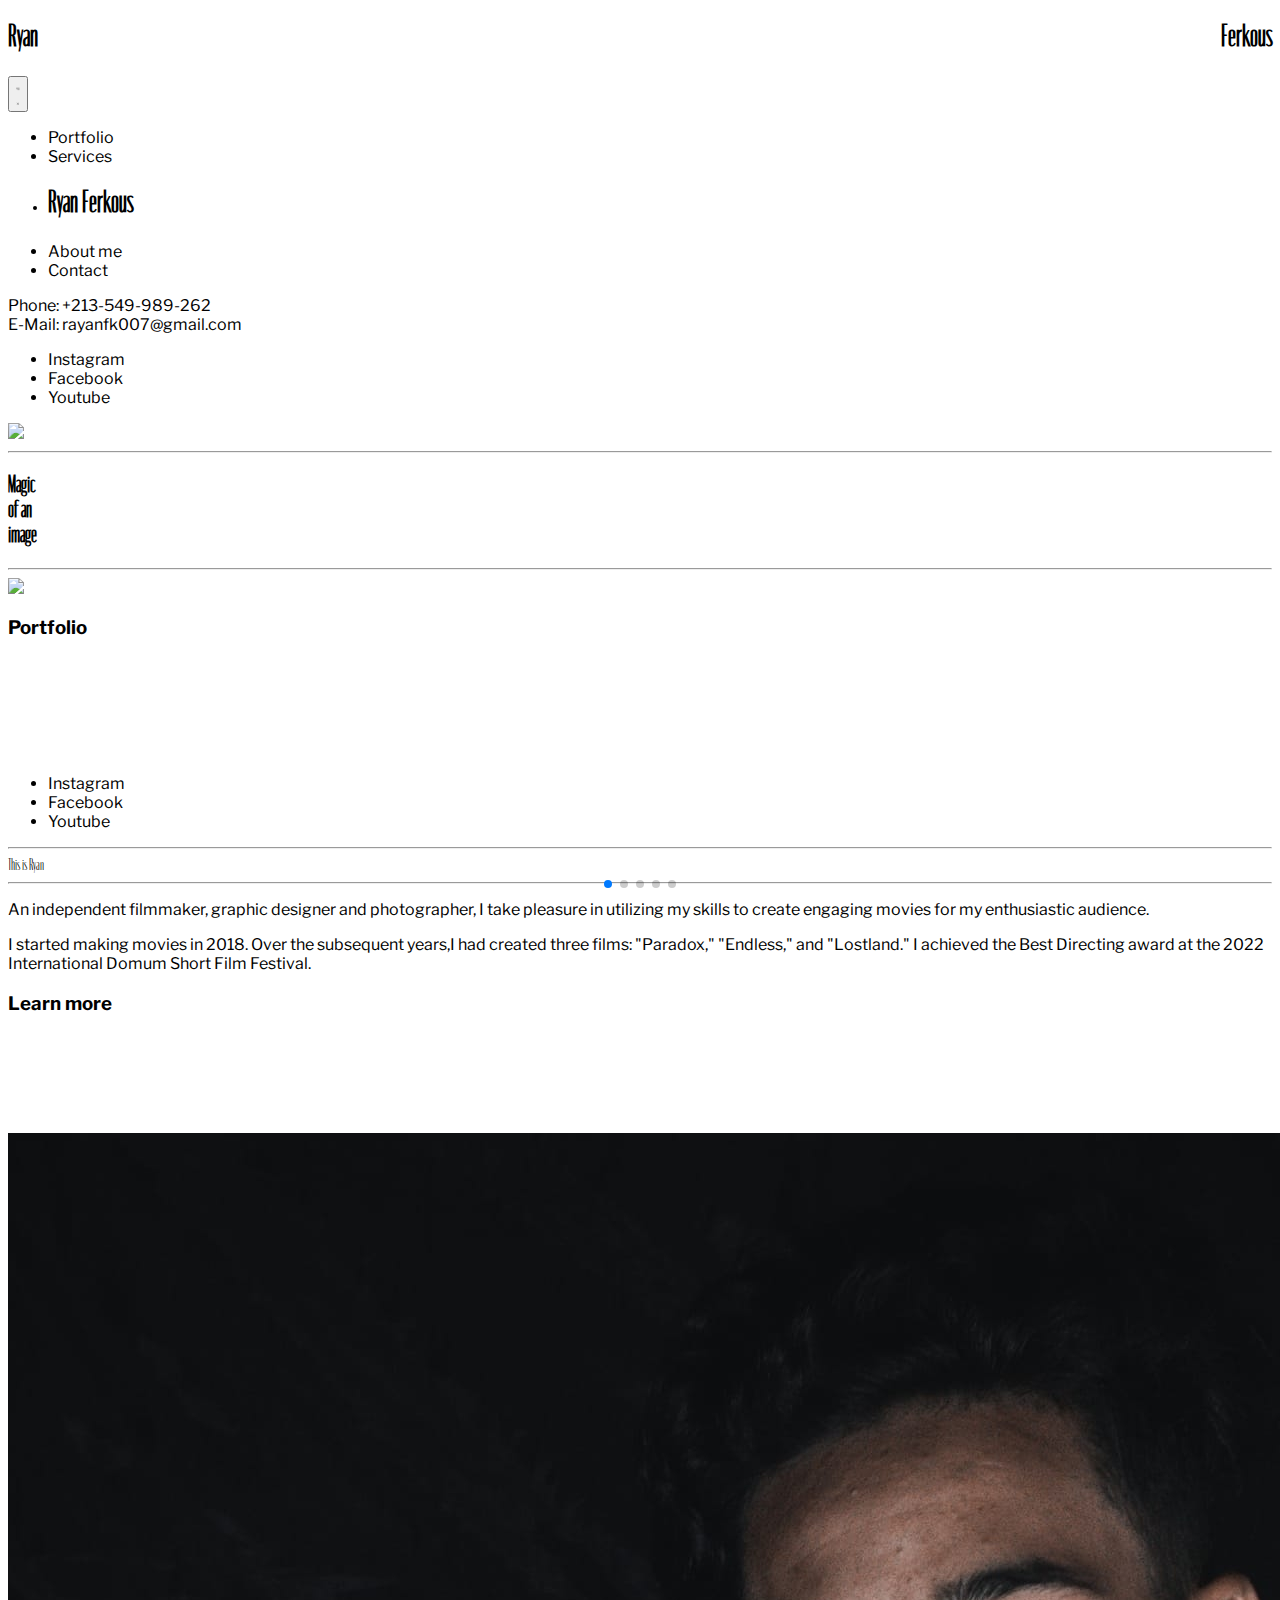
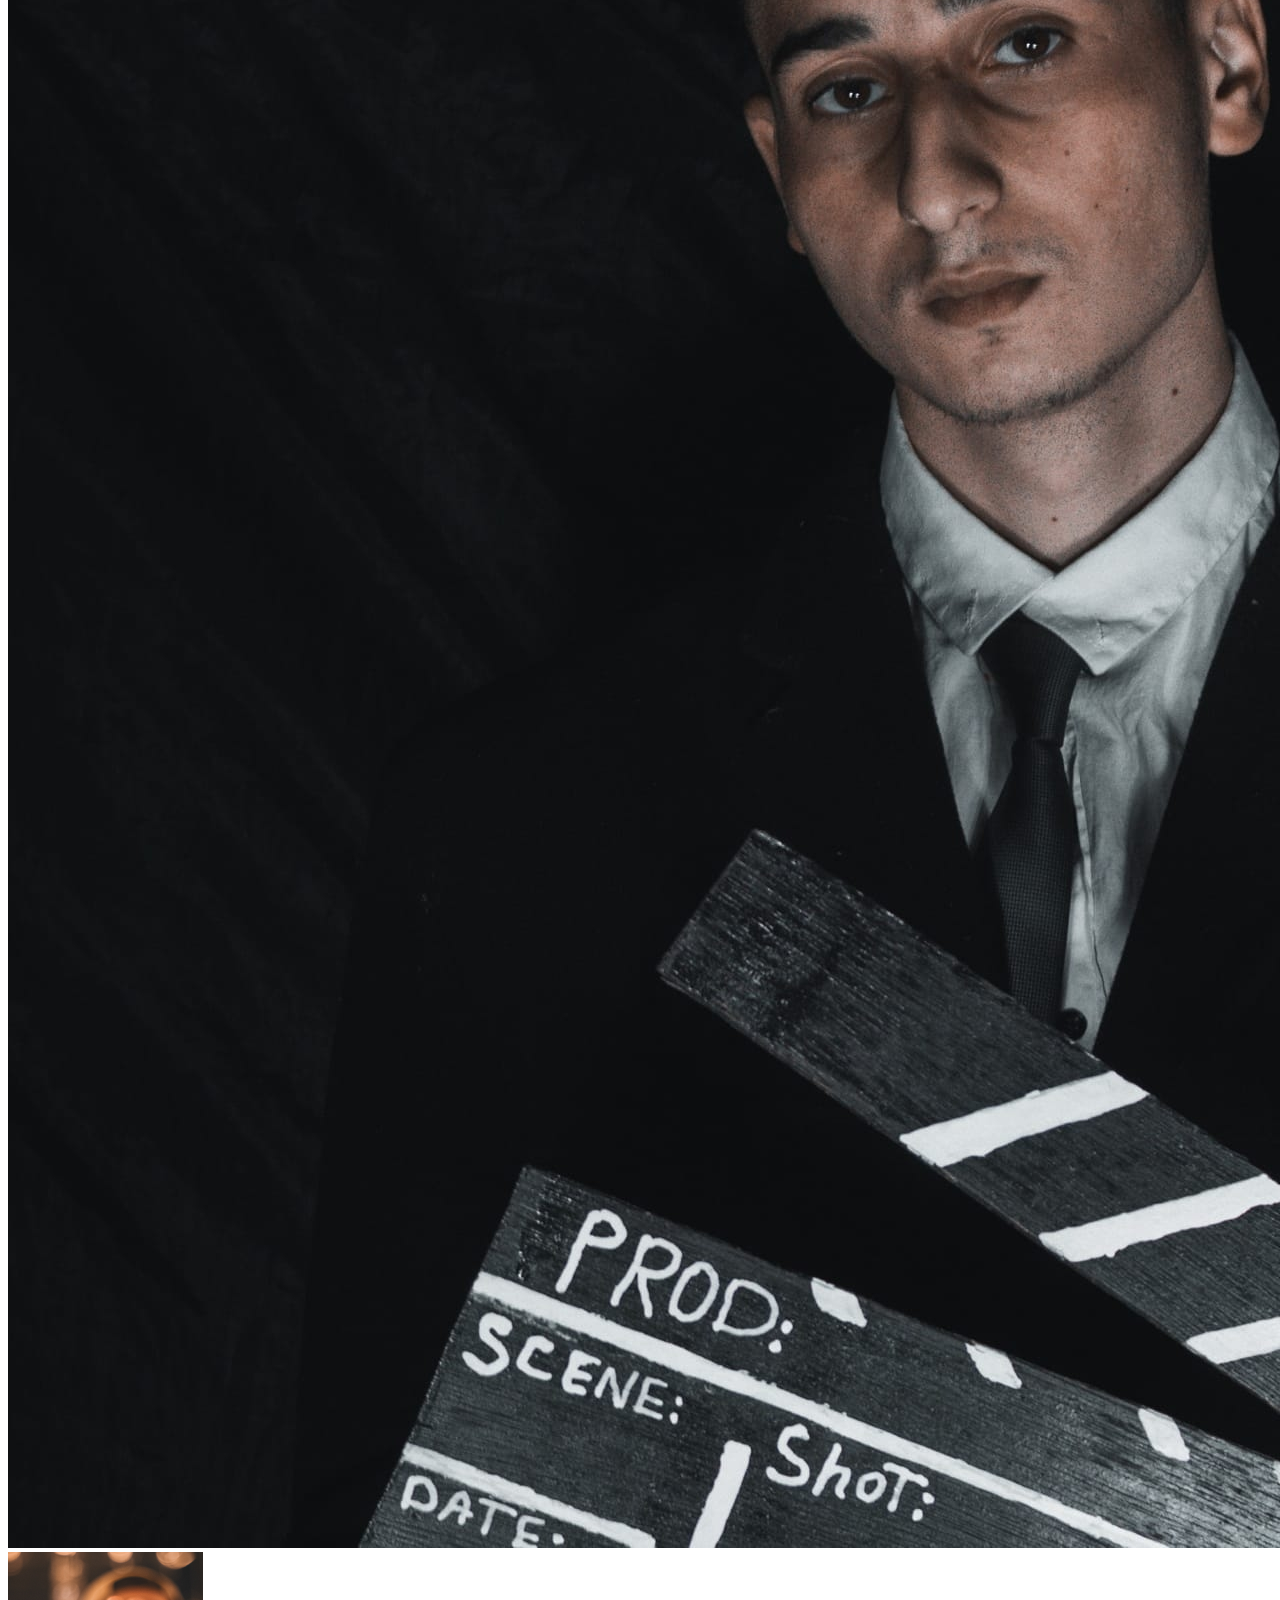
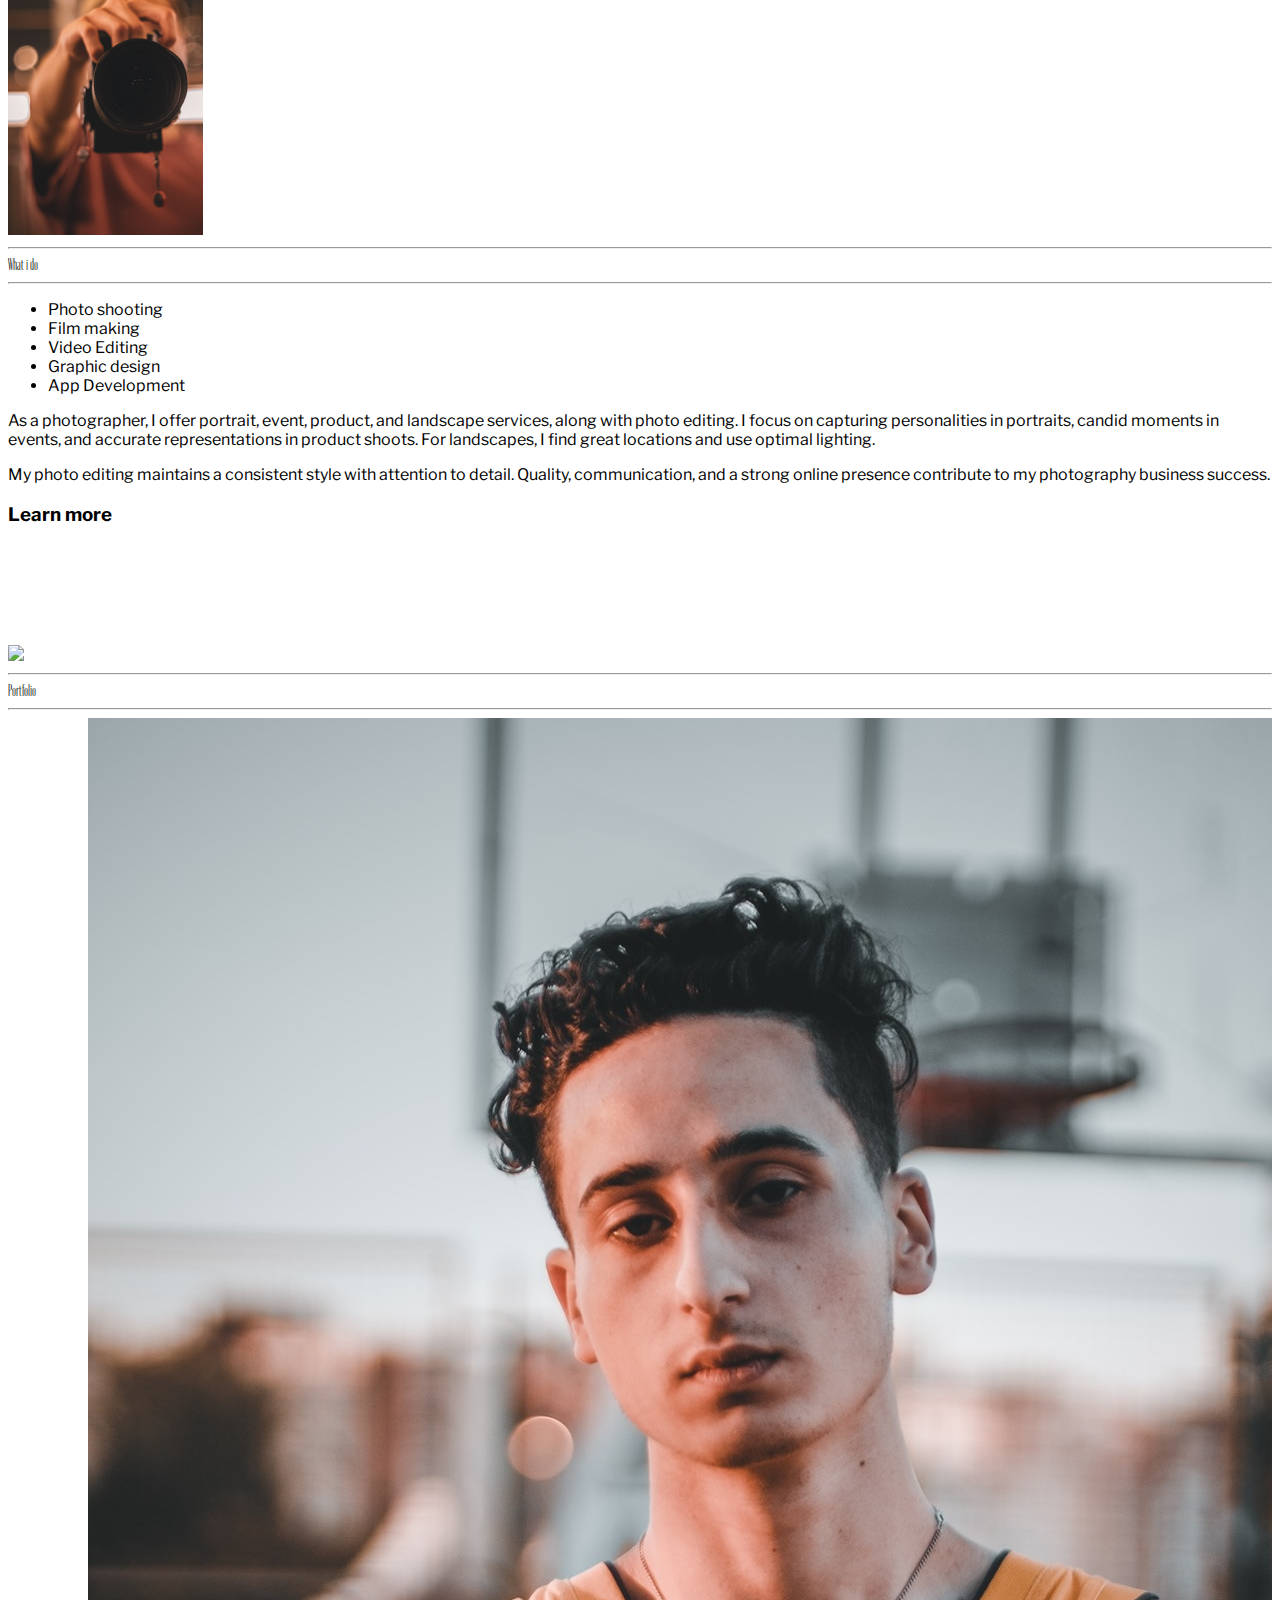
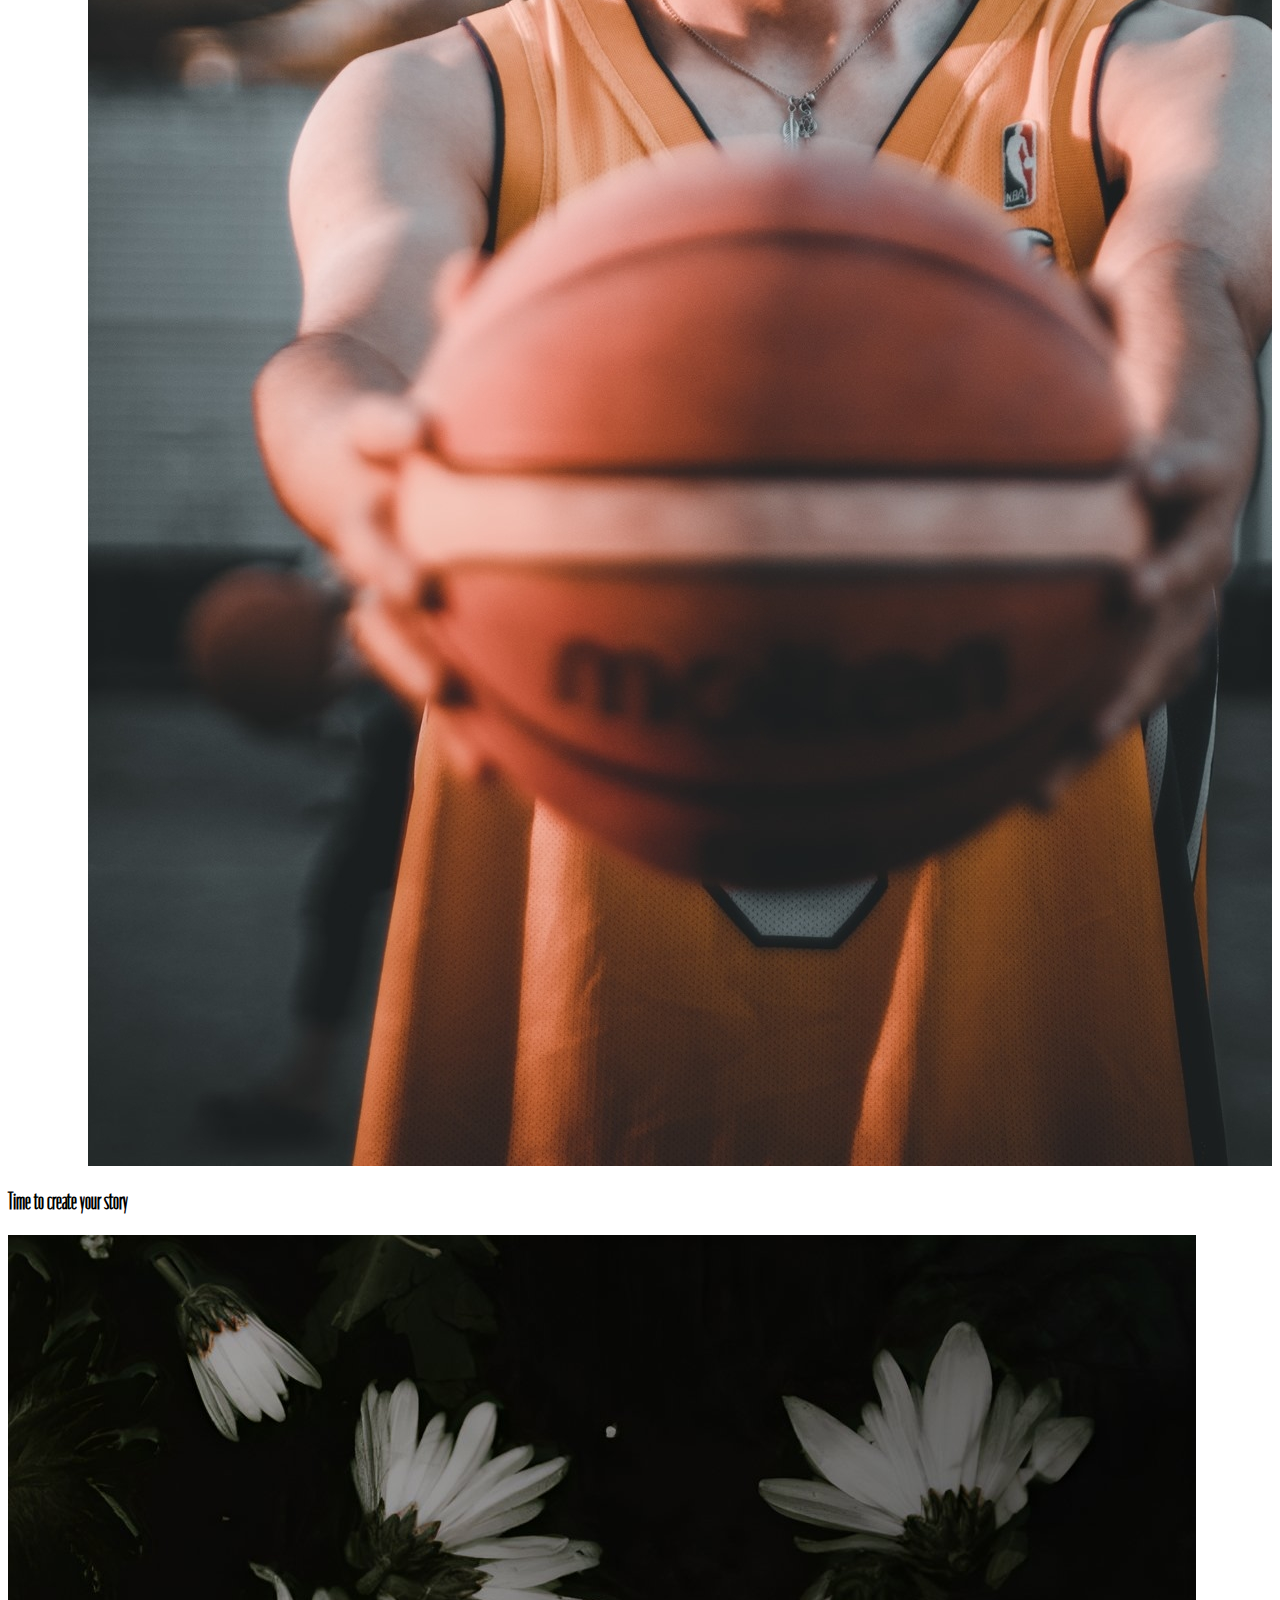
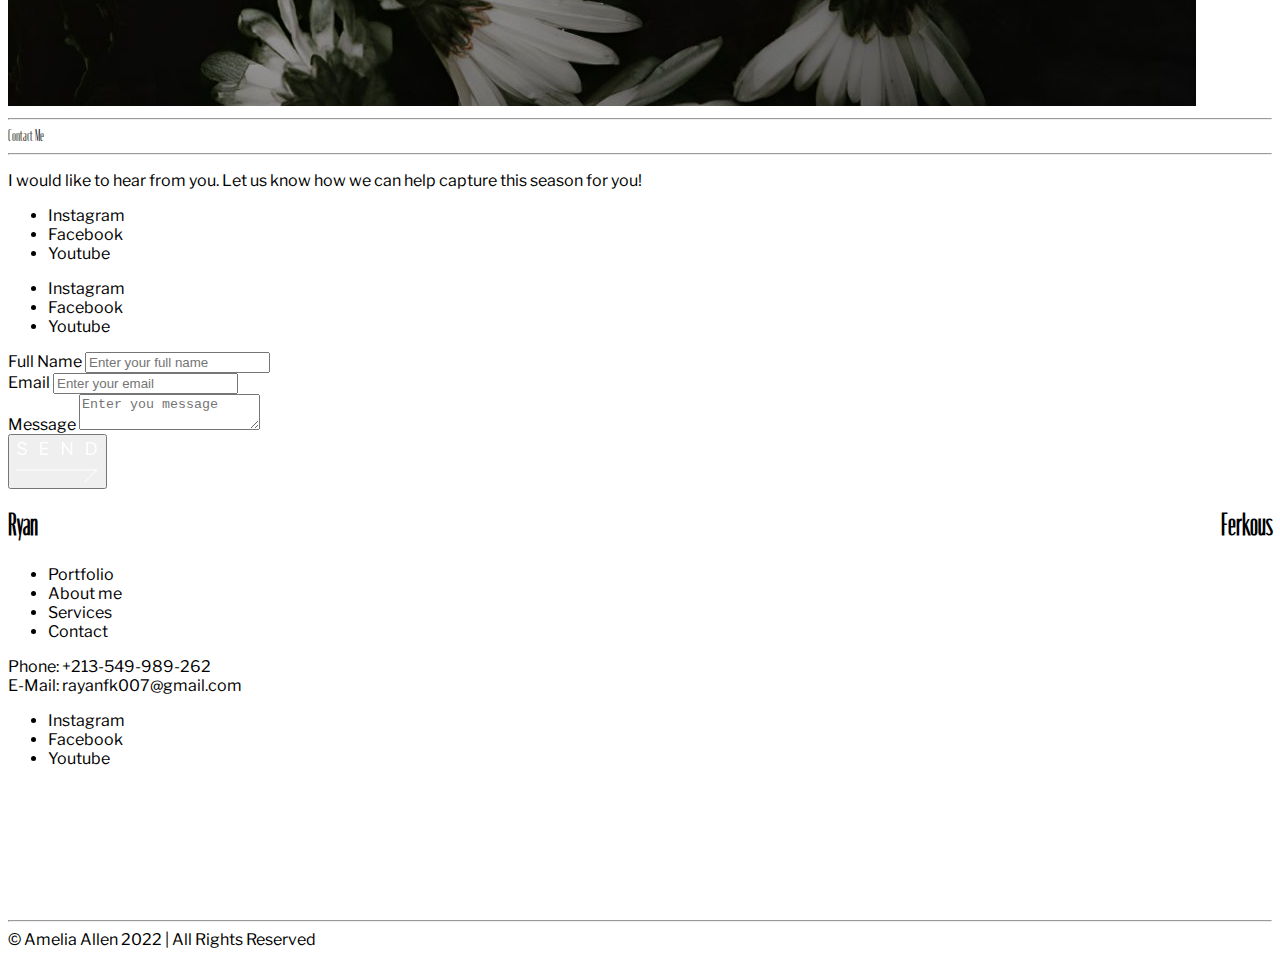
==== index.html @ 463ee8b7 "fixed footer social" ====
<!DOCTYPE html>
<html
  class="v2"
  dir="ltr"
  xmlns="http://www.w3.org/1999/xhtml"
  xmlns:b="http://www.google.com/2005/gml/b"
  xmlns:data="http://www.google.com/2005/gml/data"
  xmlns:expr="http://www.google.com/2005/gml/expr"
>
  <head>
    <link
      href="https://www.blogger.com/static/v1/widgets/3566091532-css_bundle_v2.css"
      rel="stylesheet"
      type="text/css"
    />
    <meta
      content="width=device-width, initial-scale=1, maximum-scale=1"
      name="viewport"
    />
    <link
      href="//fonts.googleapis.com/css?family=Rubik:400,400i,500,500i,700,700i"
      media="all"
      rel="stylesheet"
      type="text/css"
    />
    <link
      href="//maxcdn.bootstrapcdn.com/font-awesome/4.7.0/css/font-awesome.min.css"
      rel="stylesheet"
    />
    <link
      href="//cdn.linearicons.com/free/1.0.0/icon-font.min.css"
      rel="stylesheet"
    />
    <meta content="text/html; charset=UTF-8" http-equiv="Content-Type" />
    <meta content="blogger" name="generator" />
    <link
      href="https://ryanferkous.blogspot.com/favicon.ico"
      rel="icon"
      type="image/x-icon"
    />
    <link href="https://ryanferkous.blogspot.com/" rel="canonical" />
    <link
      rel="alternate"
      type="application/atom+xml"
      title="Ryan Ferkous - Atom"
      href="https://ryanferkous.blogspot.com/feeds/posts/default"
    />
    <link
      rel="alternate"
      type="application/rss+xml"
      title="Ryan Ferkous - RSS"
      href="https://ryanferkous.blogspot.com/feeds/posts/default?alt=rss"
    />
    <link
      rel="service.post"
      type="application/atom+xml"
      title="Ryan Ferkous - Atom"
      href="https://www.blogger.com/feeds/3262070661675573948/posts/default"
    />
    <!--Can't find substitution for tag [blog.ieCssRetrofitLinks]-->
    <meta content="https://ryanferkous.blogspot.com/" property="og:url" />
    <meta content="Ryan Ferkous" property="og:title" />
    <meta
      content="Ryan FerKous Filmmaker , EDITOR from Algeria ... I started as a Youtuber from 2014 !
  I do my best to make my movies the best they can be. https://www.youtube.com/@CINEMADZ5"
      property="og:description"
    />
    <!-- Description and Keywords (start) -->
    <meta
      content="Ryan FerKous Filmmaker , EDITOR from Algeria ... I started as a Youtuber from 2014 ! "
      name="description"
    />
    <meta content="Ryan Ferkous" name="keywords" />
    <!-- Description and Keywords (end) -->
    <meta content="Ryan Ferkous" property="og:site_name" />
    <meta content="https://ryanferkous.blogspot.com/" name="twitter:domain" />
    <meta content="" name="twitter:title" />
    <meta content="summary" name="twitter:card" />
    <meta content="" name="twitter:title" />
    <!-- Social Media meta tag need customer customization -->
    <meta content="Facebook App ID here" property="fb:app_id" />
    <meta content="Facebook Admin ID here" property="fb:admins" />
    <meta content="@username" name="twitter:site" />
    <meta content="@username" name="twitter:creator" />
    <title>Ryan Ferkous</title>
    <link href="style.css" rel="stylesheet" />

    <script src="https://cdn.tailwindcss.com"></script>
    <link
      rel="stylesheet"
      href="https://cdn.jsdelivr.net/npm/swiper@11/swiper-bundle.min.css"
    />
    <script src="https://cdn.jsdelivr.net/npm/swiper@11/swiper-bundle.min.js"></script>
  </head>
  <body
    class="text-gray-50 bg-black text-base md:text-lg lg:text-xl font-light m-0 p-0 overscroll-none"
  >
    <header>
      <nav class="flex mx-4 mt-2 md:mx-auto md:mt-0 md:w-5/6">
        <div class="flex flex-col w-full h-full">
          <div class="flex flex-row w-full justify-between">
            <h1
              style="text-align-last: justify"
              class="font-moniqa-light-condensed-heading tracking-wider line-clamp-1 md:hidden text-5xl uppercase w-44 mr-4"
            >
              Ryan Ferkous
            </h1>
            <button
              id="burgerIcon"
              class="focus:outline-none order-2 m-0 md:hidden"
            >
              <svg
                id="openNav"
                class="w-8 h-8"
                xmlns="http://www.w3.org/2000/svg"
                fill="none"
                viewBox="0 0 24 24"
                stroke-width="1.5"
                stroke="currentColor"
              >
                <path
                  stroke-linecap="round"
                  stroke-linejoin="round"
                  d="M3.75 6.75h16.5M3.75 12h16.5M12 17.25h8.25"
                />
              </svg>
              <svg
                xmlns="http://www.w3.org/2000/svg"
                viewBox="0 0 24 24"
                fill="currentColor"
                class="hidden w-8 h-8"
                id="closeNav"
              >
                <path
                  fill-rule="evenodd"
                  d="M5.47 5.47a.75.75 0 0 1 1.06 0L12 10.94l5.47-5.47a.75.75 0 1 1 1.06 1.06L13.06 12l5.47 5.47a.75.75 0 1 1-1.06 1.06L12 13.06l-5.47 5.47a.75.75 0 0 1-1.06-1.06L10.94 12 5.47 6.53a.75.75 0 0 1 0-1.06Z"
                  clip-rule="evenodd"
                />
              </svg>
            </button>
          </div>
          <ul
            id="navList"
            class="mt-4 hidden md:flex text-lg h-full md:justify-center"
          >
            <div
              class="flex flex-col h-full gap-y-5 md:justify-between w-full md:flex-row md:items-center"
            >
              <li>Portfolio</li>
              <li>Services</li>
              <li
                class="font-moniqa-light-condensed-heading hidden md:inline tracking-widest text-6xl lg:text-7xl uppercase"
              >
                <h1>Ryan Ferkous</h1>
              </li>
              <li>About me</li>
              <li>Contact</li>
            </div>
          </ul>
          <div
            id="contactList"
            class="flex flex-col gap-5 text-base hidden md:hidden mb-4"
          >
            <div>Phone: +213-549-989-262</div>
            <div>E-Mail: rayanfk007@gmail.com</div>
            <ul class="flex flex-row gap-6">
              <li>Instagram</li>
              <li>Facebook</li>
              <li>Youtube</li>
            </ul>
          </div>
        </div>
      </nav>
    </header>
    <main class="overflow-hidden">
      <section>
        <div class="mx-4 lg:mx-12 xl:mx-20 mt-6">
          <div class="flex flex-col relative">
            <div
              class="w-52 h-[300px] ml-auto sm:w-64 sm:h-[370px] md:w-72 md:h-[416px] z-0 overflow-hidden"
            >
              <img
                class="scale-[1.45] -translate-x-3 -translate-y-1"
                src="Images/IMG_6750.jpg"
              />
            </div>

            <hr
              class="absolute -ml-4 mt-48 w-16 opacity-80 min-[640px]:mt-14 min-[640px]:w-24 lg:w-60 lg:-ml-12 xl:w-72 xl:-ml-20"
            />

            <div class="absolute mt-52 mr-0 z-20 w-full">
              <h2
                class="font-moniqa-light-condensed-heading tracking-wider text-5xl sm:text-7xl uppercase w-full"
              >
                <div
                  class="min-[570px]:text-center min-[570px]:mt-1 min-[640px]:text-left min-[640px]:-mt-36 md:mt-0 md:text-center"
                >
                  <span
                    class="max-[306px]:bg-slate-900 pb-0 max-[306px]:bg-opacity-40"
                  >
                    Magic
                  </span>
                </div>
                <div
                  class="text-right mt-[52px] min-[570px]:mt-0 min-[570px]:text-center min-[640px]:text-right min-[640px]:mt-60 md:mt-0 md:text-center"
                >
                  <span
                    class="max-[306px]:bg-slate-900 max-[306px]:bg-opacity-40"
                  >
                    of an
                    <br class="min-[640px]:hidden md:block" />
                    image
                  </span>
                </div>
              </h2>
            </div>

            <div
              class="flex justify-end w-full mt-28 min-[640px]:mt-20 -mr-4 opacity-80 ml-auto"
            >
              <hr
                class="w-16 ml-auto min-[640px]:w-52 lg:w-72 lg:-mr-12 xl:w-96 xl:-mr-20"
              />
            </div>

            <div
              class="absolute mt-64 w-52 h-[300px] sm:w-64 sm:h-[370px] sm:mt-32 md:w-72 md:h-[416px] md:mt-18 z-10 overflow-hidden"
            >
              <img
                class="scale-[1.7] -translate-x-6 translate-y-8"
                src="Images/IMG_6492.jpg"
              />
            </div>
          </div>
          <div class="mt-44 min-[640px]:mt-20">
            <h3
              class="absolute mt-6 tracking-[8px] font-['Inter'] font-normal uppercase"
            >
              Portfolio
            </h3>
            <svg
              width="176"
              height="96"
              viewBox="0 0 176 96"
              fill="none"
              xmlns="http://www.w3.org/2000/svg"
            >
              <circle
                cx="48"
                cy="48"
                r="47.5"
                transform="matrix(-1 0 0 1 176 0)"
                stroke="url(#paint0_linear_11244_1986)"
              />
              <path d="M0 53H148L136 65" stroke="white" />
              <defs>
                <linearGradient
                  id="paint0_linear_11244_1986"
                  x1="111.976"
                  y1="47.9267"
                  x2="-17.0015"
                  y2="88.0855"
                  gradientUnits="userSpaceOnUse"
                >
                  <stop stop-color="white" stop-opacity="0" />
                  <stop offset="1" stop-color="white" />
                </linearGradient>
              </defs>
            </svg>
          </div>
          <ul class="flex flex-row justify-center my-8 gap-6">
            <li>Instagram</li>
            <li>Facebook</li>
            <li>Youtube</li>
          </ul>
        </div>
      </section>
      <section class="bg-gray-50 bg-opacity-15">
        <div class="flex flex-col mx-4 lg:mx-12 xl:mx-20">
          <hr
            class="flex justify-end mt-12 -mr-4 opacity-80 ml-auto w-32 right-0 lg:-mr-12 xl:-mr-20"
          />
          <div
            class="font-moniqa-light-condensed-heading mt-2 tracking-widest text-right text-4xl lg:text-5xl uppercase"
          >
            This is Ryan
          </div>

          <hr class="mt-1 -ml-4 mr-20 opacity-80 lg:-ml-12 xl:-ml-20" />
          <div class="mt-6">
            <p>
              An independent filmmaker, graphic designer and photographer, I
              take pleasure in utilizing my skills to create engaging movies for
              my enthusiastic audience.
            </p>
            <p class="mt-4">
              I started making movies in 2018. Over the subsequent years,I had
              created three films: "Paradox," "Endless," and "Lostland." I
              achieved the Best Directing award at the 2022 International Domum
              Short Film Festival.
            </p>
            <div class="mt-6">
              <h3
                class="absolute mt-6 tracking-[5px] font-['Inter'] font-normal uppercase"
              >
                Learn more
              </h3>
              <svg
                width="176"
                height="96"
                viewBox="0 0 176 96"
                fill="none"
                xmlns="http://www.w3.org/2000/svg"
              >
                <circle
                  cx="48"
                  cy="48"
                  r="47.5"
                  transform="matrix(-1 0 0 1 176 0)"
                  stroke="url(#paint0_linear_11244_1986)"
                />
                <path d="M0 53H148L136 65" stroke="white" />
                <defs>
                  <linearGradient
                    id="paint0_linear_11244_1986"
                    x1="111.976"
                    y1="47.9267"
                    x2="-17.0015"
                    y2="88.0855"
                    gradientUnits="userSpaceOnUse"
                  >
                    <stop stop-color="white" stop-opacity="0" />
                    <stop offset="1" stop-color="white" />
                  </linearGradient>
                </defs>
              </svg>
            </div>
          </div>

          <div class="w-screen mx-auto mt-8 -ml-4">
            <div
              class="relative mx-auto w-[320px] h-[336px] md:w-[780px] md:h-[850px]"
            >
              <div class="relative w-2/3 h-[84%] z-10 overflow-hidden">
                <img
                  class="scale-[2.4] md:translate-y-80 -translate-x-1 translate-y-32"
                  src="Images/178701519_n.jpg"
                />
              </div>
              <div
                class="relative ml-auto -top-56 md:-top-[40rem] w-2/3 h-[84%] overflow-hidden"
              >
                <img
                  class="scale-[1.2] md:scale-[2.7] md:translate-x-40 md:translate-y-56 translate-x-5"
                  src="Images/daniel-lim-7M-DcSiXRH4-unsplash 1.png"
                />
              </div>
            </div>
          </div>
        </div>
      </section>
      <section>
        <div class="lg:flex lg:flex-row gap-4 items-center justify-center">
          <div class="md:my-20 mx-4 max-w-[800px] lg:mx-12">
            <hr
              class="mt-12 w-16 md:w-20 left-0 -ml-4 opacity-80 lg:-ml-32 lg:w-44"
            />

            <div
              class="font-moniqa-light-condensed-heading mt-2 tracking-widest text-left text-4xl lg:text-5xl uppercase"
            >
              What i do
            </div>
            <hr
              class="flex justify-end -mr-4 md:-mr-52 lg:-mr-12 opacity-80 ml-10 right-0 mb-3"
            />
            <div
              class="whitespace-nowrap lg:mr-12 flex items-center relative text-base overflow-x-auto overflow-y-hidden"
            >
              <ul
                class="flex flex-row my-4 min-w-[630px] gap-10 mt-4 md:flex text-lg font-thin md:justify-center scroll-smooth"
                id="scrollList"
              >
                <li class="cursor-pointer border-b-2">Photo shooting</li>
                <li class="cursor-pointer">Film making</li>
                <li class="cursor-pointer">Video Editing</li>
                <li class="cursor-pointer">Graphic design</li>
                <li class="cursor-pointer">App Development</li>
              </ul>
            </div>
            <p class="mt-4">
              As a photographer, I offer portrait, event, product, and landscape
              services, along with photo editing. I focus on capturing
              personalities in portraits, candid moments in events, and accurate
              representations in product shoots. For landscapes, I find great
              locations and use optimal lighting.
            </p>
            <p class="mt-4">
              My photo editing maintains a consistent style with attention to
              detail. Quality, communication, and a strong online presence
              contribute to my photography business success.
            </p>
            <div class="mt-6">
              <h3
                class="absolute mt-6 tracking-[5px] font-['Inter'] font-normal uppercase"
              >
                Learn more
              </h3>
              <svg
                width="176"
                height="96"
                viewBox="0 0 176 96"
                fill="none"
                xmlns="http://www.w3.org/2000/svg"
              >
                <circle
                  cx="48"
                  cy="48"
                  r="47.5"
                  transform="matrix(-1 0 0 1 176 0)"
                  stroke="url(#paint0_linear_11244_1986)"
                />
                <path d="M0 53H148L136 65" stroke="white" />
                <defs>
                  <linearGradient
                    id="paint0_linear_11244_1986"
                    x1="111.976"
                    y1="47.9267"
                    x2="-17.0015"
                    y2="88.0855"
                    gradientUnits="userSpaceOnUse"
                  >
                    <stop stop-color="white" stop-opacity="0" />
                    <stop offset="1" stop-color="white" />
                  </linearGradient>
                </defs>
              </svg>
            </div>
          </div>
          <div
            class="my-10 -ml-4 -mr-4 lg:-mr-12 select-none whitespace-nowrap flex items-center relative text-base overflow-x-auto"
          >
            <div class="swiper whatIDoScroller">
              <div class="swiper-wrapper">
                <div
                  class="swiper-slide w-[195px] h-[311px] md:w-[250px] md:h-[400px] overflow-hidden"
                >
                  <img
                    class="scale-[2.2] -translate-x-4 translate-y-28"
                    src="Images/IMG_6793.jpg"
                  />
                </div>
                <div
                  class="swiper-slide w-[195px] h-[311px] md:w-[250px] md:h-[400px] overflow-hidden"
                >
                  <img
                    class="scale-[2.8] -translate-x-14 translate-y-44 md:translate-y-56"
                    src="Images/IMG_6748.jpg"
                  />
                </div>
                <div
                  class="swiper-slide w-[195px] h-[311px] md:w-[250px] md:h-[400px] overflow-hidden"
                >
                  <img
                    class="scale-[1.5] -translate-x-6 translate-y-10"
                    src="Images/IMG_2904.jpg"
                  />
                </div>
                <div
                  class="swiper-slide w-[195px] h-[311px] md:w-[250px] md:h-[400px] overflow-hidden"
                >
                  <img
                    class="scale-[2.8] -translate-x-14 translate-y-44 md:translate-y-56"
                    src="Images/IMG_6748.jpg"
                  />
                </div>
              </div>

              <div
                class="absolute pointer-events-none z-10 top-0 right-0 bottom-0 left-auto w-20 bg-gradient-to-l from-gray-800"
              ></div>
            </div>
          </div>
        </div>
      </section>
      <section class="bg-gray-50 bg-opacity-15">
        <div class="mt-4 h-2"></div>
        <div class="mx-4 mt-6">
          <hr class="mt-10 w-24 ml-auto -mr-4 opacity-80" />

          <div
            class="font-moniqa-light-condensed-heading mt-2 tracking-widest text-right text-4xl lg:text-5xl uppercase"
          >
            Portfolio
          </div>
          <hr class="left-0 mr-12 mt-1 mb-2 -ml-4 opacity-80" />
        </div>
        <div class="swiper portfolioSwiper mt-8">
          <div class="swiper-wrapper">
            <div
              class="swiper-slide w-[195px] h-[369px] md:w-[414px] md:h-[783px] overflow-hidden"
            >
              <img
                class="scale-[2.1] -translate-x-2 translate-y-24 md:scale-[1.8] md:translate-y-32"
                src="Images/207941385.jpg"
              />
            </div>
            <div
              class="swiper-slide flex flex-col gap-y-5 w-[195px] h-[370px] md:w-[414px] md:h-[783px] overflow-hidden"
            >
              <div class="overflow-hidden h-[128px] md:h-[288px]">
                <img
                  class="scale-[1.2] -translate-x-0 -translate-y-10 md:-translate-y-20"
                  src="Images/IMG_6772.jpg"
                />
              </div>
              <div class="overflow-hidden h-[221px] md:h-[473px]">
                <img
                  class="scale-[1.4] -translate-y-8 grayscale brightness-110"
                  src="Images/IMG_3155.jpg"
                />
              </div>
            </div>
            <div
              class="swiper-slide w-[195px] h-[369px] md:w-[414px] md:h-[783px] overflow-hidden"
            >
              <img
                class="scale-[1.1] translate-y-2"
                src="Images/unsplash0.png"
              />
            </div>
            <div
              class="swiper-slide flex flex-col gap-y-5 w-[195px] h-[370px] md:w-[414px] md:h-[783px] overflow-hidden"
            >
              <div class="overflow-hidden h-[221px] md:h-[473px]">
                <img
                  class="scale-[1.4] -translate-y-8"
                  src="Images/unsplash1.png"
                />
              </div>
              <div class="overflow-hidden h-[128px] md:h-[288px]">
                <img
                  class="scale-[1.2] -translate-x-0 -translate-y-10"
                  src="Images/unsplash2.png"
                />
              </div>
            </div>
            <div
              class="swiper-slide w-[195px] h-[369px] md:w-[414px] md:h-[783px] overflow-hidden"
            >
              <img
                class="scale-[1.7] -translate-y-4"
                src="Images/IMG_1248.jpg"
              />
            </div>
          </div>
          <div
            class="absolute pointer-events-none z-10 top-0 right-0 bottom-0 left-auto w-20 bg-gradient-to-l from-gray-800"
          ></div>
        </div>
        <div class="swiper-pagination relative mt-2"></div>

        <div
          class="flex items-center mt-4 w-full aspect-[5/3] md:aspect-[5/2] overflow-hidden"
        >
          <h2
            class="absolute text-center z-10 font-moniqa-light-condensed-heading tracking-wider text-5xl sm:text-7xl uppercase w-full"
          >
            Time to create your story
          </h2>
          <img
            class="w-full scale-[1.6] md:scale-[1]"
            src="Images/unsplash4.jpg"
          />
        </div>
      </section>
      <section>
        <div class="mx-4 lg:mx-12 mt-6">
          <hr
            class="mt-12 w-16 md:w-20 left-0 -ml-4 opacity-80 lg:-ml-32 lg:w-44"
          />

          <div
            class="font-moniqa-light-condensed-heading mt-2 tracking-widest text-left text-4xl lg:text-5xl uppercase"
          >
            Contact Me
          </div>
          <hr
            class="flex justify-end -mr-4 md:-mr-52 lg:-mr-12 opacity-80 ml-10 right-0 mb-3"
          />
          <div class="flex flex-col mt-6 lg:flex-row lg:items-center lg:mt-0">
            <div class="lg:w-[2/3] lg:max-w-[652px] lg:mr-12">
              <p>
                I would like to hear from you. Let us know how we can help
                capture this season for you!
              </p>

              <ul class="hidden lg:flex flex-row gap-6 mt-4">
                <li>Instagram</li>
                <li>Facebook</li>
                <li>Youtube</li>
              </ul>

              <ul class="flex lg:hidden flex-row justify-center my-6 gap-6">
                <li>Instagram</li>
                <li>Facebook</li>
                <li>Youtube</li>
              </ul>
            </div>

            <form
              id="contactForm"
              class="flex flex-col w-full gap-6 lg:max-w-[500px]"
              action="https://formsubmit.co/8bcfc16e4d9cd7d2813b55decd414d18"
              method="POST"
            >
              <div
                class="flex flex-col gap-2 border-b-[1px] border-gray-50 border-opacity-80"
              >
                <label class="text-gray-300" for="name">Full Name</label>
                <input
                  class="bg-black px-2 focus:outline-none border-gray-50 border-opacity-80"
                  placeholder="Enter your full name"
                  type="text"
                  name="name"
                />
              </div>

              <div
                class="flex flex-col gap-2 border-b-[1px] border-gray-50 border-opacity-80"
              >
                <label class="text-gray-300" for="email">Email</label>
                <input
                  class="bg-black px-2 focus:outline-none border-gray-50 border-opacity-80"
                  placeholder="Enter your email"
                  type="email"
                  name="email"
                />
              </div>

              <div class="flex flex-col gap-2 border-gray-50 border-opacity-80">
                <label class="text-gray-300" for="message">Message</label>
                <textarea
                  class="bg-black focus:outline-none p-2 border-[1px] h-28"
                  placeholder="Enter you message"
                  type="text"
                  name="message"
                ></textarea>
              </div>

              <button class="ml-auto" type="submit">
                <svg
                  width="83"
                  height="46"
                  viewBox="0 0 83 46"
                  fill="none"
                  xmlns="http://www.w3.org/2000/svg"
                >
                  <path d="M0 33H81L68.6962 45" stroke="white" />
                  <path
                    d="M9.04604 8.18182C8.96933 7.53409 8.65825 7.03125 8.1128 6.6733C7.56735 6.31534 6.89831 6.13636 6.1057 6.13636C5.52615 6.13636 5.01905 6.23011 4.58439 6.41761C4.15399 6.60511 3.81734 6.86293 3.57445 7.19105C3.33581 7.51918 3.21649 7.89204 3.21649 8.30966C3.21649 8.65909 3.29959 8.95952 3.46578 9.21094C3.63624 9.4581 3.85357 9.66477 4.11777 9.83097C4.38198 9.9929 4.65896 10.1271 4.94874 10.2337C5.23851 10.3359 5.50484 10.419 5.74774 10.483L7.07729 10.8409C7.4182 10.9304 7.79746 11.054 8.21507 11.2116C8.63695 11.3693 9.03965 11.5845 9.42317 11.8572C9.81095 12.1257 10.1306 12.4709 10.382 12.8928C10.6334 13.3146 10.7591 13.8324 10.7591 14.446C10.7591 15.1534 10.5737 15.7926 10.203 16.3636C9.83652 16.9347 9.29959 17.3885 8.5922 17.7251C7.88908 18.0618 7.03467 18.2301 6.02899 18.2301C5.09149 18.2301 4.2797 18.0788 3.59362 17.7763C2.9118 17.4737 2.37487 17.0518 1.98283 16.5107C1.59504 15.9695 1.37558 15.3409 1.32445 14.625H2.96081C3.00342 15.1193 3.16962 15.5284 3.45939 15.8523C3.75342 16.1719 4.12416 16.4105 4.57161 16.5682C5.02331 16.7216 5.50911 16.7983 6.02899 16.7983C6.63411 16.7983 7.17743 16.7003 7.65896 16.5043C8.1405 16.304 8.52189 16.027 8.80314 15.6733C9.08439 15.3153 9.22502 14.8977 9.22502 14.4205C9.22502 13.9858 9.10357 13.6321 8.86067 13.3594C8.61777 13.0866 8.29817 12.8651 7.90186 12.6946C7.50556 12.5241 7.07729 12.375 6.61706 12.2472L5.00627 11.7869C3.98354 11.4929 3.17388 11.0732 2.57729 10.5277C1.9807 9.98224 1.6824 9.26847 1.6824 8.38636C1.6824 7.65341 1.88055 7.0142 2.27686 6.46875C2.67743 5.91903 3.21436 5.4929 3.88766 5.19034C4.56521 4.88352 5.32161 4.73011 6.15683 4.73011C7.00058 4.73011 7.75058 4.88139 8.40683 5.18395C9.06308 5.48224 9.58297 5.89133 9.96649 6.41122C10.3543 6.93111 10.5588 7.52131 10.5801 8.18182H9.04604ZM24.2555 18V4.90909H32.156V6.31534H25.8407V10.7386H31.7469V12.1449H25.8407V16.5938H32.2583V18H24.2555ZM56.284 4.90909V18H54.7499L47.6163 7.72159H47.4885V18H45.9033V4.90909H47.4374L54.5965 15.2131H54.7243V4.90909H56.284ZM74.3858 18H70.346V4.90909H74.5648C75.8346 4.90909 76.9213 5.17116 77.8247 5.69531C78.7281 6.2152 79.4206 6.96307 79.9021 7.93892C80.3836 8.91051 80.6244 10.0739 80.6244 11.429C80.6244 12.7926 80.3815 13.9666 79.8957 14.951C79.4099 15.9311 78.7025 16.6854 77.7736 17.2138C76.8446 17.7379 75.7153 18 74.3858 18ZM71.9312 16.5938H74.2835C75.3659 16.5938 76.2629 16.3849 76.9746 15.9673C77.6862 15.5497 78.2167 14.9553 78.5662 14.1839C78.9156 13.4126 79.0903 12.4943 79.0903 11.429C79.0903 10.3722 78.9177 9.46236 78.5726 8.69957C78.2274 7.93253 77.7118 7.34446 77.0257 6.93537C76.3396 6.52202 75.4852 6.31534 74.4625 6.31534H71.9312V16.5938Z"
                    fill="white"
                  />
                </svg>
              </button>
              <input type="text" name="_honey" style="display: none" />
            </form>
          </div>
        </div>
      </section>
    </main>
    <footer class="flex bg-gray-50 mt-20 bg-opacity-15">
      <div class="relative flex flex-col w-full gap-8 mx-4 lg:mx-12 mt-6 mb-6">
        <h1
          style="text-align-last: justify"
          class="font-moniqa-light-condensed-heading tracking-wider line-clamp-1 text-5xl md:text-6xl lg:text-7xl uppercase w-44 md:w-56 lg:w-[17rem] mr-4"
        >
          Ryan Ferkous
        </h1>
        <div class="flex flex-col gap-6 md:flex-row w-full">
          <ul class="flex flex-row items-center gap-4">
            <div class="flex flex-col gap-4">
              <li class="w-32">Portfolio</li>
              <li>About me</li>
            </div>
            <div class="flex flex-col gap-4">
              <li>Services</li>
              <li>Contact</li>
            </div>
          </ul>
          <div class="md:m-auto w-max">
            <div class="flex flex-col gap-4">
              <div>Phone: +213-549-989-262</div>
              <div>E-Mail: rayanfk007@gmail.com</div>
            </div>
            <ul class="mt-4 flex flex-row w-full justify-between gap-10">
              <li>Instagram</li>
              <li>Facebook</li>
              <li>Youtube</li>
            </ul>
          </div>
          <div class="hidden md:inline cursor-pointer right-0">
            <svg
              width="25"
              height="124"
              viewBox="0 0 25 124"
              fill="none"
              xmlns="http://www.w3.org/2000/svg"
            >
              <path
                d="M17.5283 122.922L17.5283 1.03424L24.0002 7.50615"
                stroke="white"
                stroke-width="0.539326"
              />
              <path
                d="M10 123.145H2.93973V120.677C2.93973 120.185 3.02477 119.779 3.19484 119.46C3.36261 119.14 3.58899 118.902 3.87398 118.746C4.15666 118.59 4.47038 118.512 4.81512 118.512C5.11849 118.512 5.369 118.566 5.56665 118.674C5.7643 118.779 5.92058 118.92 6.0355 119.094C6.15041 119.267 6.23544 119.454 6.2906 119.656H6.35955C6.37334 119.44 6.44918 119.223 6.58708 119.005C6.72497 118.786 6.92262 118.604 7.18003 118.457C7.43744 118.309 7.7523 118.236 8.12462 118.236C8.47855 118.236 8.79686 118.316 9.07955 118.477C9.36223 118.638 9.58631 118.892 9.75179 119.239C9.91726 119.586 10 120.038 10 120.594V123.145ZM9.24157 122.29V120.594C9.24157 120.035 9.13355 119.639 8.91752 119.405C8.69918 119.168 8.43488 119.05 8.12462 119.05C7.8856 119.05 7.66496 119.11 7.46272 119.232C7.25817 119.354 7.09499 119.528 6.97319 119.753C6.84908 119.978 6.78703 120.245 6.78703 120.553V122.29H9.24157ZM6.04239 122.29V120.704C6.04239 120.447 5.99183 120.215 5.8907 120.008C5.78958 119.799 5.64709 119.633 5.46323 119.511C5.27937 119.387 5.06333 119.325 4.81512 119.325C4.50485 119.325 4.2417 119.433 4.02566 119.649C3.80733 119.865 3.69816 120.208 3.69816 120.677V122.29H6.04239ZM10 110.668V111.565L2.93973 108.972V108.09L10 105.497V106.394L4.05669 108.503V108.558L10 110.668ZM7.24208 110.337V106.724H8.00051L8.00051 110.337H7.24208ZM5.14607 93.1747V94.0297C4.90015 94.0803 4.68412 94.1687 4.49796 94.2951C4.3118 94.4192 4.15552 94.5709 4.02911 94.7502C3.90041 94.9272 3.80388 95.1237 3.73953 95.3397C3.67518 95.5557 3.643 95.781 3.643 96.0154C3.643 96.4429 3.75102 96.8301 3.96706 97.1772C4.18309 97.5219 4.5014 97.7965 4.92199 98.0011C5.34257 98.2033 5.85853 98.3045 6.46987 98.3045C7.0812 98.3045 7.59717 98.2033 8.01775 98.0011C8.43833 97.7965 8.75664 97.5219 8.97268 97.1772C9.18871 96.8301 9.29673 96.4429 9.29673 96.0154C9.29673 95.781 9.26456 95.5557 9.2002 95.3397C9.13585 95.1237 9.04047 94.9272 8.91407 94.7502C8.78537 94.5709 8.62794 94.4192 8.44178 94.2951C8.25332 94.1687 8.03728 94.0803 7.79367 94.0297V93.1747C8.15449 93.2391 8.4774 93.3563 8.76239 93.5264C9.04737 93.6964 9.28984 93.9079 9.48979 94.1607C9.68744 94.4135 9.83797 94.6973 9.94139 95.0122C10.0448 95.3248 10.0965 95.6592 10.0965 96.0154C10.0965 96.6175 9.94944 97.153 9.65526 97.6219C9.36108 98.0907 8.9428 98.4596 8.40041 98.7285C7.85802 98.9974 7.2145 99.1318 6.46987 99.1318C5.72523 99.1318 5.08172 98.9974 4.53933 98.7285C3.99694 98.4596 3.57865 98.0907 3.28447 97.6219C2.9903 97.153 2.84321 96.6175 2.84321 96.0154C2.84321 95.6592 2.89492 95.3248 2.99834 95.0122C3.10176 94.6973 3.25345 94.4135 3.4534 94.1607C3.65105 93.9079 3.89236 93.6964 4.17735 93.5264C4.46004 93.3563 4.78294 93.2391 5.14607 93.1747ZM10 85.9199H2.93973V85.065H6.44229V84.9822L2.93973 81.8106V80.6937L6.12513 83.6584L10 80.6937V81.7279L6.71808 84.1824L7.71093 85.065H10V85.9199ZM3.69816 65.4963H2.93973L2.93973 60.2011H3.69816L3.69816 62.4212H10V63.2762H3.69816V65.4963ZM6.46987 47.3452C7.2145 47.3452 7.85802 47.4796 8.40041 47.7485C8.9428 48.0174 9.36108 48.3863 9.65526 48.8551C9.94944 49.324 10.0965 49.8595 10.0965 50.4616C10.0965 51.0638 9.94944 51.5993 9.65526 52.0681C9.36108 52.5369 8.9428 52.9058 8.40041 53.1747C7.85802 53.4436 7.2145 53.5781 6.46987 53.5781C5.72523 53.5781 5.08172 53.4436 4.53933 53.1747C3.99694 52.9058 3.57865 52.5369 3.28447 52.0681C2.9903 51.5993 2.84321 51.0638 2.84321 50.4616C2.84321 49.8595 2.9903 49.324 3.28447 48.8551C3.57865 48.3863 3.99694 48.0174 4.53933 47.7485C5.08172 47.4796 5.72523 47.3452 6.46987 47.3452ZM6.46987 48.1725C5.85853 48.1725 5.34257 48.2748 4.92199 48.4794C4.5014 48.6816 4.18309 48.9562 3.96706 49.3033C3.75102 49.648 3.643 50.0341 3.643 50.4616C3.643 50.8891 3.75102 51.2763 3.96706 51.6234C4.18309 51.9681 4.5014 52.2428 4.92199 52.4473C5.34257 52.6496 5.85853 52.7507 6.46987 52.7507C7.0812 52.7507 7.59717 52.6496 8.01775 52.4473C8.43833 52.2428 8.75664 51.9681 8.97268 51.6234C9.18871 51.2763 9.29673 50.8891 9.29673 50.4616C9.29673 50.0341 9.18871 49.648 8.97268 49.3033C8.75664 48.9562 8.43833 48.6816 8.01775 48.4794C7.59717 48.2748 7.0812 48.1725 6.46987 48.1725ZM3.69816 31.8169H2.93973V26.5217H3.69816V28.7418H10V29.5967H3.69816V31.8169ZM6.46987 13.6657C7.2145 13.6657 7.85802 13.8001 8.40041 14.069C8.9428 14.3379 9.36108 14.7068 9.65526 15.1757C9.94944 15.6445 10.0965 16.18 10.0965 16.7821C10.0965 17.3843 9.94944 17.9198 9.65526 18.3886C9.36108 18.8575 8.9428 19.2263 8.40041 19.4952C7.85802 19.7641 7.2145 19.8986 6.46987 19.8986C5.72523 19.8986 5.08172 19.7641 4.53933 19.4952C3.99694 19.2263 3.57865 18.8575 3.28447 18.3886C2.9903 17.9198 2.84321 17.3843 2.84321 16.7821C2.84321 16.18 2.9903 15.6445 3.28447 15.1757C3.57865 14.7068 3.99694 14.3379 4.53933 14.069C5.08172 13.8001 5.72523 13.6657 6.46987 13.6657ZM6.46987 14.4931C5.85853 14.4931 5.34257 14.5953 4.92199 14.7999C4.5014 15.0021 4.18309 15.2768 3.96706 15.6238C3.75102 15.9686 3.643 16.3547 3.643 16.7821C3.643 17.2096 3.75102 17.5969 3.96706 17.9439C4.18309 18.2886 4.5014 18.5633 4.92199 18.7678C5.34257 18.9701 5.85853 19.0712 6.46987 19.0712C7.0812 19.0712 7.59717 18.9701 8.01775 18.7678C8.43833 18.5633 8.75664 18.2886 8.97268 17.9439C9.18871 17.5969 9.29673 17.2096 9.29673 16.7821C9.29673 16.3547 9.18871 15.9686 8.97268 15.6238C8.75664 15.2768 8.43833 15.0021 8.01775 14.7999C7.59717 14.5953 7.0812 14.4931 6.46987 14.4931ZM10 6.35487H2.93973L2.93973 3.96927C2.93973 3.41539 3.03971 2.96263 3.23966 2.611C3.43731 2.25707 3.70506 1.99506 4.0429 1.82499C4.38075 1.65492 4.75766 1.56988 5.17365 1.56988C5.58963 1.56988 5.9677 1.65492 6.30784 1.82499C6.64798 1.99276 6.91918 2.25247 7.12142 2.6041C7.32137 2.95574 7.42135 3.4062 7.42135 3.95548V5.66539H6.66292V3.98306C6.66292 3.60385 6.59742 3.29933 6.46642 3.0695C6.33542 2.83968 6.15845 2.67305 5.93552 2.56963C5.71029 2.46391 5.45633 2.41105 5.17365 2.41105C4.89096 2.41105 4.63815 2.46391 4.41522 2.56963C4.19229 2.67305 4.01762 2.84082 3.89122 3.07295C3.76251 3.30507 3.69816 3.61304 3.69816 3.99685L3.69816 5.49992H10V6.35487Z"
                fill="white"
              />
            </svg>
          </div>
        </div>

        <hr class="-ml-4 -mr-4 lg:-ml-12 lg:-mr-12 opacity-80" />

        <div class="">© Amelia Allen 2022 | All Rights Reserved</div>
      </div>
    </footer>
    <script src="script.js"></script>
  </body>
</html>
---- style.css ----
@import url("https://fonts.googleapis.com/css2?family=Libre+Franklin:ital,wght@0,100;0,200;0,300;0,400;0,500;0,600;0,700;0,800;0,900;1,100;1,200;1,300;1,400;1,500;1,600;1,700;1,800;1,900&display=swap");
@import url("https://fonts.googleapis.com/css2?family=Inter:wght@100;400&display=swap");

@font-face {
  font-family: "Moniqa-light-contained-heading";
  src: url("./Fonts/Moniqa-LightCondensedHeading.otf");
}

@font-face {
  font-family: "Moniqa-bold-condensed-display";
  src: url("./Fonts/Moniqa-BoldCondensedDisplay.otf");
}

.font-moniqa-light-condensed-heading {
  font-family: "Moniqa-light-contained-heading", sans-serif;
}

.font-moniqa-bold-condensed-display {
  font-family: "Moniqa-bold-condensed-display", sans-serif;
}

body {
  font-family: "Libre Franklin", sans-serif;
}
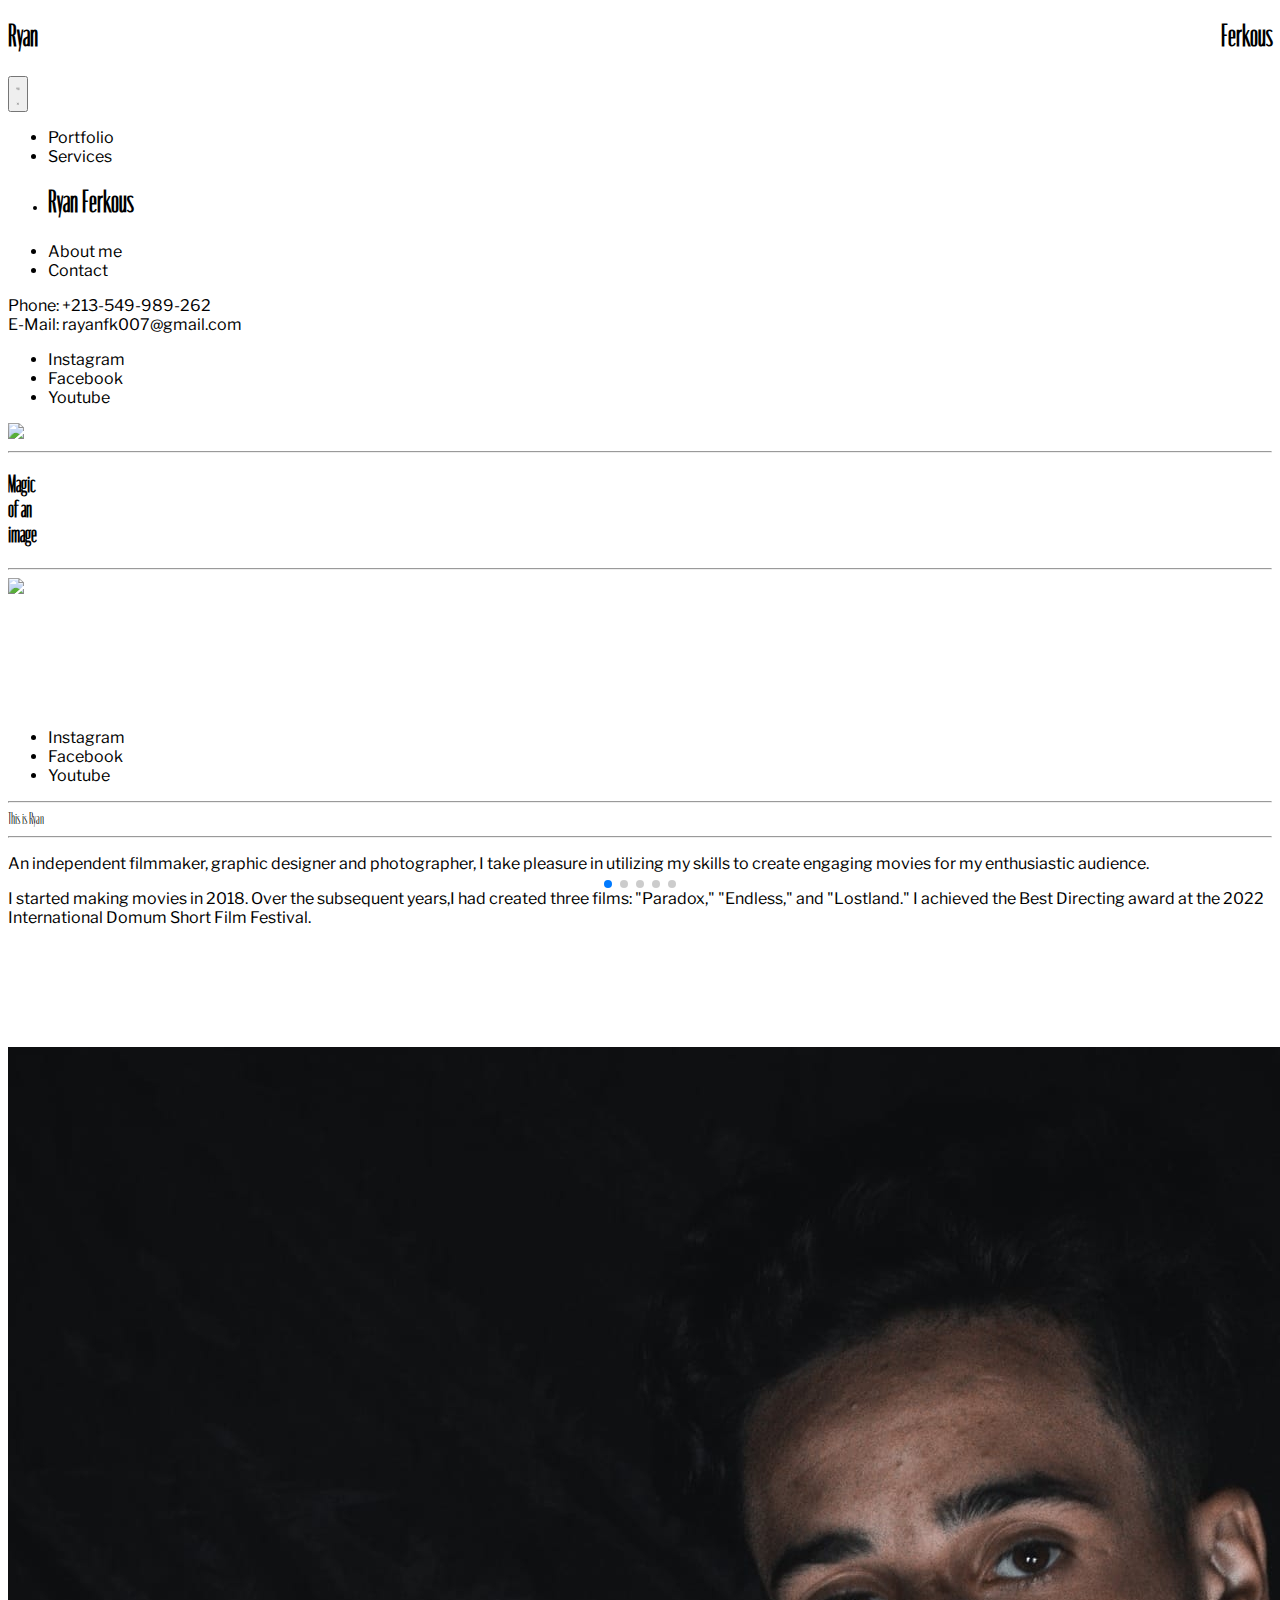
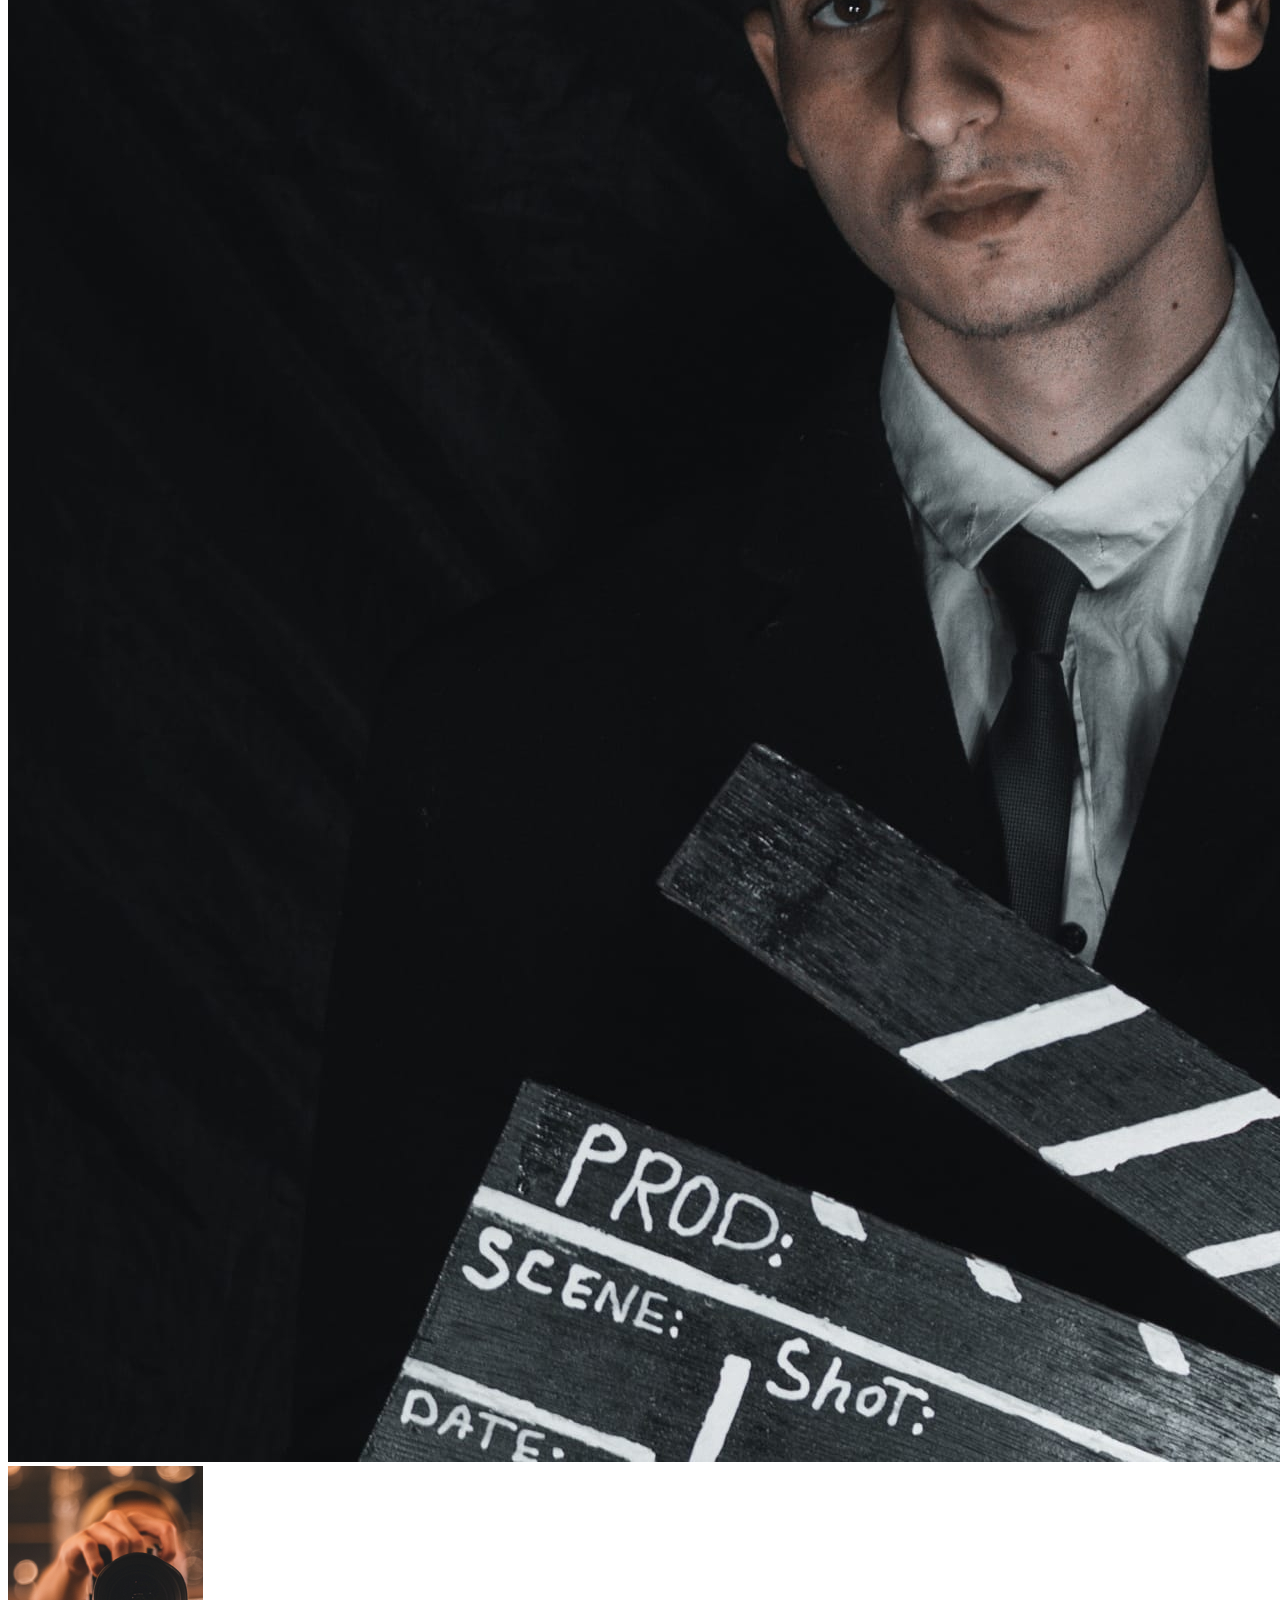
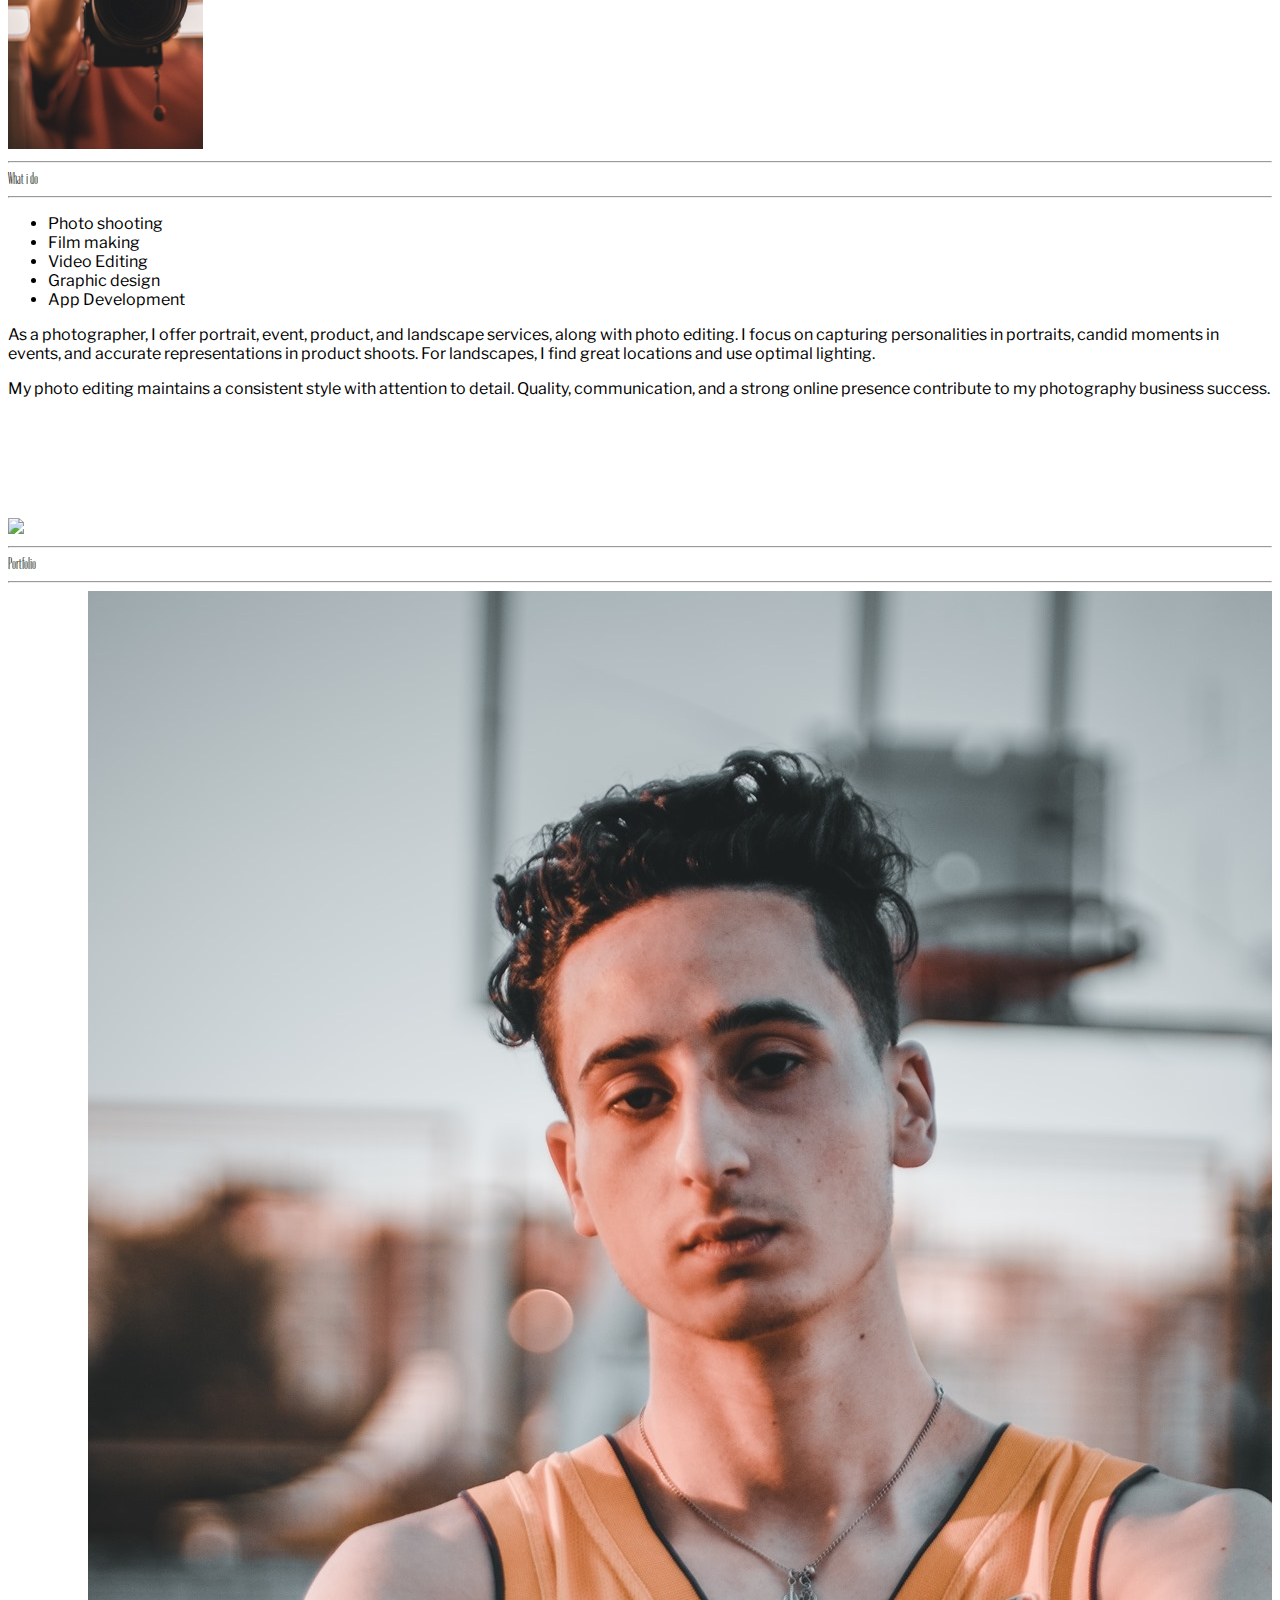
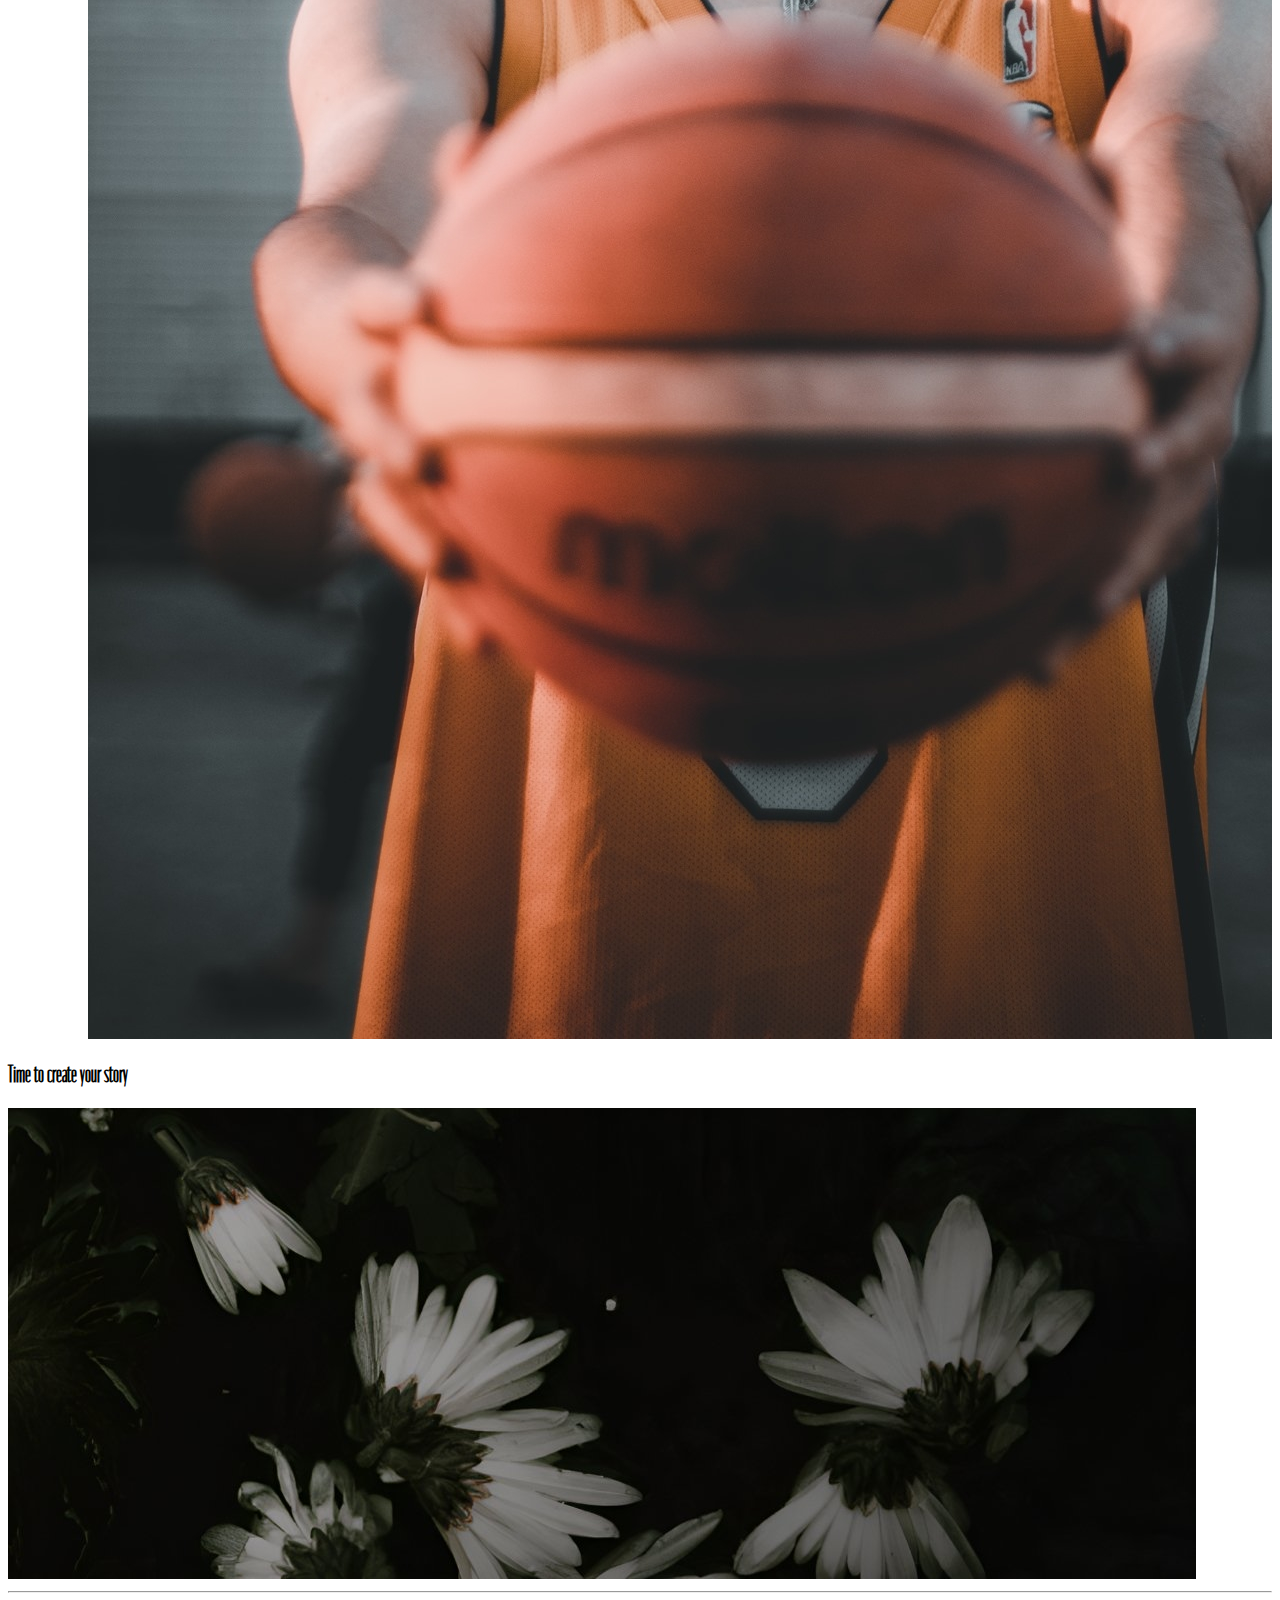
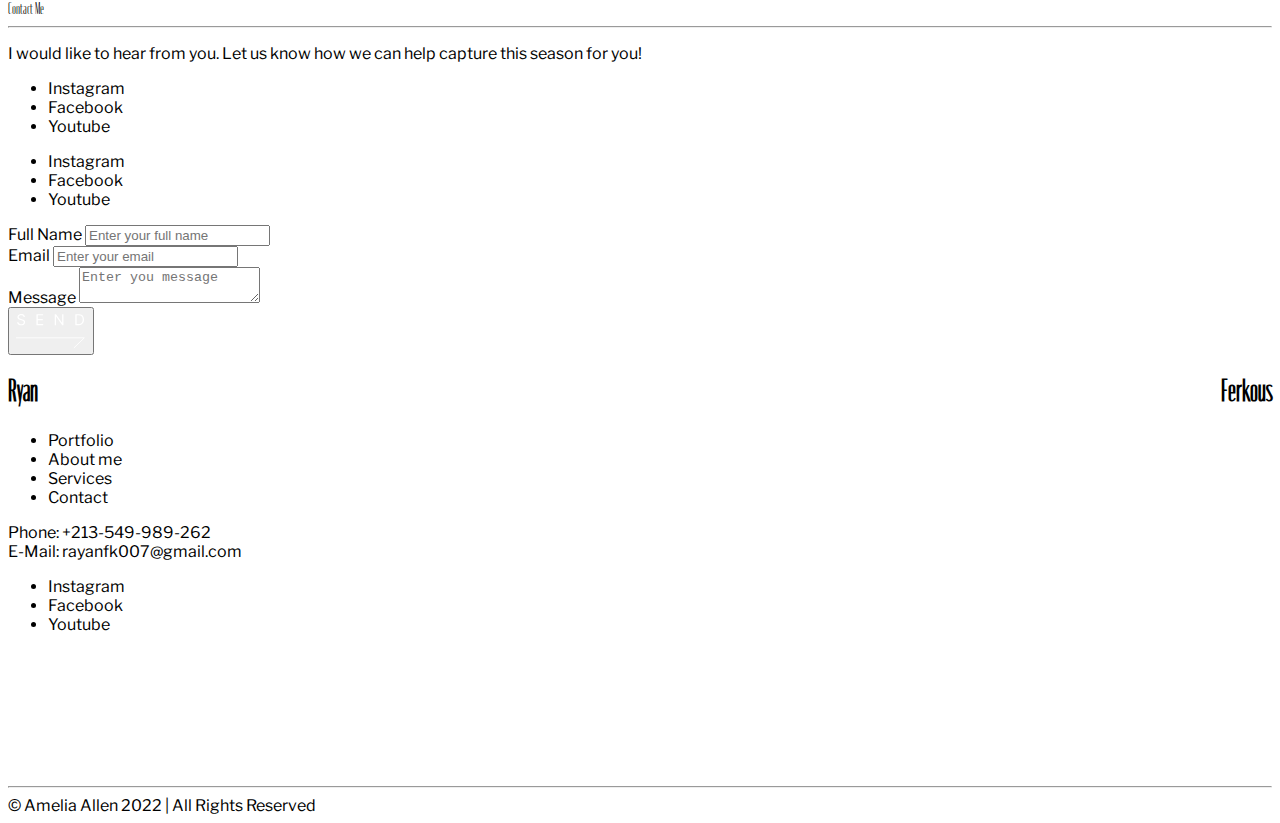
==== commit 09cb2849: "nav mt fixed" ====
--- a/index.html
+++ b/index.html
@@ -96,9 +96,9 @@
     class="text-gray-50 bg-black text-base md:text-lg lg:text-xl font-light m-0 p-0 overscroll-none"
   >
     <header>
-      <nav class="flex mx-4 mt-2 md:mx-auto md:mt-0 md:w-5/6">
+      <nav class="flex mx-4 md:mx-auto md:w-5/6">
         <div class="flex flex-col w-full h-full">
-          <div class="flex flex-row w-full justify-between">
+          <div class="flex flex-row mt-4 md:mt-0 w-full justify-between">
             <h1
               style="text-align-last: justify"
               class="font-moniqa-light-condensed-heading tracking-wider line-clamp-1 md:hidden text-5xl uppercase w-44 mr-4"
@@ -164,9 +164,9 @@
             <div>Phone: +213-549-989-262</div>
             <div>E-Mail: rayanfk007@gmail.com</div>
             <ul class="flex flex-row gap-6">
-              <li>Instagram</li>
-              <li>Facebook</li>
-              <li>Youtube</li>
+              <li class="text-[#c33ef7]">Instagram</li>
+              <li class="text-[#5e8df3]">Facebook</li>
+              <li class="text-[#e31b22]">Youtube</li>
             </ul>
           </div>
         </div>
@@ -234,33 +234,31 @@
             </div>
           </div>
           <div class="mt-44 min-[640px]:mt-20">
-            <h3
-              class="absolute mt-6 tracking-[8px] font-['Inter'] font-normal uppercase"
-            >
-              Portfolio
-            </h3>
             <svg
-              width="176"
-              height="96"
-              viewBox="0 0 176 96"
+              width="180"
+              viewBox="0 0 243 149"
               fill="none"
               xmlns="http://www.w3.org/2000/svg"
             >
               <circle
-                cx="48"
-                cy="48"
-                r="47.5"
-                transform="matrix(-1 0 0 1 176 0)"
-                stroke="url(#paint0_linear_11244_1986)"
-              />
-              <path d="M0 53H148L136 65" stroke="white" />
+                cx="74.5"
+                cy="74.5"
+                r="74"
+                transform="matrix(-1 0 0 1 243 0)"
+                stroke="url(#paint0_linear_10494_654)"
+              />
+              <path d="M0 85.5H188L176 97.5" stroke="white" />
+              <path
+                d="M1.58523 71V57.9091H6.00852C7.03551 57.9091 7.875 58.0945 8.52699 58.4652C9.18324 58.8317 9.66903 59.3281 9.98438 59.9545C10.2997 60.581 10.4574 61.2798 10.4574 62.0511C10.4574 62.8224 10.2997 63.5234 9.98438 64.1541C9.6733 64.7848 9.19176 65.2876 8.53977 65.6626C7.88778 66.0334 7.05256 66.2188 6.03409 66.2188H2.86364V64.8125H5.98295C6.68608 64.8125 7.25071 64.6911 7.67685 64.4482C8.10298 64.2053 8.41193 63.8771 8.60369 63.4638C8.79972 63.0462 8.89773 62.5753 8.89773 62.0511C8.89773 61.527 8.79972 61.0582 8.60369 60.6449C8.41193 60.2315 8.10085 59.9077 7.67045 59.6733C7.24006 59.4347 6.66903 59.3153 5.95739 59.3153H3.17045V71H1.58523ZM34.9465 64.4545C34.9465 65.8352 34.6972 67.0284 34.1986 68.0341C33.7 69.0398 33.0161 69.8153 32.1467 70.3608C31.2774 70.9062 30.2845 71.179 29.1681 71.179C28.0516 71.179 27.0587 70.9062 26.1894 70.3608C25.32 69.8153 24.6361 69.0398 24.1375 68.0341C23.6389 67.0284 23.3896 65.8352 23.3896 64.4545C23.3896 63.0739 23.6389 61.8807 24.1375 60.875C24.6361 59.8693 25.32 59.0938 26.1894 58.5483C27.0587 58.0028 28.0516 57.7301 29.1681 57.7301C30.2845 57.7301 31.2774 58.0028 32.1467 58.5483C33.0161 59.0938 33.7 59.8693 34.1986 60.875C34.6972 61.8807 34.9465 63.0739 34.9465 64.4545ZM33.4124 64.4545C33.4124 63.321 33.2227 62.3643 32.8435 61.5845C32.4685 60.8047 31.9592 60.2145 31.3158 59.8139C30.6766 59.4134 29.9607 59.2131 29.1681 59.2131C28.3754 59.2131 27.6574 59.4134 27.0139 59.8139C26.3747 60.2145 25.8655 60.8047 25.4862 61.5845C25.1112 62.3643 24.9237 63.321 24.9237 64.4545C24.9237 65.5881 25.1112 66.5447 25.4862 67.3246C25.8655 68.1044 26.3747 68.6946 27.0139 69.0952C27.6574 69.4957 28.3754 69.696 29.1681 69.696C29.9607 69.696 30.6766 69.4957 31.3158 69.0952C31.9592 68.6946 32.4685 68.1044 32.8435 67.3246C33.2227 66.5447 33.4124 65.5881 33.4124 64.4545ZM48.5019 71V57.9091H52.9252C53.948 57.9091 54.7875 58.0838 55.4437 58.4332C56.1 58.7784 56.5858 59.2536 56.9011 59.8587C57.2164 60.4638 57.3741 61.152 57.3741 61.9233C57.3741 62.6946 57.2164 63.3786 56.9011 63.9751C56.5858 64.5717 56.1021 65.0405 55.4501 65.3814C54.7981 65.718 53.965 65.8864 52.9508 65.8864H49.3713V64.4545H52.8997C53.5985 64.4545 54.161 64.3523 54.5872 64.1477C55.0176 63.9432 55.3286 63.6534 55.5204 63.2784C55.7164 62.8991 55.8144 62.4474 55.8144 61.9233C55.8144 61.3991 55.7164 60.9411 55.5204 60.549C55.3244 60.157 55.0112 59.8544 54.5808 59.6413C54.1504 59.424 53.5815 59.3153 52.8741 59.3153H50.0872V71H48.5019ZM54.6639 65.1193L57.8855 71H56.0446L52.8741 65.1193H54.6639ZM70.1897 59.3153V57.9091H80.0079V59.3153H75.8914V71H74.3062V59.3153H70.1897ZM93.3444 71V57.9091H101.194V59.3153H94.9297V63.7386H100.606V65.1449H94.9297V71H93.3444ZM125.844 64.4545C125.844 65.8352 125.595 67.0284 125.096 68.0341C124.598 69.0398 123.914 69.8153 123.045 70.3608C122.175 70.9062 121.182 71.179 120.066 71.179C118.949 71.179 117.957 70.9062 117.087 70.3608C116.218 69.8153 115.534 69.0398 115.035 68.0341C114.537 67.0284 114.288 65.8352 114.288 64.4545C114.288 63.0739 114.537 61.8807 115.035 60.875C115.534 59.8693 116.218 59.0938 117.087 58.5483C117.957 58.0028 118.949 57.7301 120.066 57.7301C121.182 57.7301 122.175 58.0028 123.045 58.5483C123.914 59.0938 124.598 59.8693 125.096 60.875C125.595 61.8807 125.844 63.0739 125.844 64.4545ZM124.31 64.4545C124.31 63.321 124.121 62.3643 123.741 61.5845C123.366 60.8047 122.857 60.2145 122.214 59.8139C121.574 59.4134 120.859 59.2131 120.066 59.2131C119.273 59.2131 118.555 59.4134 117.912 59.8139C117.273 60.2145 116.763 60.8047 116.384 61.5845C116.009 62.3643 115.822 63.321 115.822 64.4545C115.822 65.5881 116.009 66.5447 116.384 67.3246C116.763 68.1044 117.273 68.6946 117.912 69.0952C118.555 69.4957 119.273 69.696 120.066 69.696C120.859 69.696 121.574 69.4957 122.214 69.0952C122.857 68.6946 123.366 68.1044 123.741 67.3246C124.121 66.5447 124.31 65.5881 124.31 64.4545ZM139.4 71V57.9091H140.985V69.5938H147.07V71H139.4ZM162 57.9091V71H160.415V57.9091H162ZM187.114 64.4545C187.114 65.8352 186.865 67.0284 186.366 68.0341C185.868 69.0398 185.184 69.8153 184.314 70.3608C183.445 70.9062 182.452 71.179 181.336 71.179C180.219 71.179 179.226 70.9062 178.357 70.3608C177.488 69.8153 176.804 69.0398 176.305 68.0341C175.806 67.0284 175.557 65.8352 175.557 64.4545C175.557 63.0739 175.806 61.8807 176.305 60.875C176.804 59.8693 177.488 59.0938 178.357 58.5483C179.226 58.0028 180.219 57.7301 181.336 57.7301C182.452 57.7301 183.445 58.0028 184.314 58.5483C185.184 59.0938 185.868 59.8693 186.366 60.875C186.865 61.8807 187.114 63.0739 187.114 64.4545ZM185.58 64.4545C185.58 63.321 185.39 62.3643 185.011 61.5845C184.636 60.8047 184.127 60.2145 183.483 59.8139C182.844 59.4134 182.128 59.2131 181.336 59.2131C180.543 59.2131 179.825 59.4134 179.181 59.8139C178.542 60.2145 178.033 60.8047 177.654 61.5845C177.279 62.3643 177.091 63.321 177.091 64.4545C177.091 65.5881 177.279 66.5447 177.654 67.3246C178.033 68.1044 178.542 68.6946 179.181 69.0952C179.825 69.4957 180.543 69.696 181.336 69.696C182.128 69.696 182.844 69.4957 183.483 69.0952C184.127 68.6946 184.636 68.1044 185.011 67.3246C185.39 66.5447 185.58 65.5881 185.58 64.4545Z"
+                fill="white"
+              />
               <defs>
                 <linearGradient
-                  id="paint0_linear_11244_1986"
-                  x1="111.976"
-                  y1="47.9267"
-                  x2="-17.0015"
-                  y2="88.0855"
+                  id="paint0_linear_10494_654"
+                  x1="173.795"
+                  y1="74.3863"
+                  x2="-26.3878"
+                  y2="136.716"
                   gradientUnits="userSpaceOnUse"
                 >
                   <stop stop-color="white" stop-opacity="0" />
@@ -270,9 +268,9 @@
             </svg>
           </div>
           <ul class="flex flex-row justify-center my-8 gap-6">
-            <li>Instagram</li>
-            <li>Facebook</li>
-            <li>Youtube</li>
+            <li class="text-[#c33ef7]">Instagram</li>
+            <li class="text-[#5e8df3]">Facebook</li>
+            <li class="text-[#e31b22]">Youtube</li>
           </ul>
         </div>
       </section>
@@ -301,33 +299,31 @@
               Short Film Festival.
             </p>
             <div class="mt-6">
-              <h3
-                class="absolute mt-6 tracking-[5px] font-['Inter'] font-normal uppercase"
-              >
-                Learn more
-              </h3>
               <svg
-                width="176"
-                height="96"
-                viewBox="0 0 176 96"
+                width="180"
+                viewBox="0 0 268 149"
                 fill="none"
                 xmlns="http://www.w3.org/2000/svg"
               >
                 <circle
-                  cx="48"
-                  cy="48"
-                  r="47.5"
-                  transform="matrix(-1 0 0 1 176 0)"
-                  stroke="url(#paint0_linear_11244_1986)"
-                />
-                <path d="M0 53H148L136 65" stroke="white" />
+                  cx="74.5"
+                  cy="74.5"
+                  r="74"
+                  transform="matrix(-1 0 0 1 268 0)"
+                  stroke="url(#paint0_linear_10494_500)"
+                />
+                <path d="M0 85.5H213L201 97.5" stroke="white" />
+                <path
+                  d="M4.58523 71V57.9091H6.17045V69.5938H12.2557V71H4.58523ZM25.6002 71V57.9091H33.5008V59.3153H27.1855V63.7386H33.0917V65.1449H27.1855V69.5938H33.6031V71H25.6002ZM47.785 71H46.123L50.9299 57.9091H52.5662L57.373 71H55.7111L51.7992 59.9801H51.6969L47.785 71ZM48.3986 65.8864H55.0975V67.2926H48.3986V65.8864ZM70.3021 71V57.9091H74.7254C75.7481 57.9091 76.5876 58.0838 77.2439 58.4332C77.9001 58.7784 78.3859 59.2536 78.7012 59.8587C79.0166 60.4638 79.1743 61.152 79.1743 61.9233C79.1743 62.6946 79.0166 63.3786 78.7012 63.9751C78.3859 64.5717 77.9022 65.0405 77.2503 65.3814C76.5983 65.718 75.7652 65.8864 74.751 65.8864H71.1714V64.4545H74.6998C75.3987 64.4545 75.9612 64.3523 76.3873 64.1477C76.8177 63.9432 77.1288 63.6534 77.3206 63.2784C77.5166 62.8991 77.6146 62.4474 77.6146 61.9233C77.6146 61.3991 77.5166 60.9411 77.3206 60.549C77.1245 60.157 76.8113 59.8544 76.3809 59.6413C75.9505 59.424 75.3816 59.3153 74.6743 59.3153H71.8873V71H70.3021ZM76.464 65.1193L79.6856 71H77.8447L74.6743 65.1193H76.464ZM103.086 57.9091V71H101.552L94.4188 60.7216H94.291V71H92.7058V57.9091H94.2399L101.399 68.2131H101.527V57.9091H103.086ZM133.101 57.9091H134.993L139.442 68.7756H139.595L144.044 57.9091H145.936V71H144.453V61.054H144.325L140.235 71H138.803L134.712 61.054H134.584V71H133.101V57.9091ZM171.05 64.4545C171.05 65.8352 170.801 67.0284 170.302 68.0341C169.804 69.0398 169.12 69.8153 168.25 70.3608C167.381 70.9062 166.388 71.179 165.272 71.179C164.155 71.179 163.162 70.9062 162.293 70.3608C161.424 69.8153 160.74 69.0398 160.241 68.0341C159.743 67.0284 159.493 65.8352 159.493 64.4545C159.493 63.0739 159.743 61.8807 160.241 60.875C160.74 59.8693 161.424 59.0938 162.293 58.5483C163.162 58.0028 164.155 57.7301 165.272 57.7301C166.388 57.7301 167.381 58.0028 168.25 58.5483C169.12 59.0938 169.804 59.8693 170.302 60.875C170.801 61.8807 171.05 63.0739 171.05 64.4545ZM169.516 64.4545C169.516 63.321 169.326 62.3643 168.947 61.5845C168.572 60.8047 168.063 60.2145 167.419 59.8139C166.78 59.4134 166.064 59.2131 165.272 59.2131C164.479 59.2131 163.761 59.4134 163.118 59.8139C162.478 60.2145 161.969 60.8047 161.59 61.5845C161.215 62.3643 161.027 63.321 161.027 64.4545C161.027 65.5881 161.215 66.5447 161.59 67.3246C161.969 68.1044 162.478 68.6946 163.118 69.0952C163.761 69.4957 164.479 69.696 165.272 69.696C166.064 69.696 166.78 69.4957 167.419 69.0952C168.063 68.6946 168.572 68.1044 168.947 67.3246C169.326 66.5447 169.516 65.5881 169.516 64.4545ZM184.606 71V57.9091H189.029C190.052 57.9091 190.891 58.0838 191.547 58.4332C192.204 58.7784 192.689 59.2536 193.005 59.8587C193.32 60.4638 193.478 61.152 193.478 61.9233C193.478 62.6946 193.32 63.3786 193.005 63.9751C192.689 64.5717 192.206 65.0405 191.554 65.3814C190.902 65.718 190.069 65.8864 189.054 65.8864H185.475V64.4545H189.003C189.702 64.4545 190.265 64.3523 190.691 64.1477C191.121 63.9432 191.432 63.6534 191.624 63.2784C191.82 62.8991 191.918 62.4474 191.918 61.9233C191.918 61.3991 191.82 60.9411 191.624 60.549C191.428 60.157 191.115 59.8544 190.684 59.6413C190.254 59.424 189.685 59.3153 188.978 59.3153H186.191V71H184.606ZM190.768 65.1193L193.989 71H192.148L188.978 65.1193H190.768ZM207.009 71V57.9091H214.91V59.3153H208.595V63.7386H214.501V65.1449H208.595V69.5938H215.012V71H207.009Z"
+                  fill="white"
+                />
                 <defs>
                   <linearGradient
-                    id="paint0_linear_11244_1986"
-                    x1="111.976"
-                    y1="47.9267"
-                    x2="-17.0015"
-                    y2="88.0855"
+                    id="paint0_linear_10494_500"
+                    x1="173.795"
+                    y1="74.3863"
+                    x2="-26.3878"
+                    y2="136.716"
                     gradientUnits="userSpaceOnUse"
                   >
                     <stop stop-color="white" stop-opacity="0" />
@@ -402,33 +398,31 @@
               contribute to my photography business success.
             </p>
             <div class="mt-6">
-              <h3
-                class="absolute mt-6 tracking-[5px] font-['Inter'] font-normal uppercase"
-              >
-                Learn more
-              </h3>
               <svg
-                width="176"
-                height="96"
-                viewBox="0 0 176 96"
+                width="180"
+                viewBox="0 0 268 149"
                 fill="none"
                 xmlns="http://www.w3.org/2000/svg"
               >
                 <circle
-                  cx="48"
-                  cy="48"
-                  r="47.5"
-                  transform="matrix(-1 0 0 1 176 0)"
-                  stroke="url(#paint0_linear_11244_1986)"
-                />
-                <path d="M0 53H148L136 65" stroke="white" />
+                  cx="74.5"
+                  cy="74.5"
+                  r="74"
+                  transform="matrix(-1 0 0 1 268 0)"
+                  stroke="url(#paint0_linear_10494_500)"
+                />
+                <path d="M0 85.5H213L201 97.5" stroke="white" />
+                <path
+                  d="M4.58523 71V57.9091H6.17045V69.5938H12.2557V71H4.58523ZM25.6002 71V57.9091H33.5008V59.3153H27.1855V63.7386H33.0917V65.1449H27.1855V69.5938H33.6031V71H25.6002ZM47.785 71H46.123L50.9299 57.9091H52.5662L57.373 71H55.7111L51.7992 59.9801H51.6969L47.785 71ZM48.3986 65.8864H55.0975V67.2926H48.3986V65.8864ZM70.3021 71V57.9091H74.7254C75.7481 57.9091 76.5876 58.0838 77.2439 58.4332C77.9001 58.7784 78.3859 59.2536 78.7012 59.8587C79.0166 60.4638 79.1743 61.152 79.1743 61.9233C79.1743 62.6946 79.0166 63.3786 78.7012 63.9751C78.3859 64.5717 77.9022 65.0405 77.2503 65.3814C76.5983 65.718 75.7652 65.8864 74.751 65.8864H71.1714V64.4545H74.6998C75.3987 64.4545 75.9612 64.3523 76.3873 64.1477C76.8177 63.9432 77.1288 63.6534 77.3206 63.2784C77.5166 62.8991 77.6146 62.4474 77.6146 61.9233C77.6146 61.3991 77.5166 60.9411 77.3206 60.549C77.1245 60.157 76.8113 59.8544 76.3809 59.6413C75.9505 59.424 75.3816 59.3153 74.6743 59.3153H71.8873V71H70.3021ZM76.464 65.1193L79.6856 71H77.8447L74.6743 65.1193H76.464ZM103.086 57.9091V71H101.552L94.4188 60.7216H94.291V71H92.7058V57.9091H94.2399L101.399 68.2131H101.527V57.9091H103.086ZM133.101 57.9091H134.993L139.442 68.7756H139.595L144.044 57.9091H145.936V71H144.453V61.054H144.325L140.235 71H138.803L134.712 61.054H134.584V71H133.101V57.9091ZM171.05 64.4545C171.05 65.8352 170.801 67.0284 170.302 68.0341C169.804 69.0398 169.12 69.8153 168.25 70.3608C167.381 70.9062 166.388 71.179 165.272 71.179C164.155 71.179 163.162 70.9062 162.293 70.3608C161.424 69.8153 160.74 69.0398 160.241 68.0341C159.743 67.0284 159.493 65.8352 159.493 64.4545C159.493 63.0739 159.743 61.8807 160.241 60.875C160.74 59.8693 161.424 59.0938 162.293 58.5483C163.162 58.0028 164.155 57.7301 165.272 57.7301C166.388 57.7301 167.381 58.0028 168.25 58.5483C169.12 59.0938 169.804 59.8693 170.302 60.875C170.801 61.8807 171.05 63.0739 171.05 64.4545ZM169.516 64.4545C169.516 63.321 169.326 62.3643 168.947 61.5845C168.572 60.8047 168.063 60.2145 167.419 59.8139C166.78 59.4134 166.064 59.2131 165.272 59.2131C164.479 59.2131 163.761 59.4134 163.118 59.8139C162.478 60.2145 161.969 60.8047 161.59 61.5845C161.215 62.3643 161.027 63.321 161.027 64.4545C161.027 65.5881 161.215 66.5447 161.59 67.3246C161.969 68.1044 162.478 68.6946 163.118 69.0952C163.761 69.4957 164.479 69.696 165.272 69.696C166.064 69.696 166.78 69.4957 167.419 69.0952C168.063 68.6946 168.572 68.1044 168.947 67.3246C169.326 66.5447 169.516 65.5881 169.516 64.4545ZM184.606 71V57.9091H189.029C190.052 57.9091 190.891 58.0838 191.547 58.4332C192.204 58.7784 192.689 59.2536 193.005 59.8587C193.32 60.4638 193.478 61.152 193.478 61.9233C193.478 62.6946 193.32 63.3786 193.005 63.9751C192.689 64.5717 192.206 65.0405 191.554 65.3814C190.902 65.718 190.069 65.8864 189.054 65.8864H185.475V64.4545H189.003C189.702 64.4545 190.265 64.3523 190.691 64.1477C191.121 63.9432 191.432 63.6534 191.624 63.2784C191.82 62.8991 191.918 62.4474 191.918 61.9233C191.918 61.3991 191.82 60.9411 191.624 60.549C191.428 60.157 191.115 59.8544 190.684 59.6413C190.254 59.424 189.685 59.3153 188.978 59.3153H186.191V71H184.606ZM190.768 65.1193L193.989 71H192.148L188.978 65.1193H190.768ZM207.009 71V57.9091H214.91V59.3153H208.595V63.7386H214.501V65.1449H208.595V69.5938H215.012V71H207.009Z"
+                  fill="white"
+                />
                 <defs>
                   <linearGradient
-                    id="paint0_linear_11244_1986"
-                    x1="111.976"
-                    y1="47.9267"
-                    x2="-17.0015"
-                    y2="88.0855"
+                    id="paint0_linear_10494_500"
+                    x1="173.795"
+                    y1="74.3863"
+                    x2="-26.3878"
+                    y2="136.716"
                     gradientUnits="userSpaceOnUse"
                   >
                     <stop stop-color="white" stop-opacity="0" />
@@ -597,15 +591,15 @@
               </p>
 
               <ul class="hidden lg:flex flex-row gap-6 mt-4">
-                <li>Instagram</li>
-                <li>Facebook</li>
-                <li>Youtube</li>
+                <li class="text-[#c33ef7]">Instagram</li>
+                <li class="text-[#5e8df3]">Facebook</li>
+                <li class="text-[#e31b22]">Youtube</li>
               </ul>
 
               <ul class="flex lg:hidden flex-row justify-center my-6 gap-6">
-                <li>Instagram</li>
-                <li>Facebook</li>
-                <li>Youtube</li>
+                <li class="text-[#c33ef7]">Instagram</li>
+                <li class="text-[#5e8df3]">Facebook</li>
+                <li class="text-[#e31b22]">Youtube</li>
               </ul>
             </div>
 
@@ -651,8 +645,7 @@
 
               <button class="ml-auto" type="submit">
                 <svg
-                  width="83"
-                  height="46"
+                  width="70"
                   viewBox="0 0 83 46"
                   fill="none"
                   xmlns="http://www.w3.org/2000/svg"
@@ -670,7 +663,7 @@
         </div>
       </section>
     </main>
-    <footer class="flex bg-gray-50 mt-20 bg-opacity-15">
+    <footer class="flex bg-gray-50 mt-12 lg:mt-20 bg-opacity-15">
       <div class="relative flex flex-col w-full gap-8 mx-4 lg:mx-12 mt-6 mb-6">
         <h1
           style="text-align-last: justify"
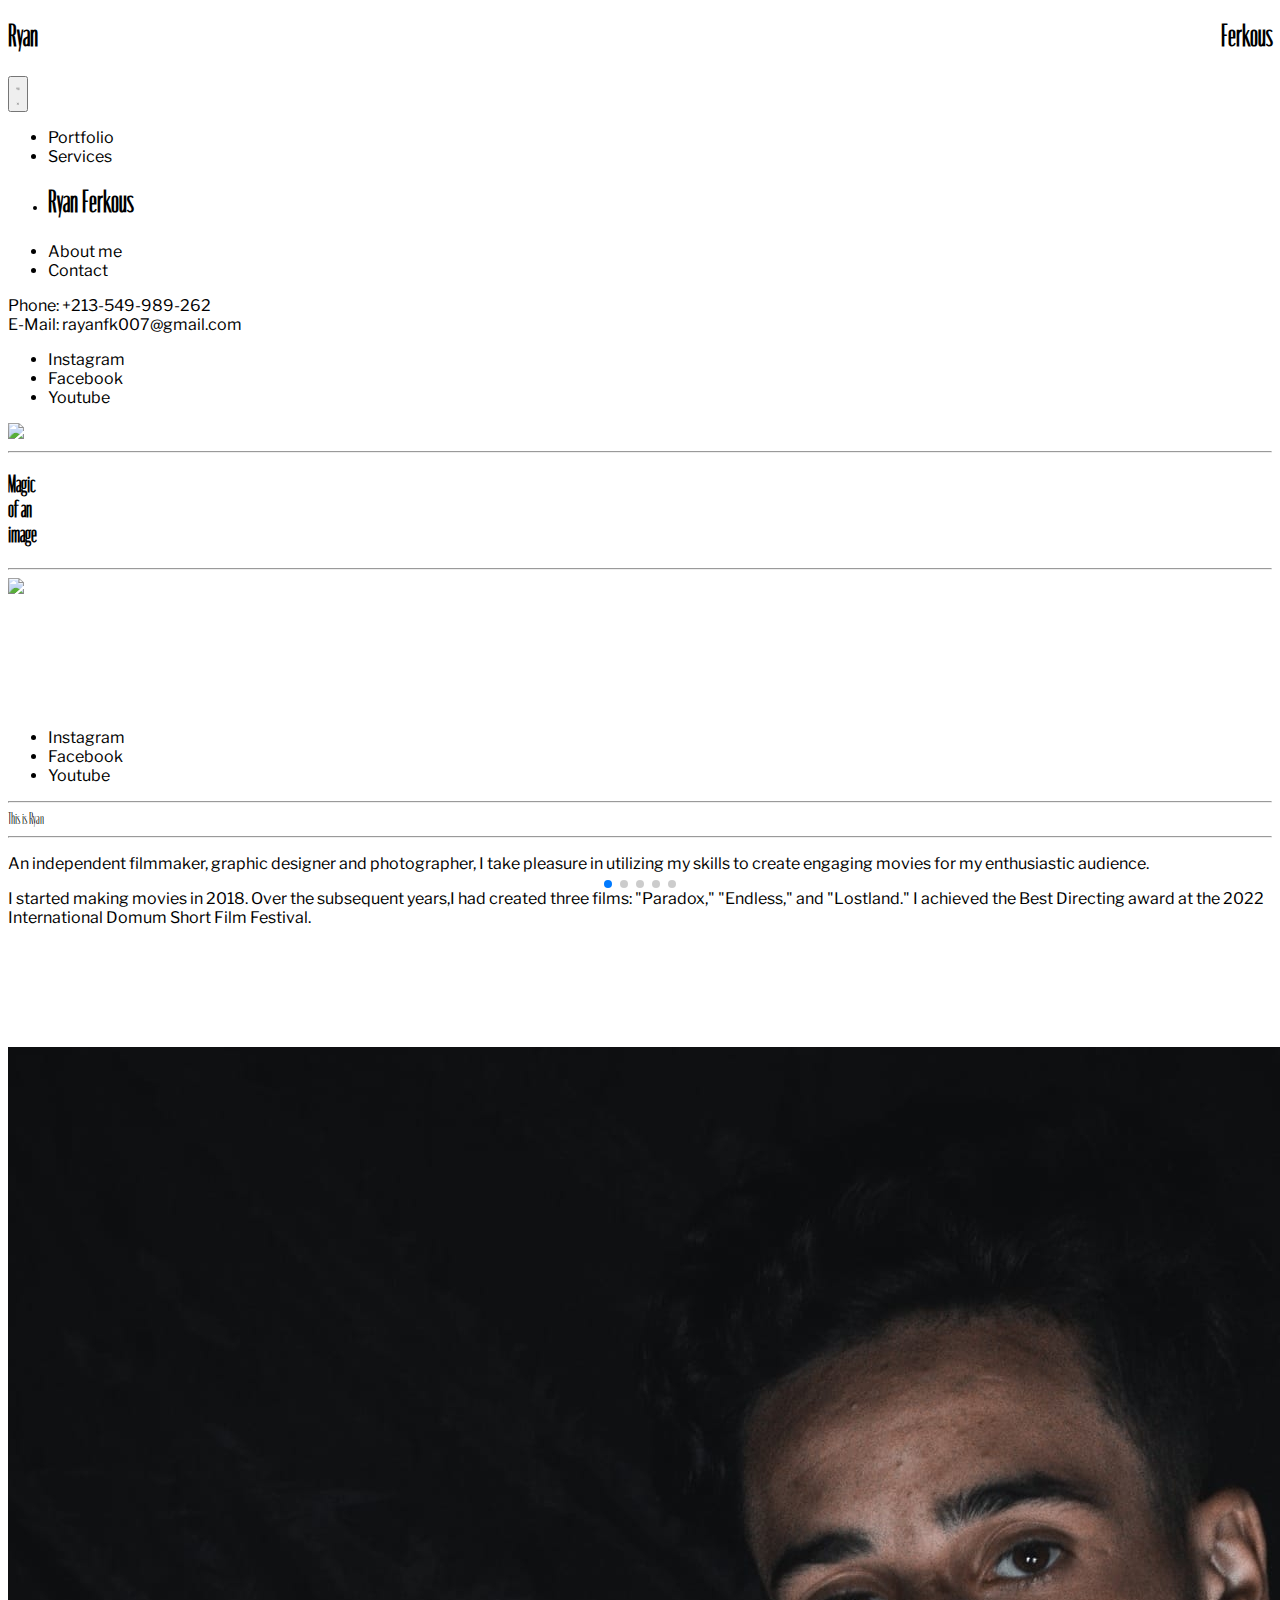
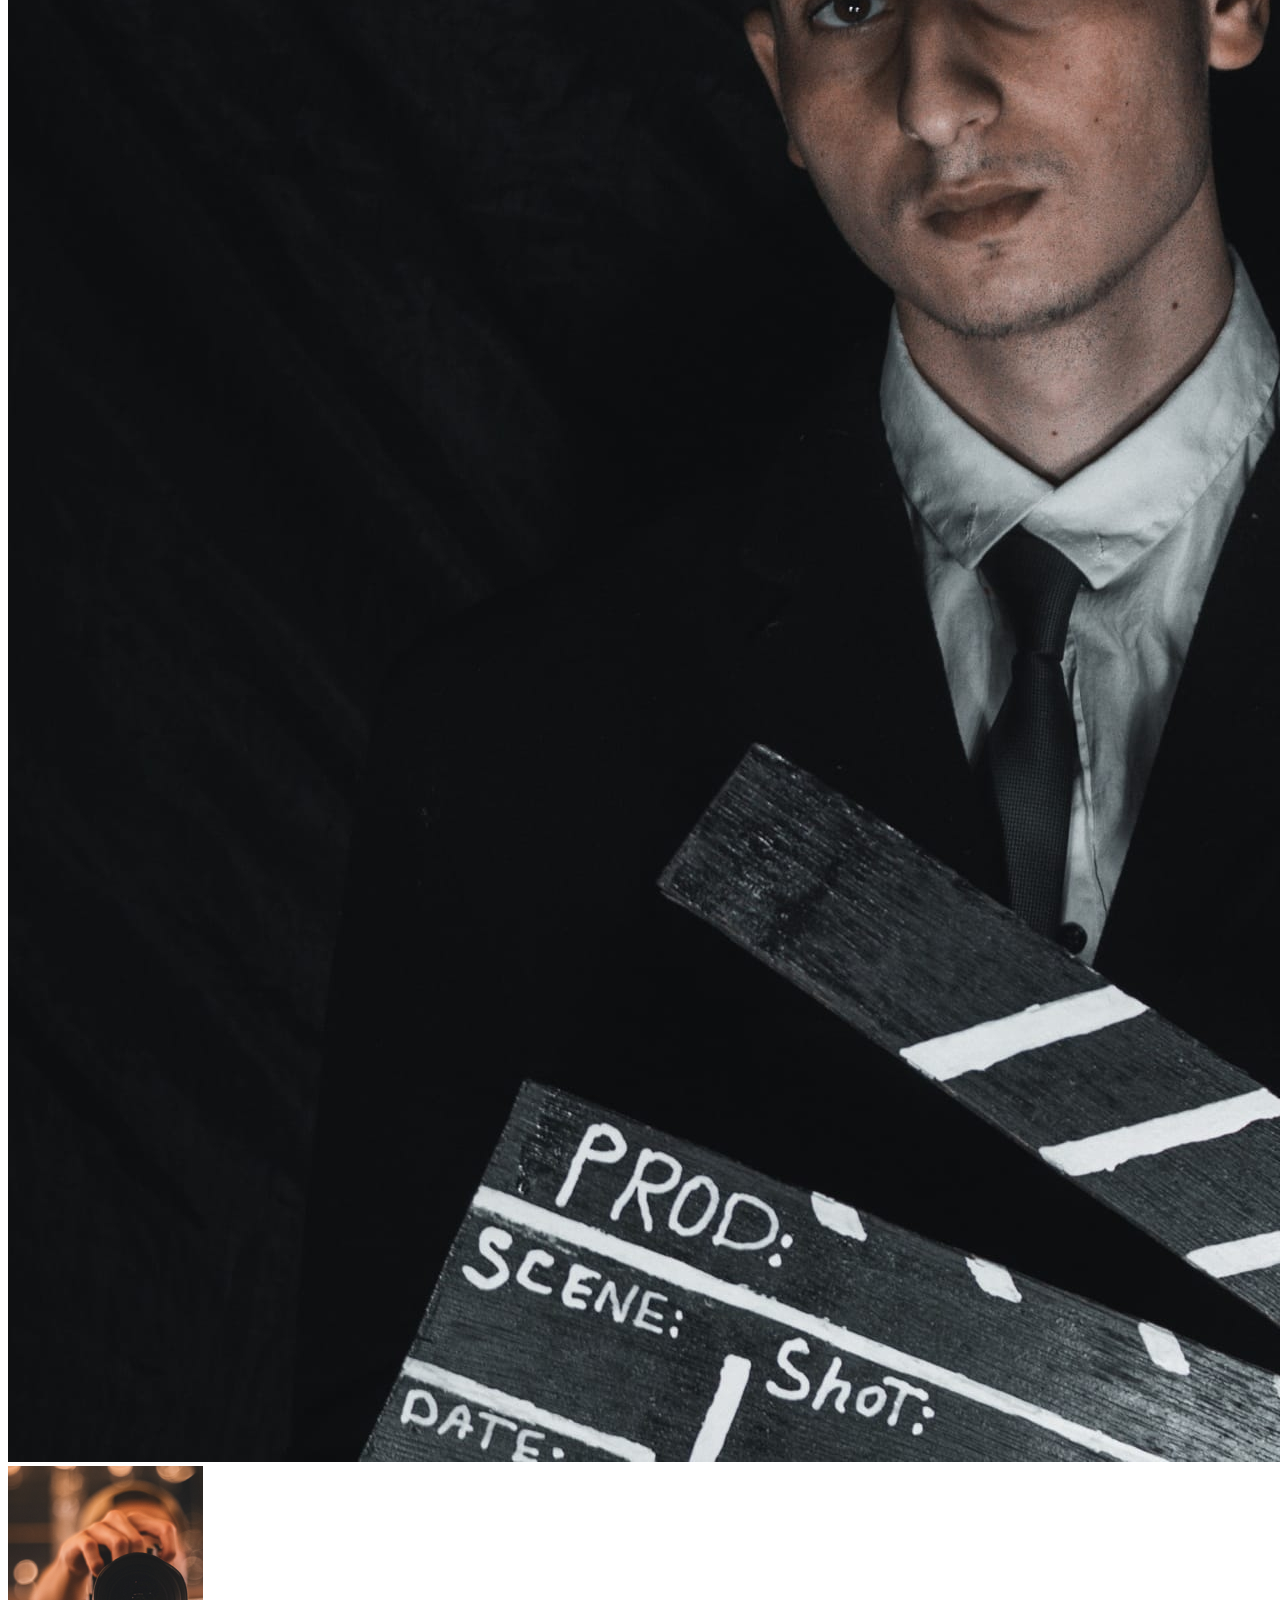
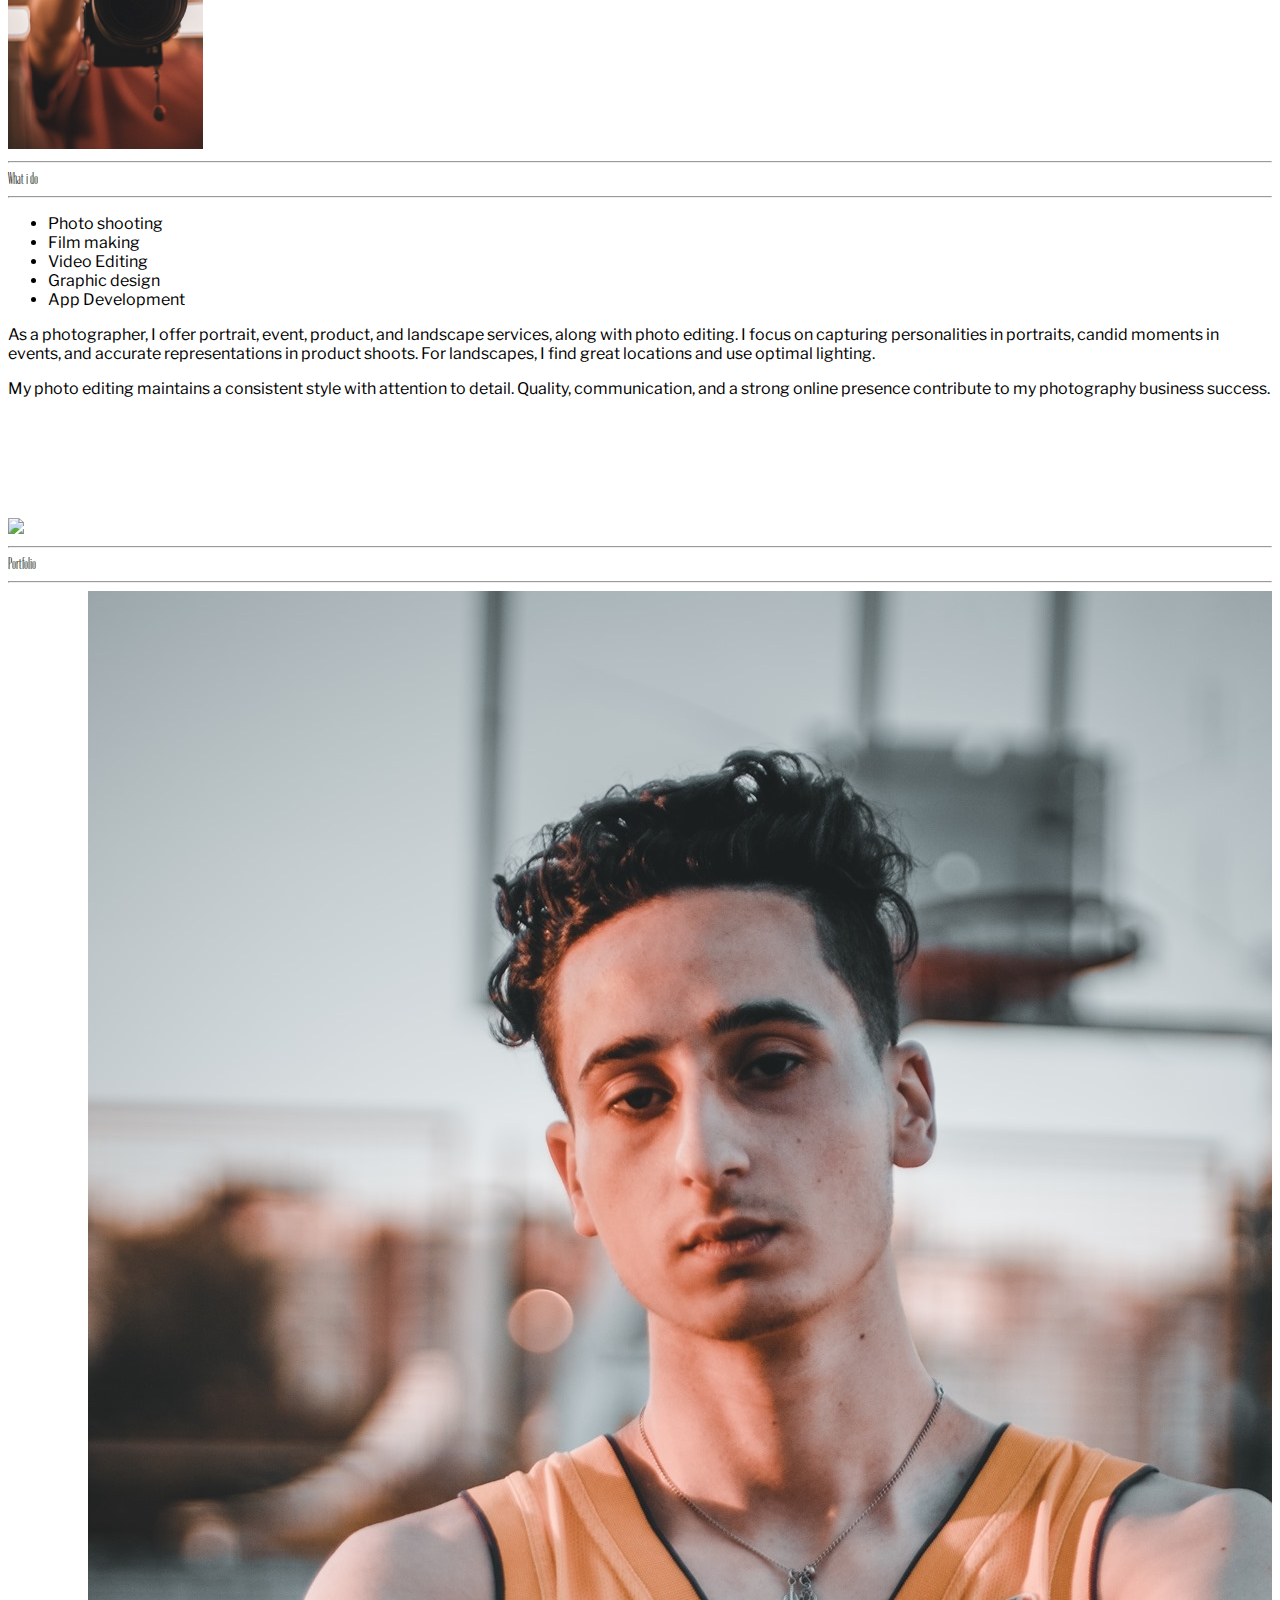
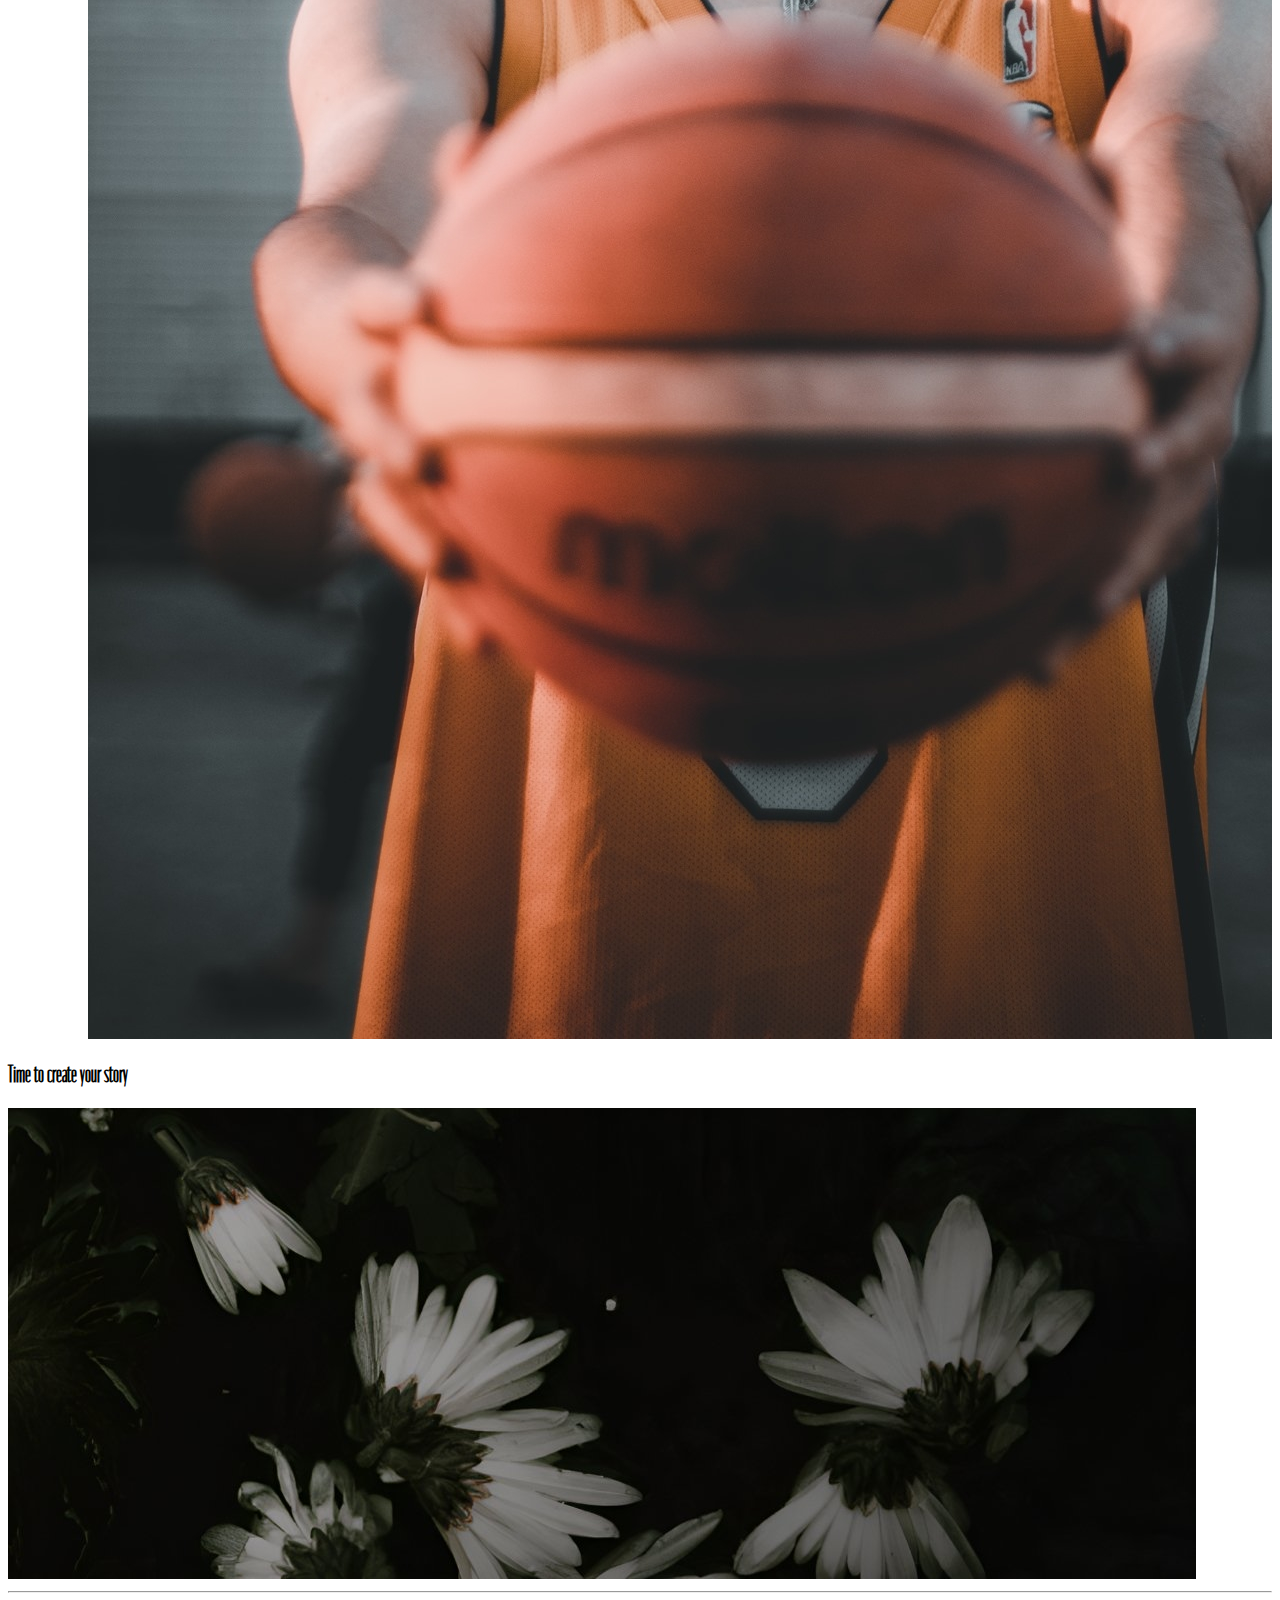
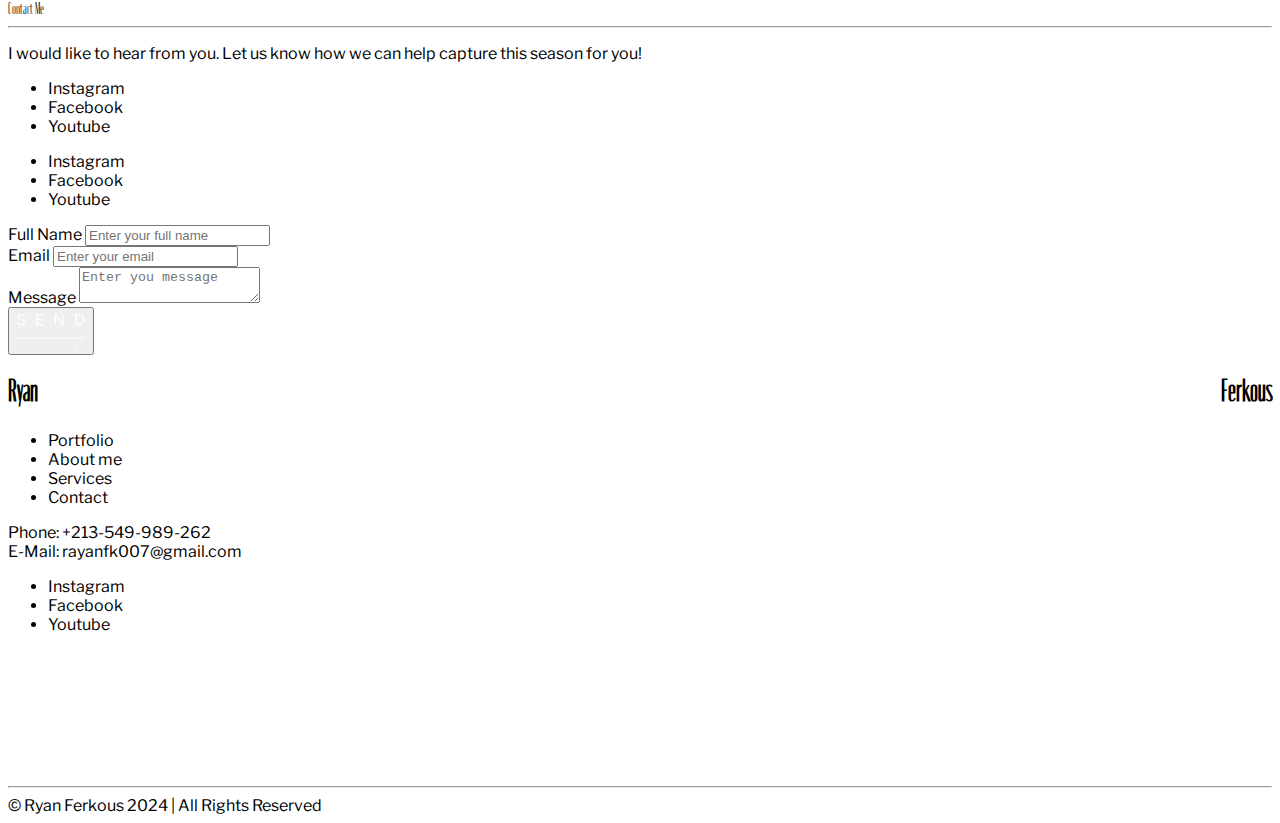
==== commit 4daca55b: "footer mt fixed" ====
--- a/index.html
+++ b/index.html
@@ -663,7 +663,7 @@
         </div>
       </section>
     </main>
-    <footer class="flex bg-gray-50 mt-12 lg:mt-20 bg-opacity-15">
+    <footer class="flex bg-gray-50 mt-10 lg:mt-20 bg-opacity-15">
       <div class="relative flex flex-col w-full gap-8 mx-4 lg:mx-12 mt-6 mb-6">
         <h1
           style="text-align-last: justify"
@@ -716,7 +716,7 @@
 
         <hr class="-ml-4 -mr-4 lg:-ml-12 lg:-mr-12 opacity-80" />
 
-        <div class="">© Amelia Allen 2022 | All Rights Reserved</div>
+        <div class="">© Ryan Ferkous 2024 | All Rights Reserved</div>
       </div>
     </footer>
     <script src="script.js"></script>
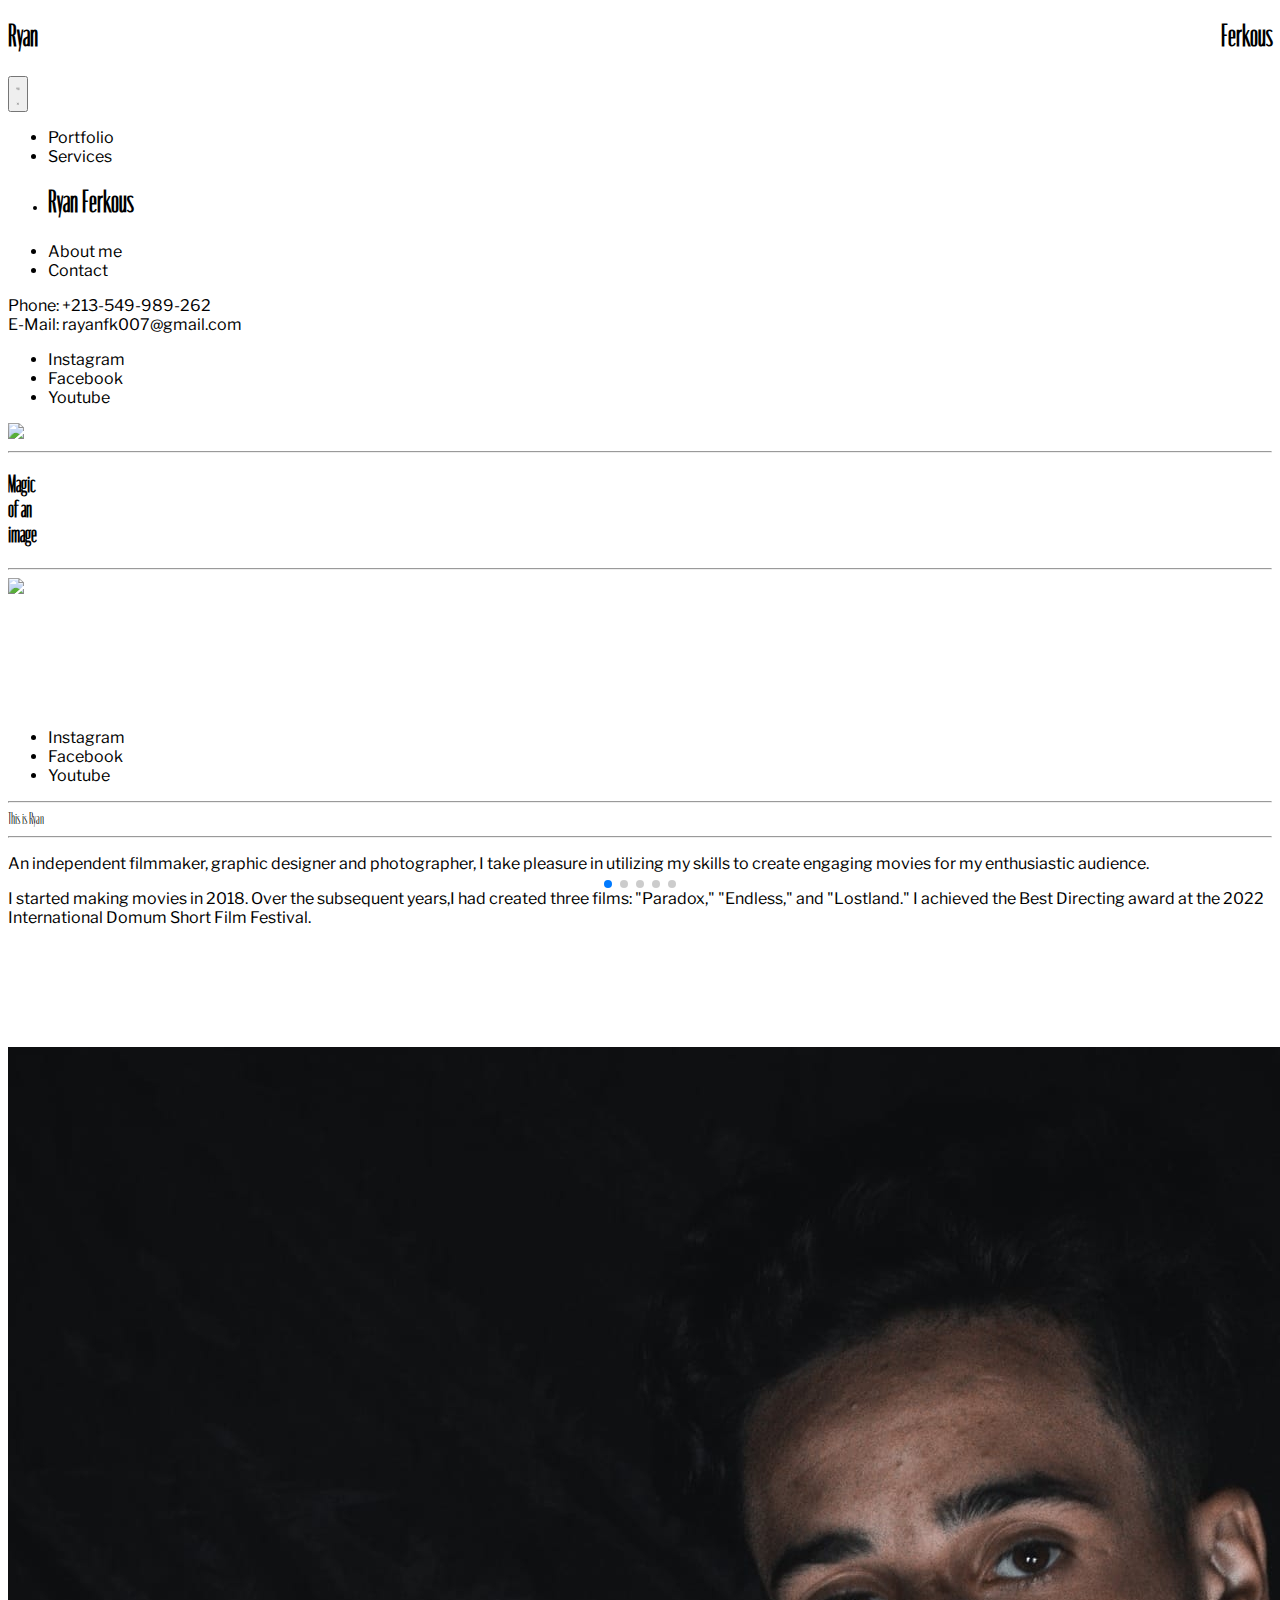
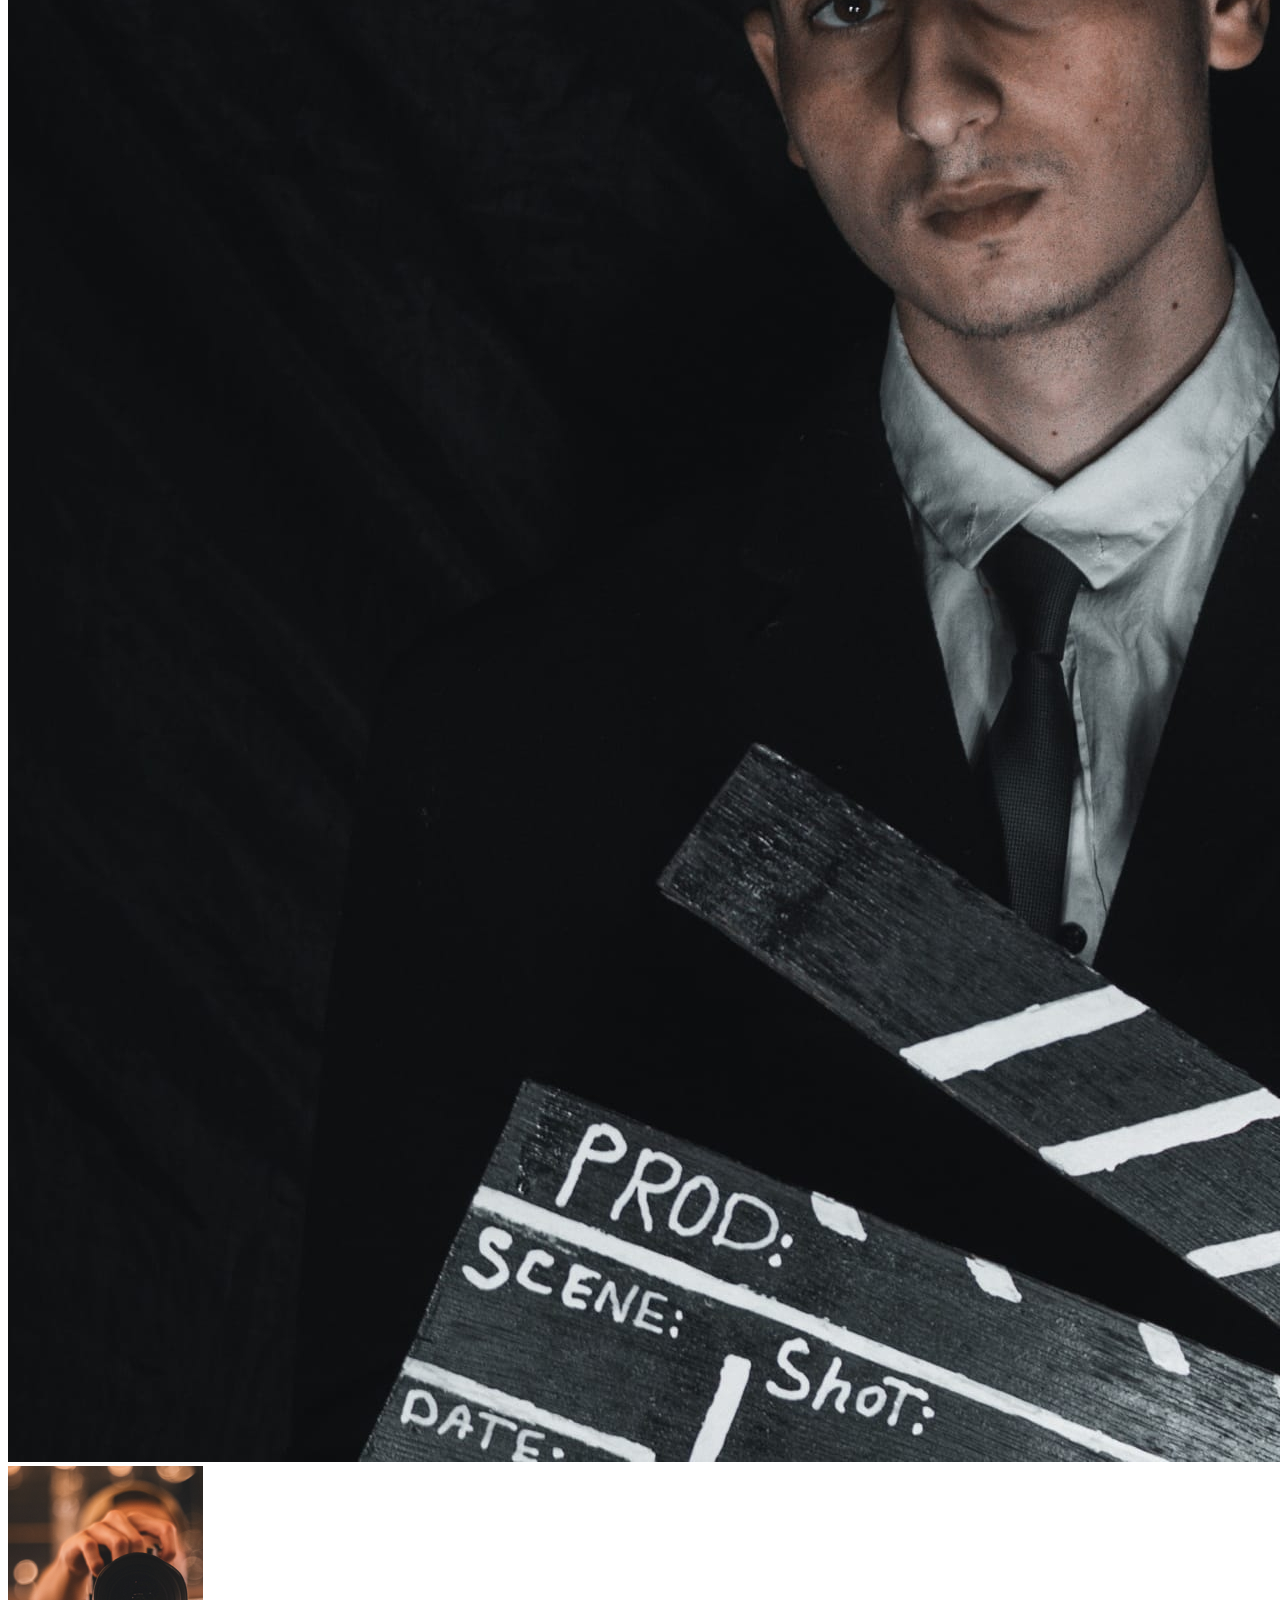
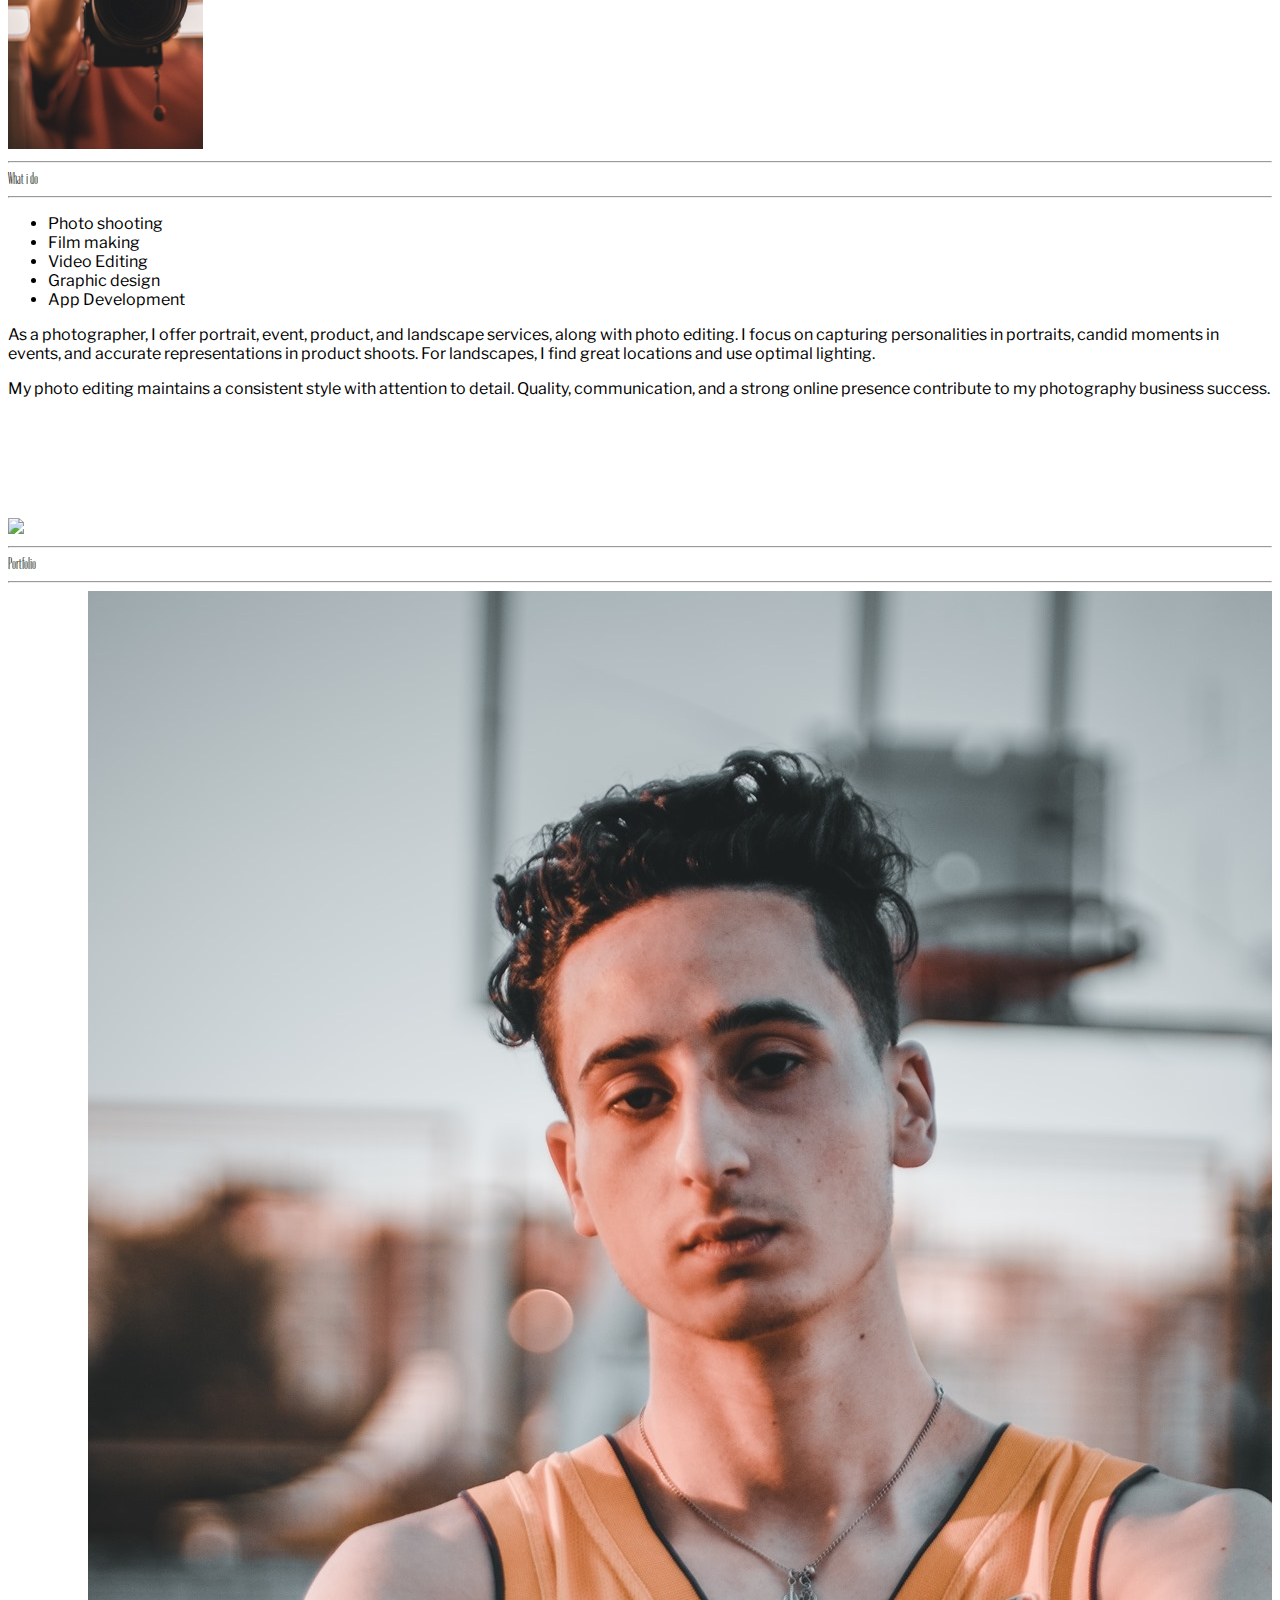
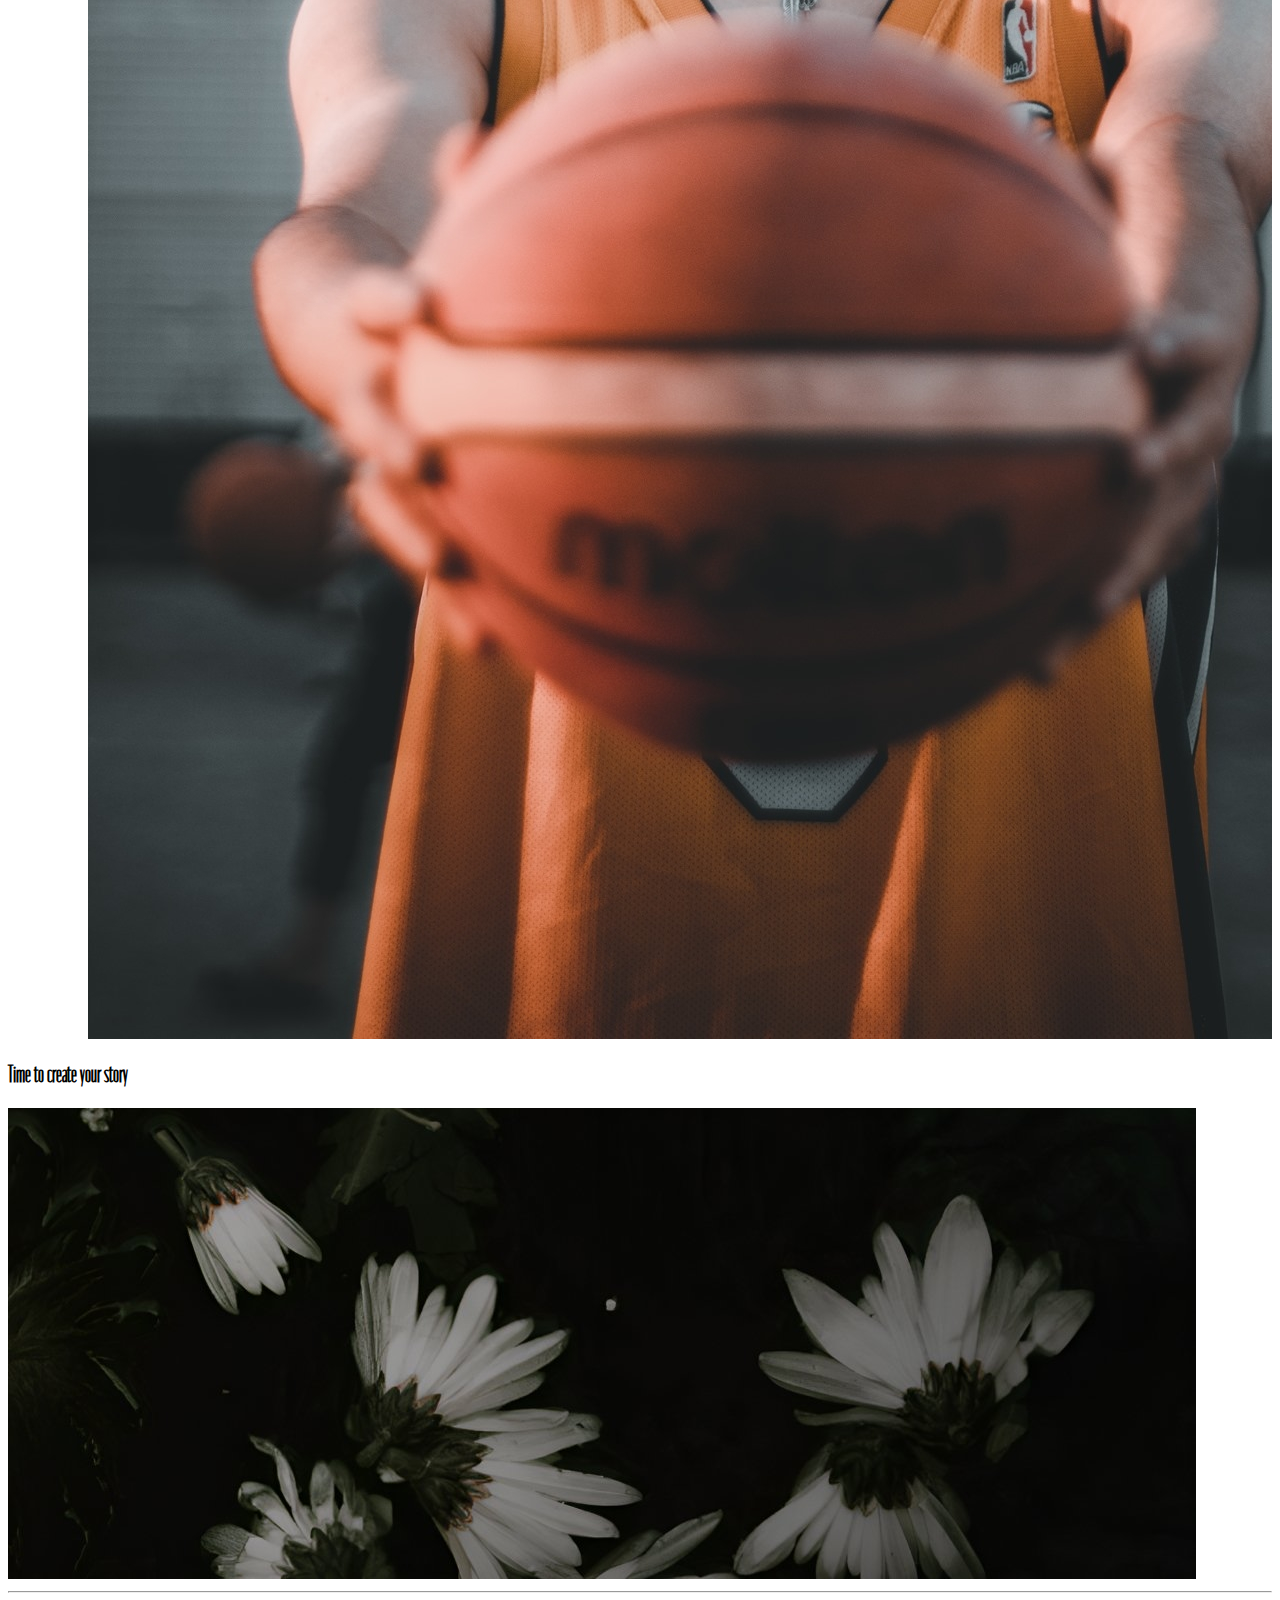
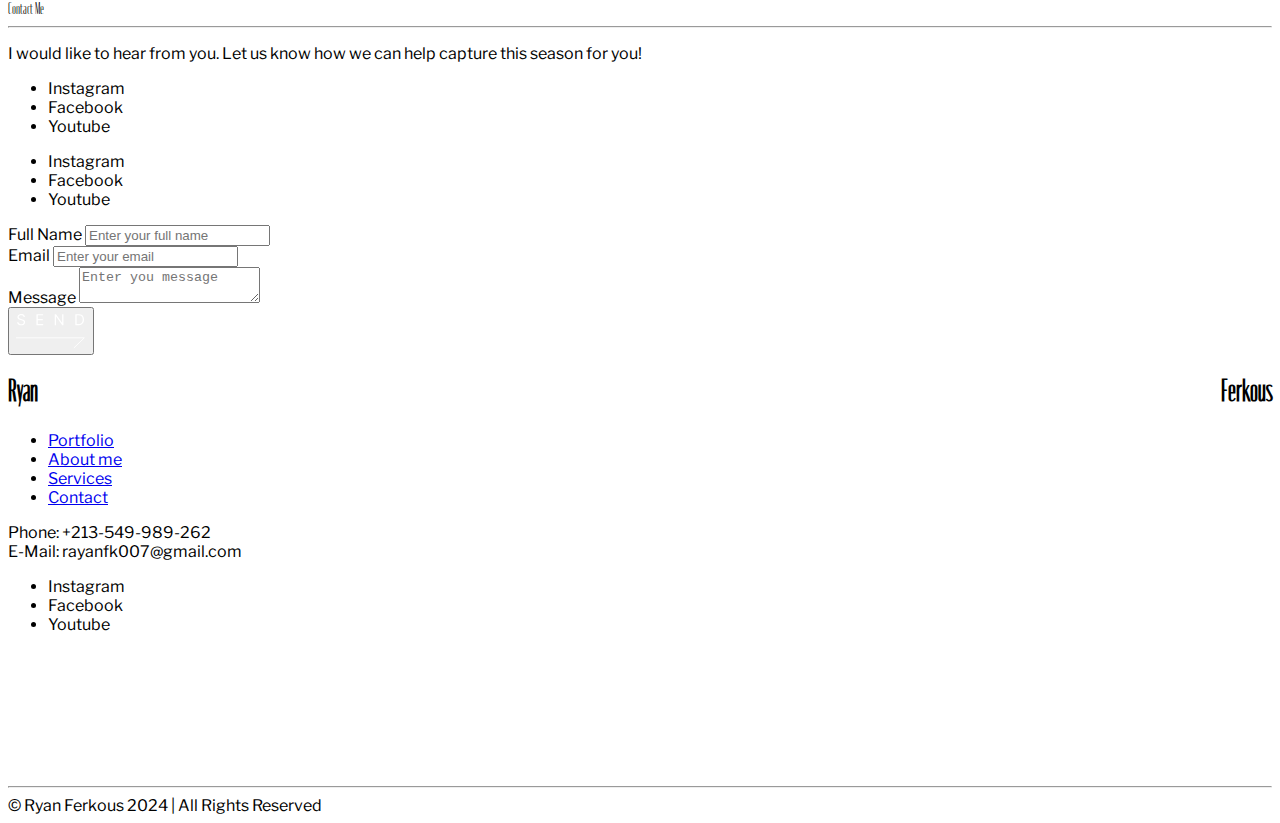
==== commit d47212cb: "sections hrefs" ====
--- a/index.html
+++ b/index.html
@@ -95,7 +95,7 @@
   <body
     class="text-gray-50 bg-black text-base md:text-lg lg:text-xl font-light m-0 p-0 overscroll-none"
   >
-    <header>
+    <header id="top">
       <nav class="flex mx-4 md:mx-auto md:w-5/6">
         <div class="flex flex-col w-full h-full">
           <div class="flex flex-row mt-4 md:mt-0 w-full justify-between">
@@ -274,7 +274,7 @@
           </ul>
         </div>
       </section>
-      <section class="bg-gray-50 bg-opacity-15">
+      <section id="about-me" class="bg-gray-50 bg-opacity-15">
         <div class="flex flex-col mx-4 lg:mx-12 xl:mx-20">
           <hr
             class="flex justify-end mt-12 -mr-4 opacity-80 ml-auto w-32 right-0 lg:-mr-12 xl:-mr-20"
@@ -356,7 +356,8 @@
           </div>
         </div>
       </section>
-      <section>
+      <section id="services">
+        <div class="h-2"></div>
         <div class="lg:flex lg:flex-row gap-4 items-center justify-center">
           <div class="md:my-20 mx-4 max-w-[800px] lg:mx-12">
             <hr
@@ -478,8 +479,8 @@
           </div>
         </div>
       </section>
-      <section class="bg-gray-50 bg-opacity-15">
-        <div class="mt-4 h-2"></div>
+      <section id="portfolio" class="bg-gray-50 bg-opacity-15">
+        <div class="h-2"></div>
         <div class="mx-4 mt-6">
           <hr class="mt-10 w-24 ml-auto -mr-4 opacity-80" />
 
@@ -569,8 +570,10 @@
           />
         </div>
       </section>
-      <section>
-        <div class="mx-4 lg:mx-12 mt-6">
+      <section id="contact">
+        <div class="h-2"></div>
+
+        <div class="mx-4 lg:mx-12">
           <hr
             class="mt-12 w-16 md:w-20 left-0 -ml-4 opacity-80 lg:-ml-32 lg:w-44"
           />
@@ -672,14 +675,14 @@
           Ryan Ferkous
         </h1>
         <div class="flex flex-col gap-6 md:flex-row w-full">
-          <ul class="flex flex-row items-center gap-4">
+          <ul class="flex flex-row items-center gap-20">
             <div class="flex flex-col gap-4">
-              <li class="w-32">Portfolio</li>
-              <li>About me</li>
+              <li><a href="#portfolio">Portfolio</a></li>
+              <li><a href="#about-me">About me</a></li>
             </div>
             <div class="flex flex-col gap-4">
-              <li>Services</li>
-              <li>Contact</li>
+              <li><a href="#services">Services</a></li>
+              <li><a href="#contact">Contact</a></li>
             </div>
           </ul>
           <div class="md:m-auto w-max">
@@ -693,7 +696,7 @@
               <li>Youtube</li>
             </ul>
           </div>
-          <div class="hidden md:inline cursor-pointer right-0">
+          <a href="#top" class="hidden md:inline">
             <svg
               width="25"
               height="124"
@@ -711,12 +714,12 @@
                 fill="white"
               />
             </svg>
-          </div>
+          </a>
         </div>
 
         <hr class="-ml-4 -mr-4 lg:-ml-12 lg:-mr-12 opacity-80" />
 
-        <div class="">© Ryan Ferkous 2024 | All Rights Reserved</div>
+        <div>© Ryan Ferkous 2024 | All Rights Reserved</div>
       </div>
     </footer>
     <script src="script.js"></script>
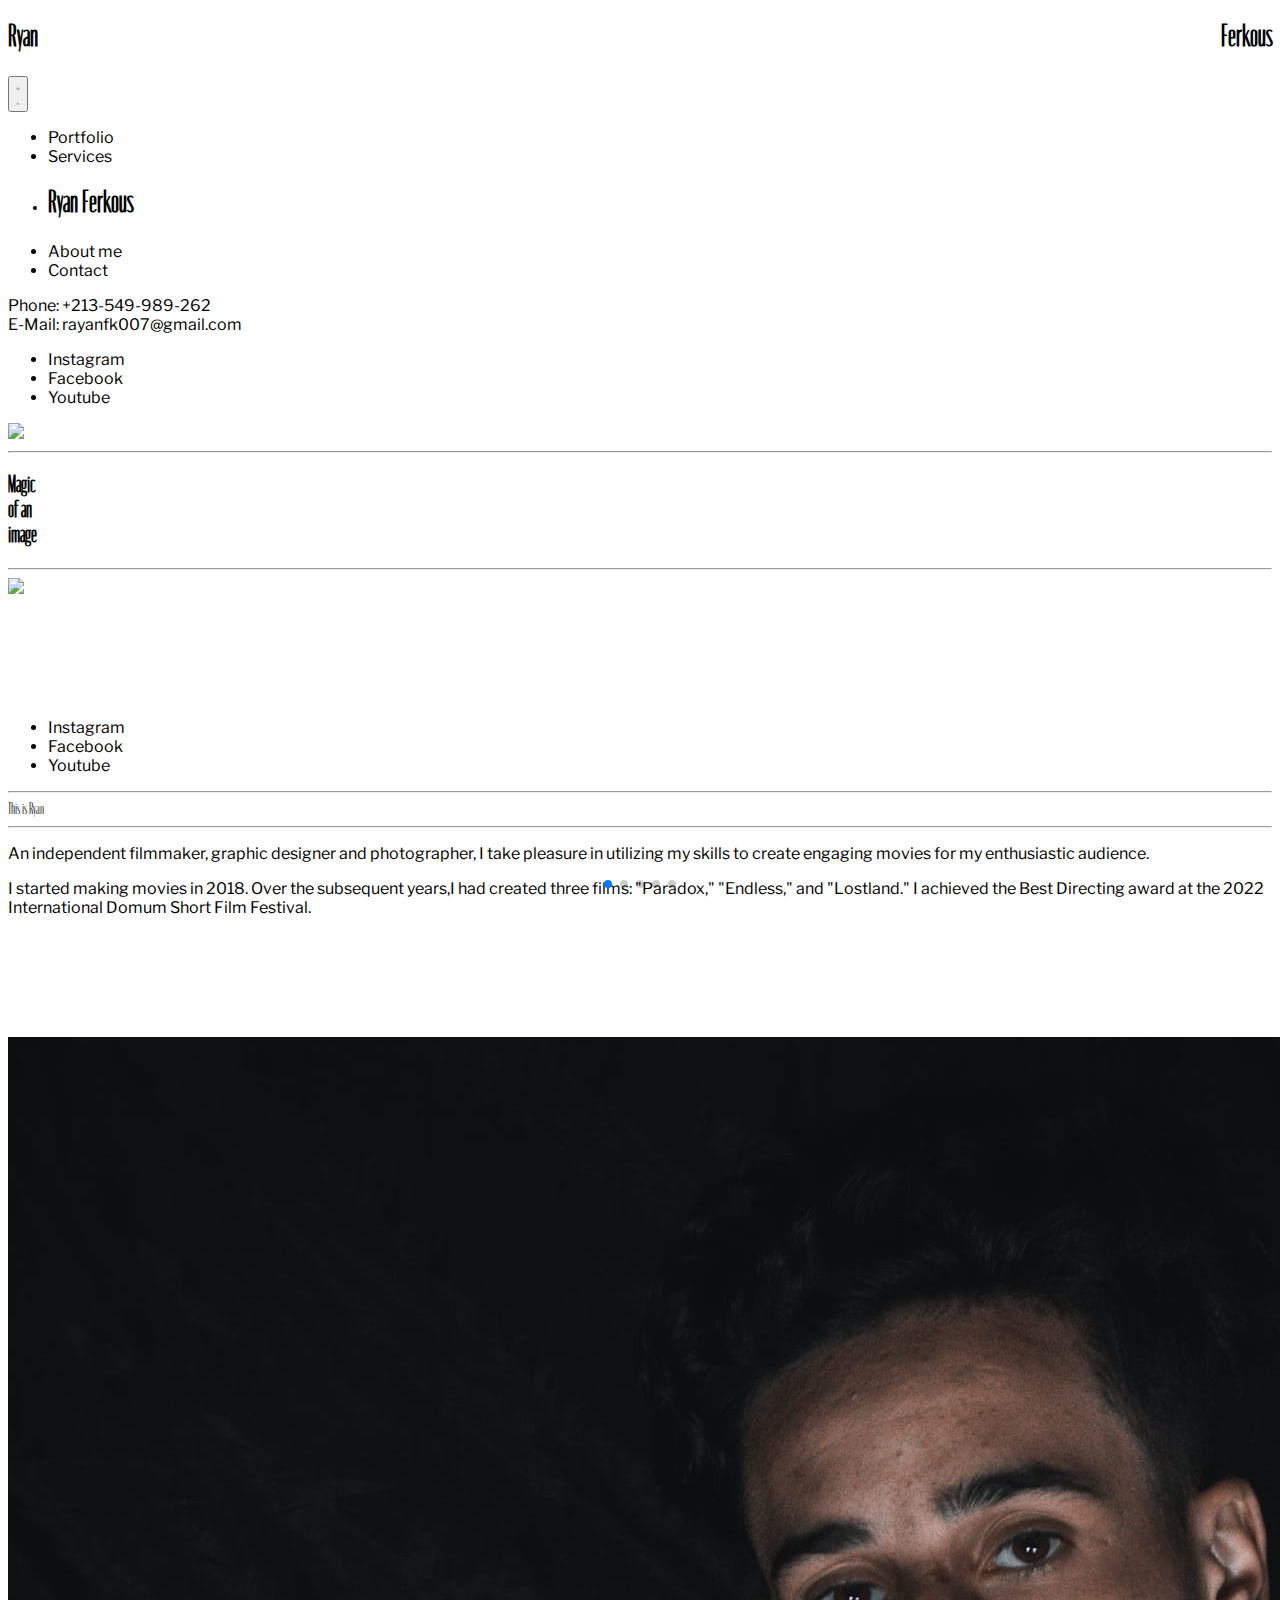
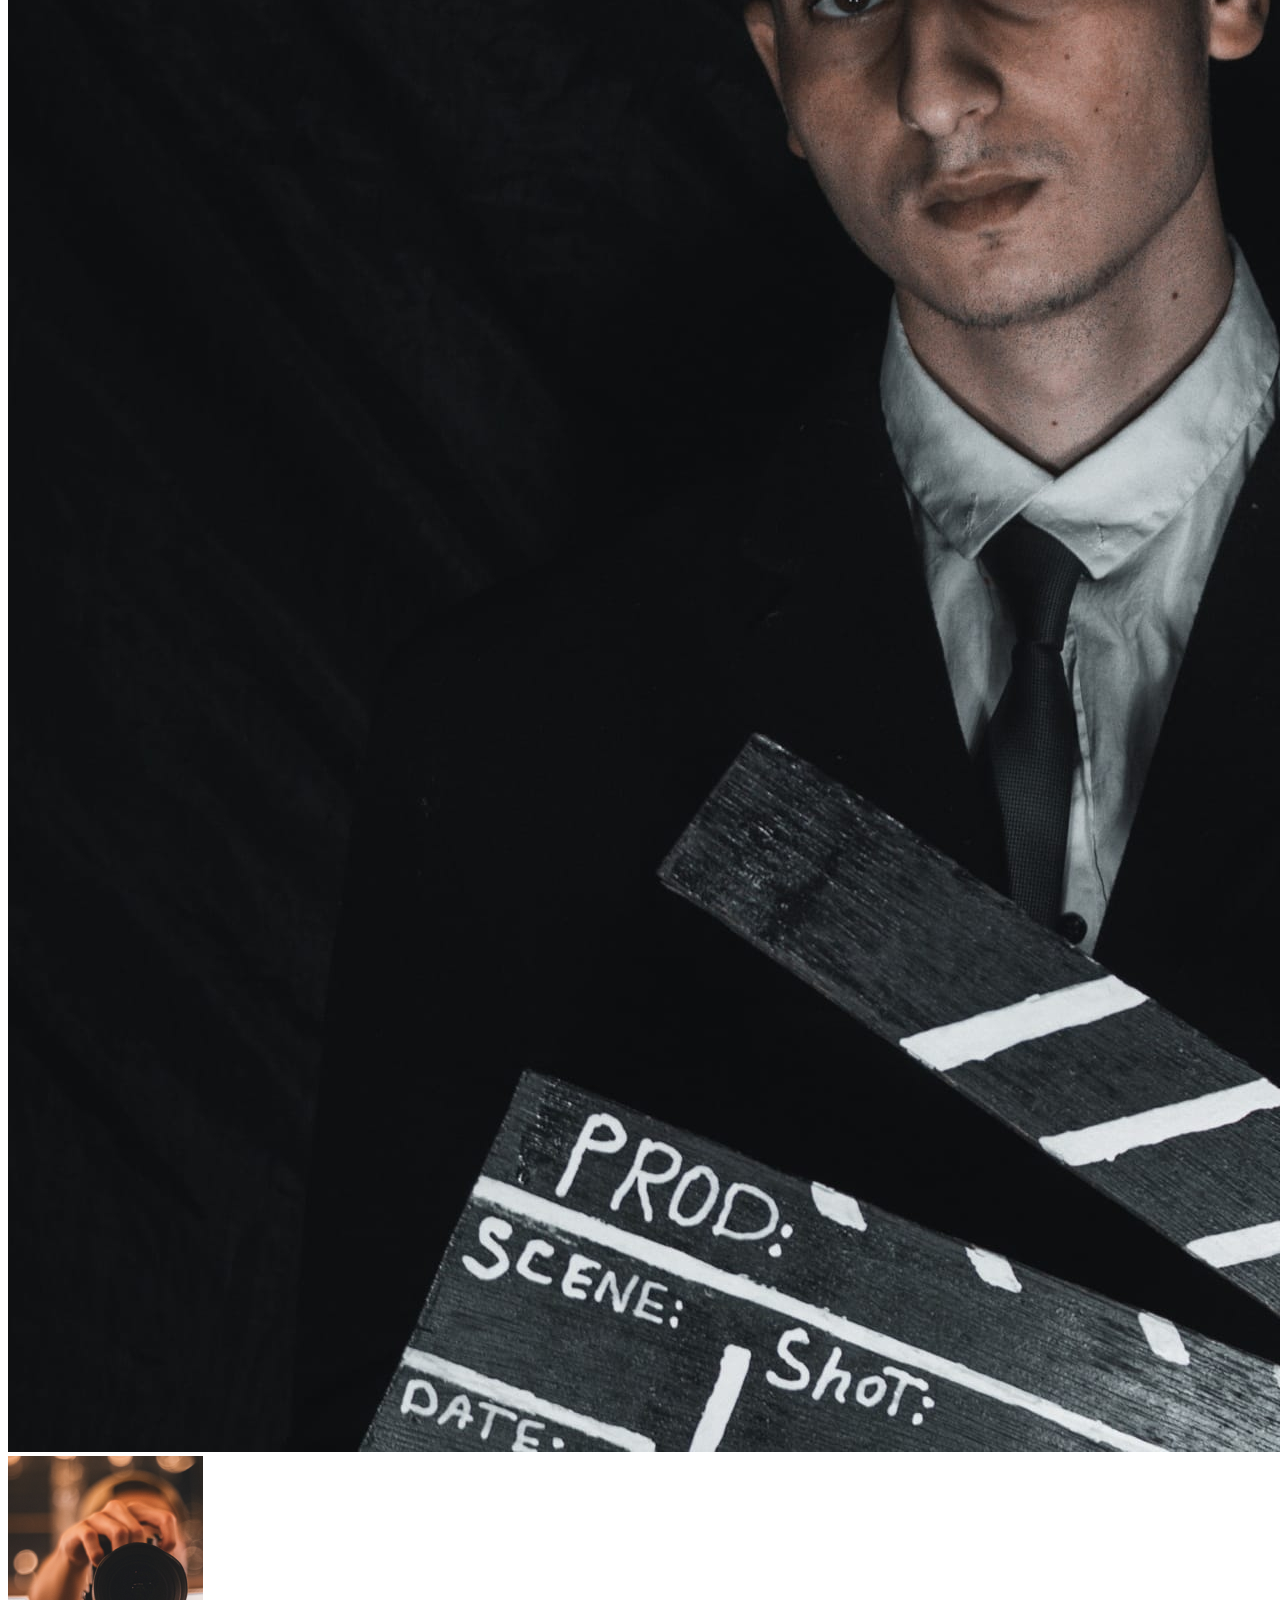
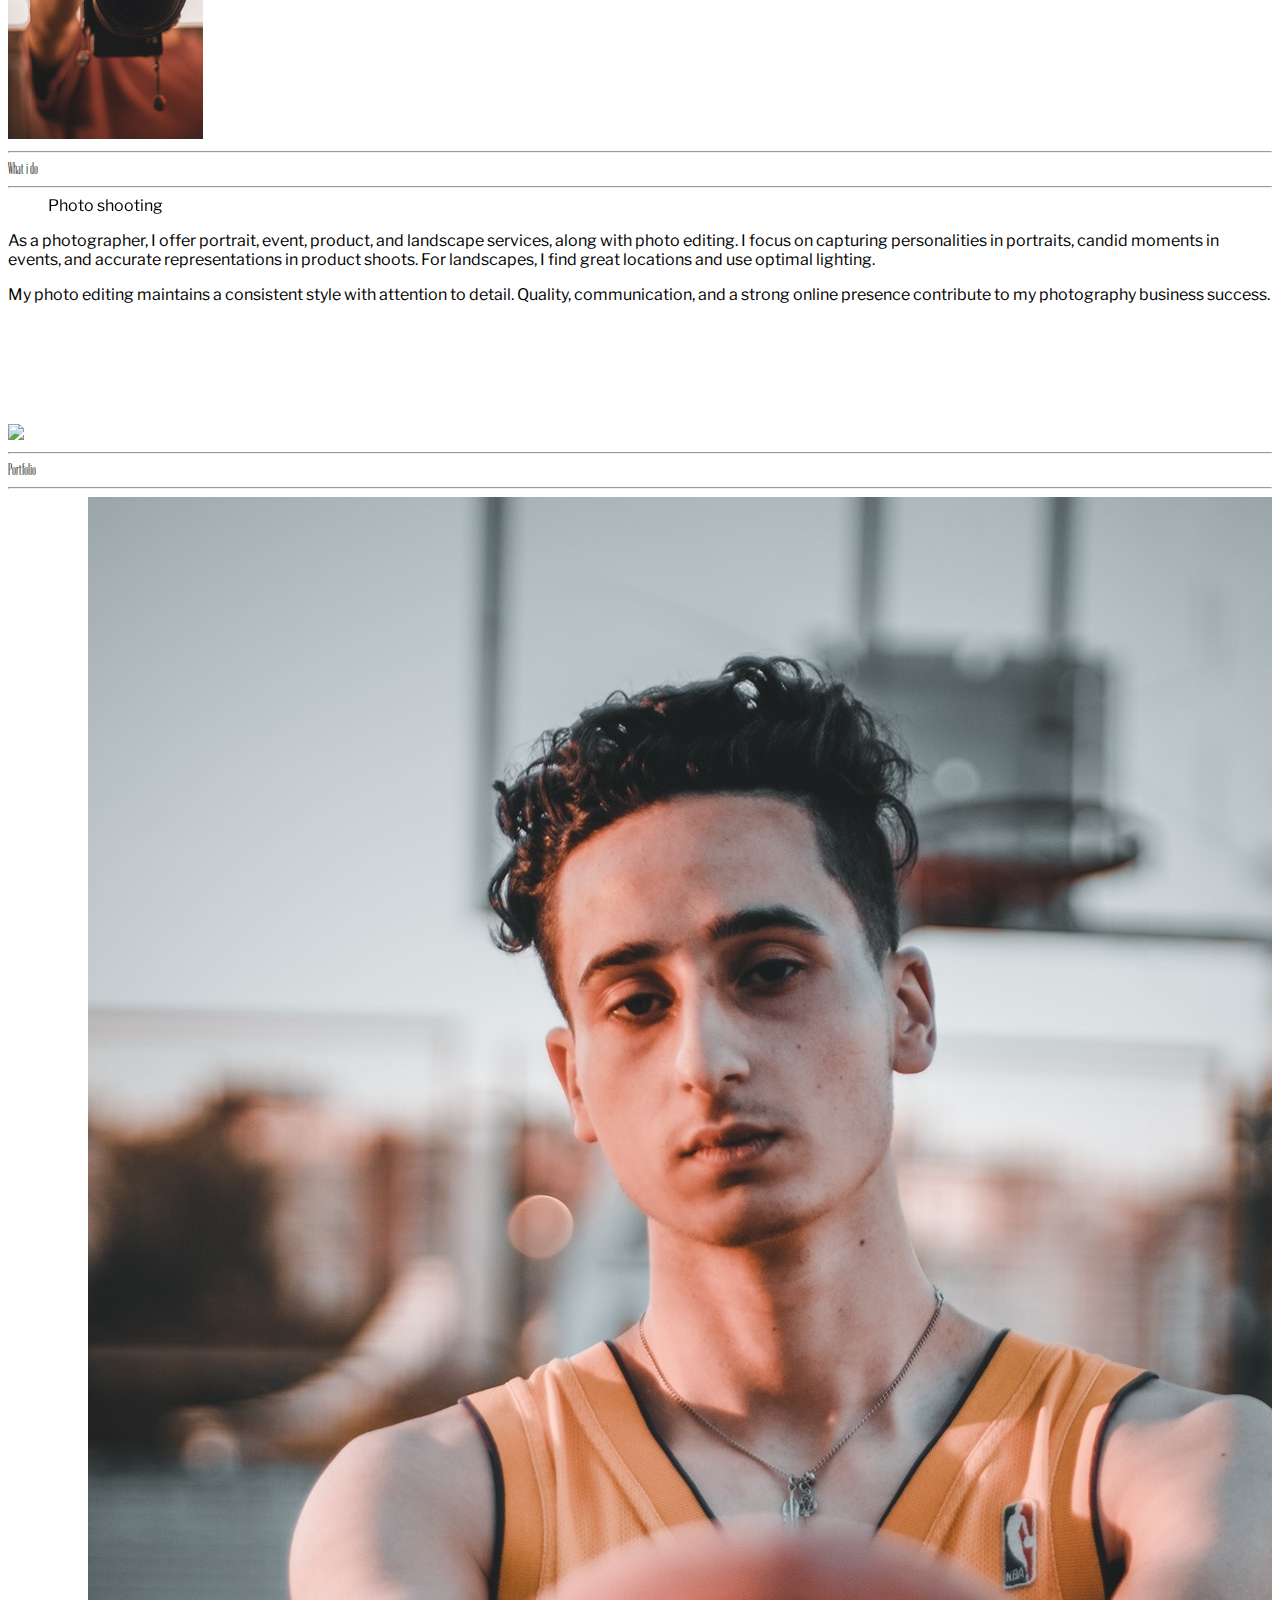
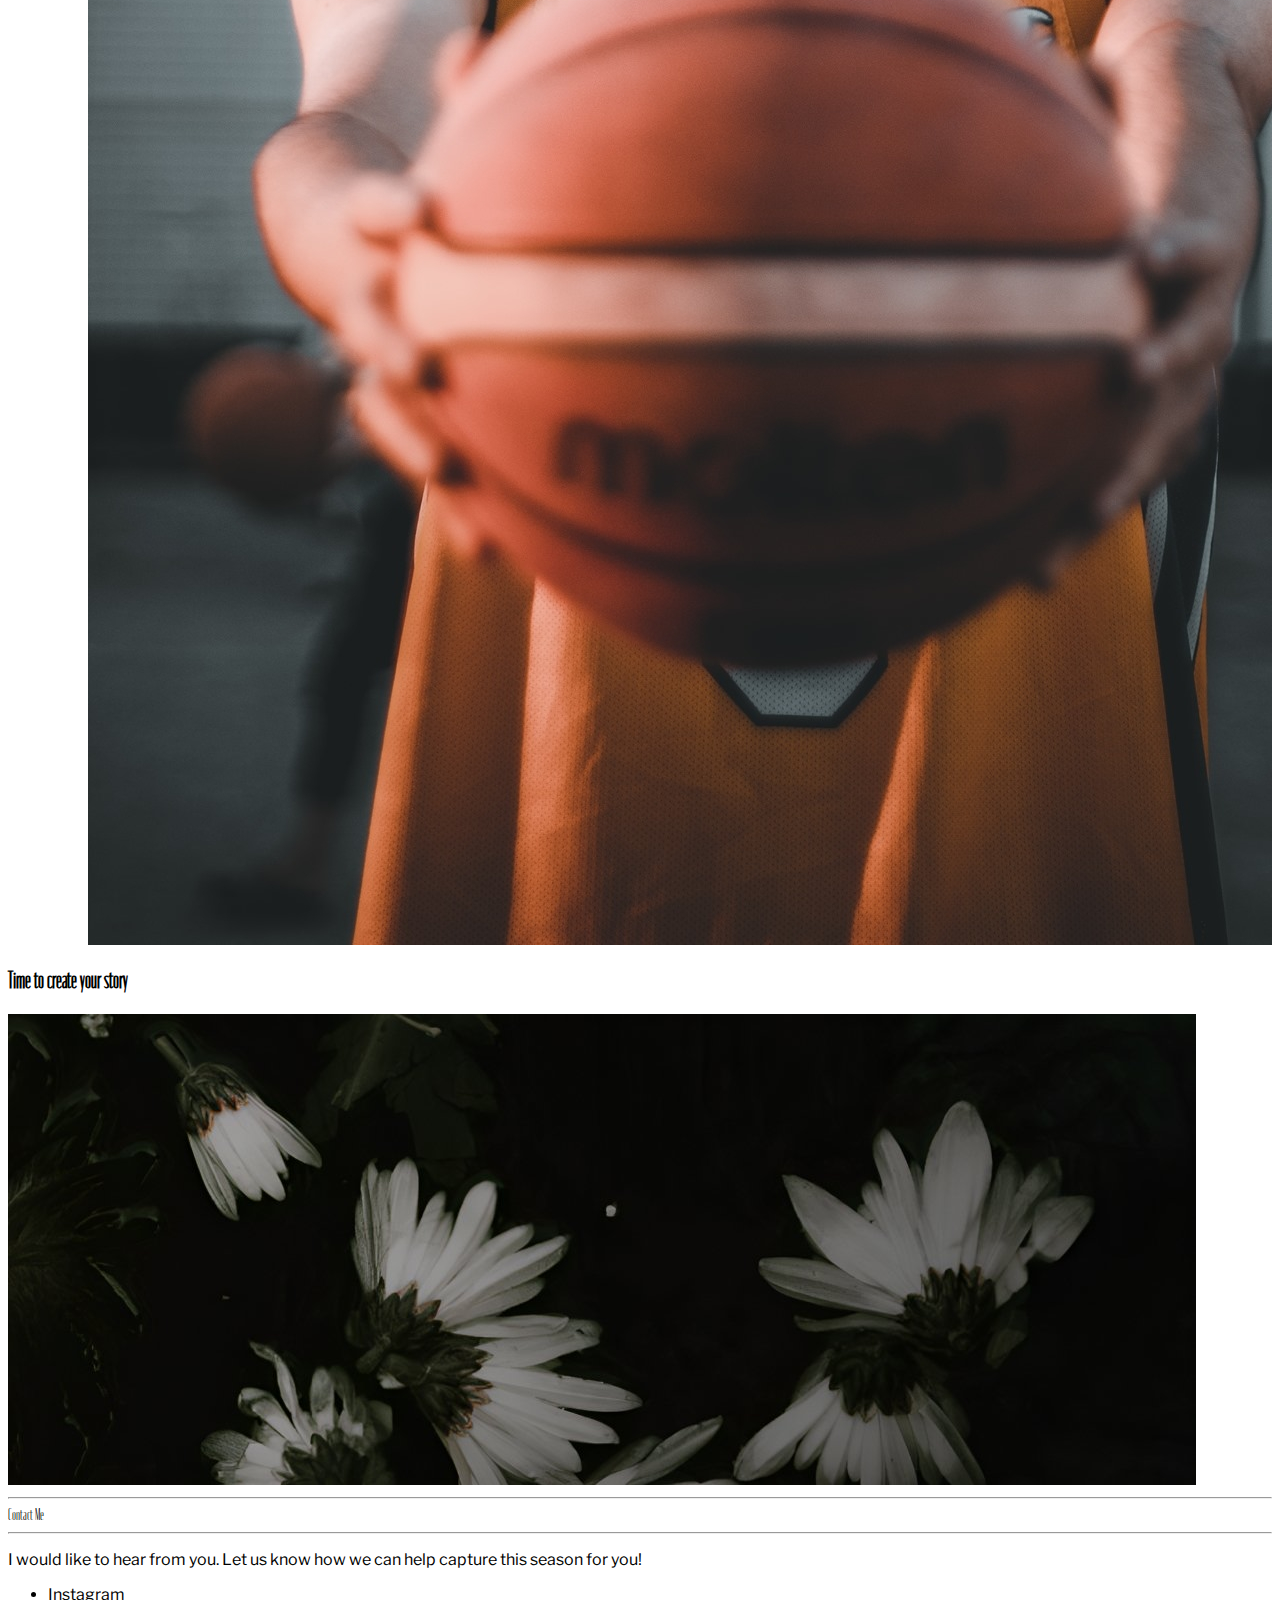
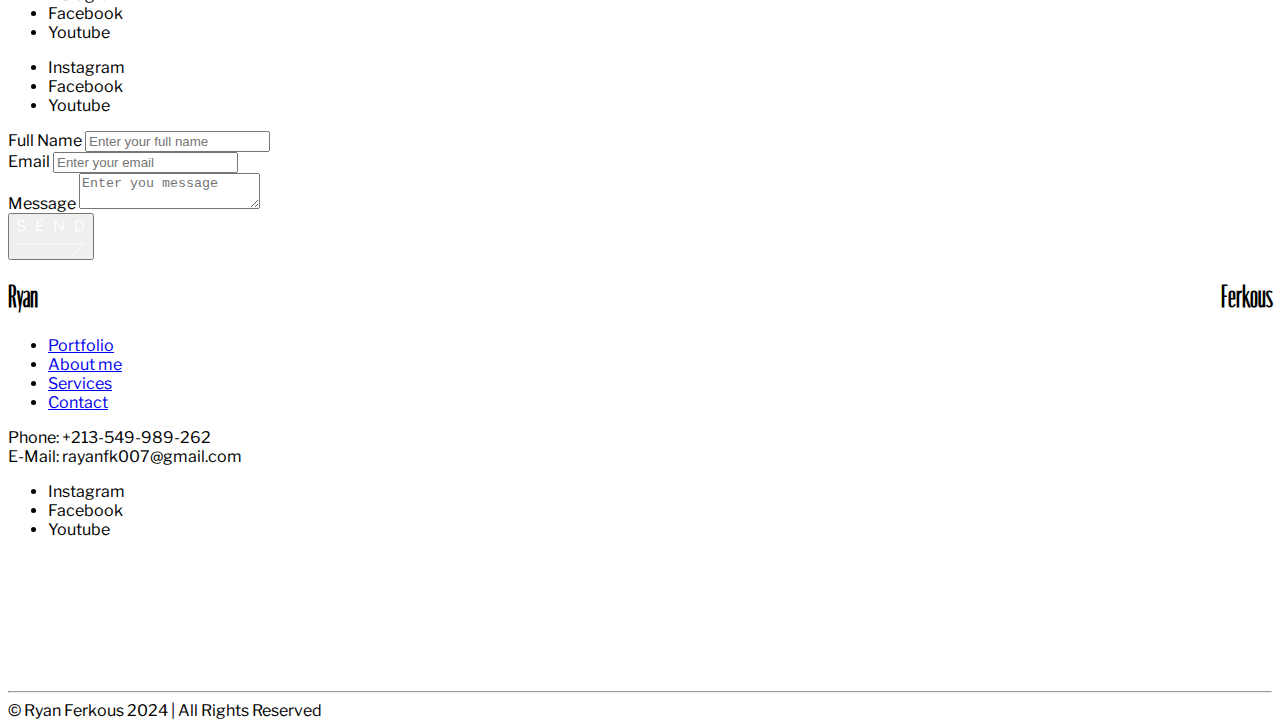
==== commit 06382923: "fixed svg viewboxs" ====
--- a/index.html
+++ b/index.html
@@ -236,7 +236,7 @@
           <div class="mt-44 min-[640px]:mt-20">
             <svg
               width="180"
-              viewBox="0 0 243 149"
+              viewBox="0 0 268 149"
               fill="none"
               xmlns="http://www.w3.org/2000/svg"
             >
@@ -244,8 +244,8 @@
                 cx="74.5"
                 cy="74.5"
                 r="74"
-                transform="matrix(-1 0 0 1 243 0)"
-                stroke="url(#paint0_linear_10494_654)"
+                transform="matrix(-1 0 0 1 268 0)"
+                stroke="url(#paint0_linear_10494_500)"
               />
               <path d="M0 85.5H188L176 97.5" stroke="white" />
               <path
@@ -373,17 +373,14 @@
               class="flex justify-end -mr-4 md:-mr-52 lg:-mr-12 opacity-80 ml-10 right-0 mb-3"
             />
             <div
-              class="whitespace-nowrap lg:mr-12 flex items-center relative text-base overflow-x-auto overflow-y-hidden"
-            >
-              <ul
-                class="flex flex-row my-4 min-w-[630px] gap-10 mt-4 md:flex text-lg font-thin md:justify-center scroll-smooth"
-                id="scrollList"
-              >
-                <li class="cursor-pointer border-b-2">Photo shooting</li>
-                <li class="cursor-pointer">Film making</li>
-                <li class="cursor-pointer">Video Editing</li>
-                <li class="cursor-pointer">Graphic design</li>
-                <li class="cursor-pointer">App Development</li>
+              class="tabsSwiper swiper whitespace-nowrap lg:mr-12 items-center relative text-base select-none"
+            >
+              <ul class="swiper-wrapper">
+                <li class="swiper-slide w-min border-b-2">Photo shooting</li>
+                <li class="swiper-slide w-min">Film making</li>
+                <li class="swiper-slide w-min">Video Editing</li>
+                <li class="swiper-slide w-min">Graphic design</li>
+                <li class="swiper-slide w-min">App Development</li>
               </ul>
             </div>
             <p class="mt-4">
@@ -690,7 +687,7 @@
               <div>Phone: +213-549-989-262</div>
               <div>E-Mail: rayanfk007@gmail.com</div>
             </div>
-            <ul class="mt-4 flex flex-row w-full justify-between gap-10">
+            <ul class="mt-4 flex flex-row w-full justify-between gap-6">
               <li>Instagram</li>
               <li>Facebook</li>
               <li>Youtube</li>
--- a/style.css
+++ b/style.css
@@ -1,5 +1,4 @@
 @import url("https://fonts.googleapis.com/css2?family=Libre+Franklin:ital,wght@0,100;0,200;0,300;0,400;0,500;0,600;0,700;0,800;0,900;1,100;1,200;1,300;1,400;1,500;1,600;1,700;1,800;1,900&display=swap");
-@import url("https://fonts.googleapis.com/css2?family=Inter:wght@100;400&display=swap");
 
 @font-face {
   font-family: "Moniqa-light-contained-heading";
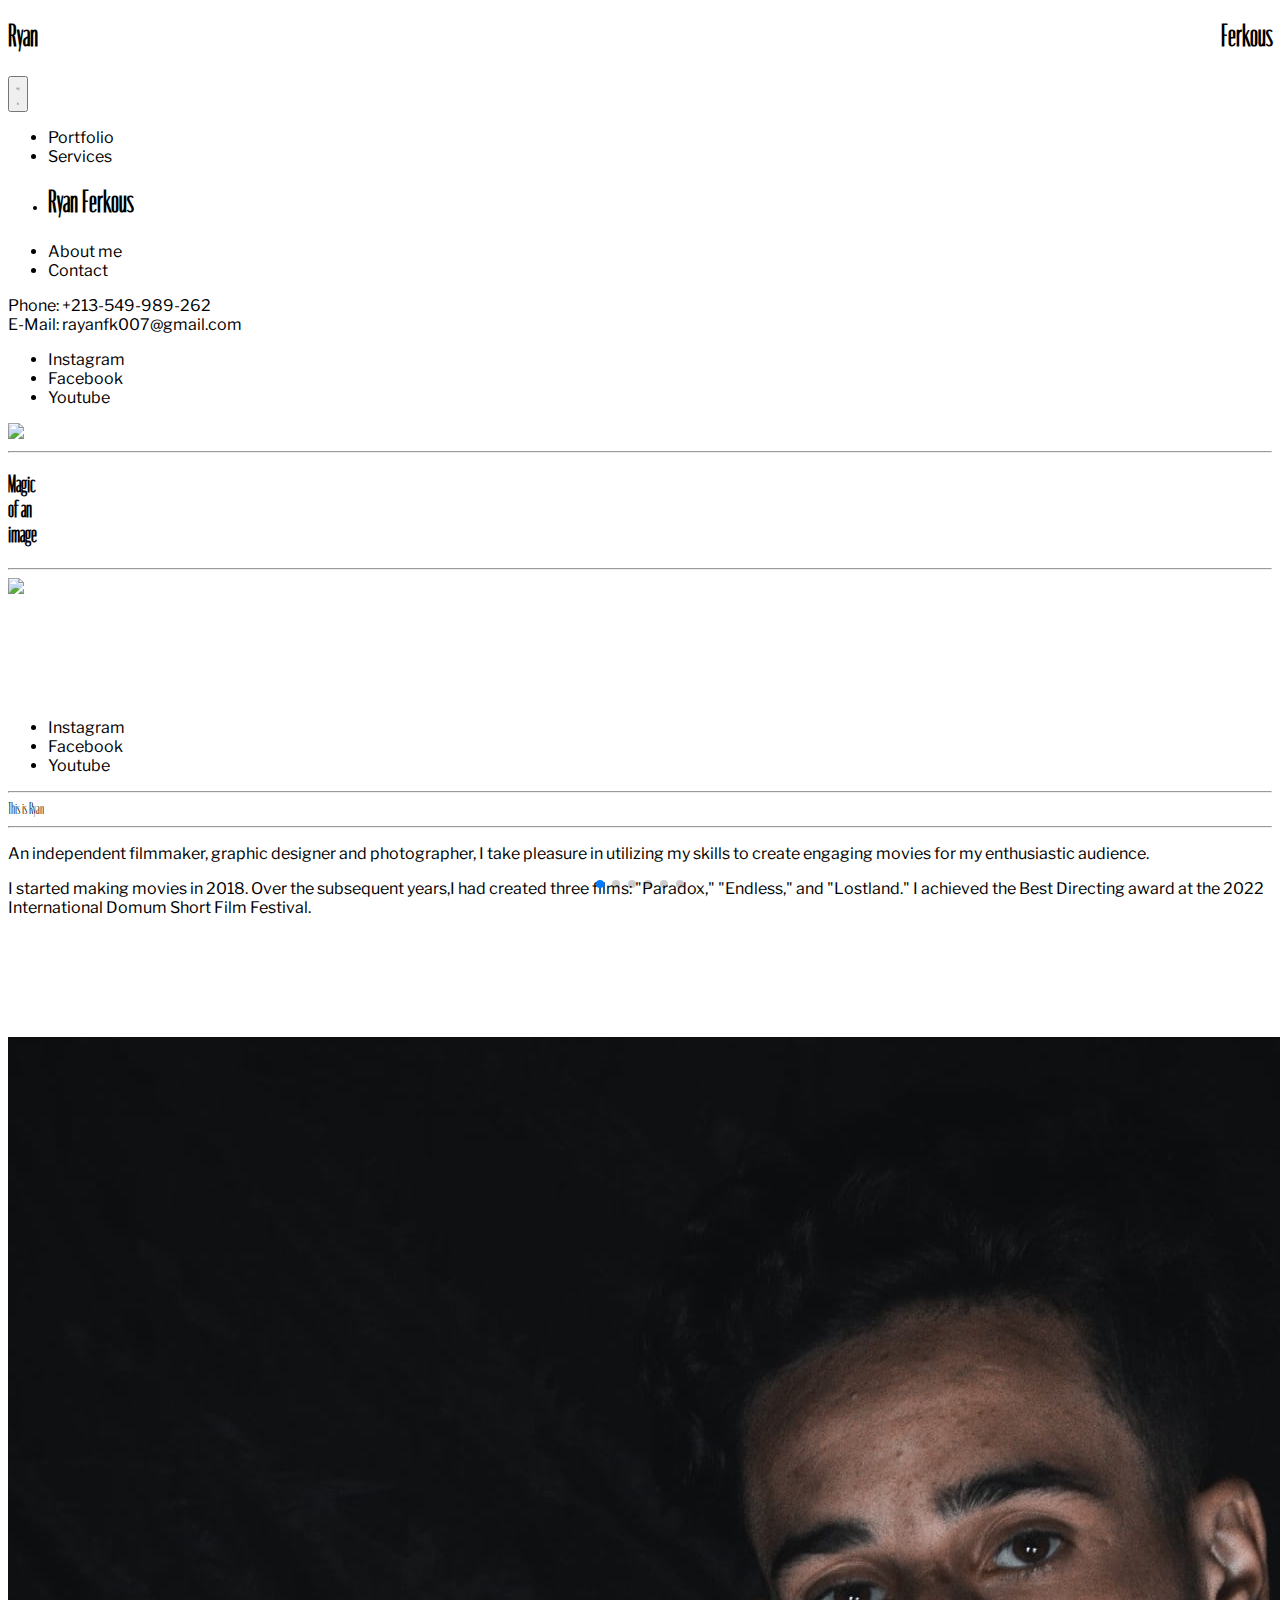
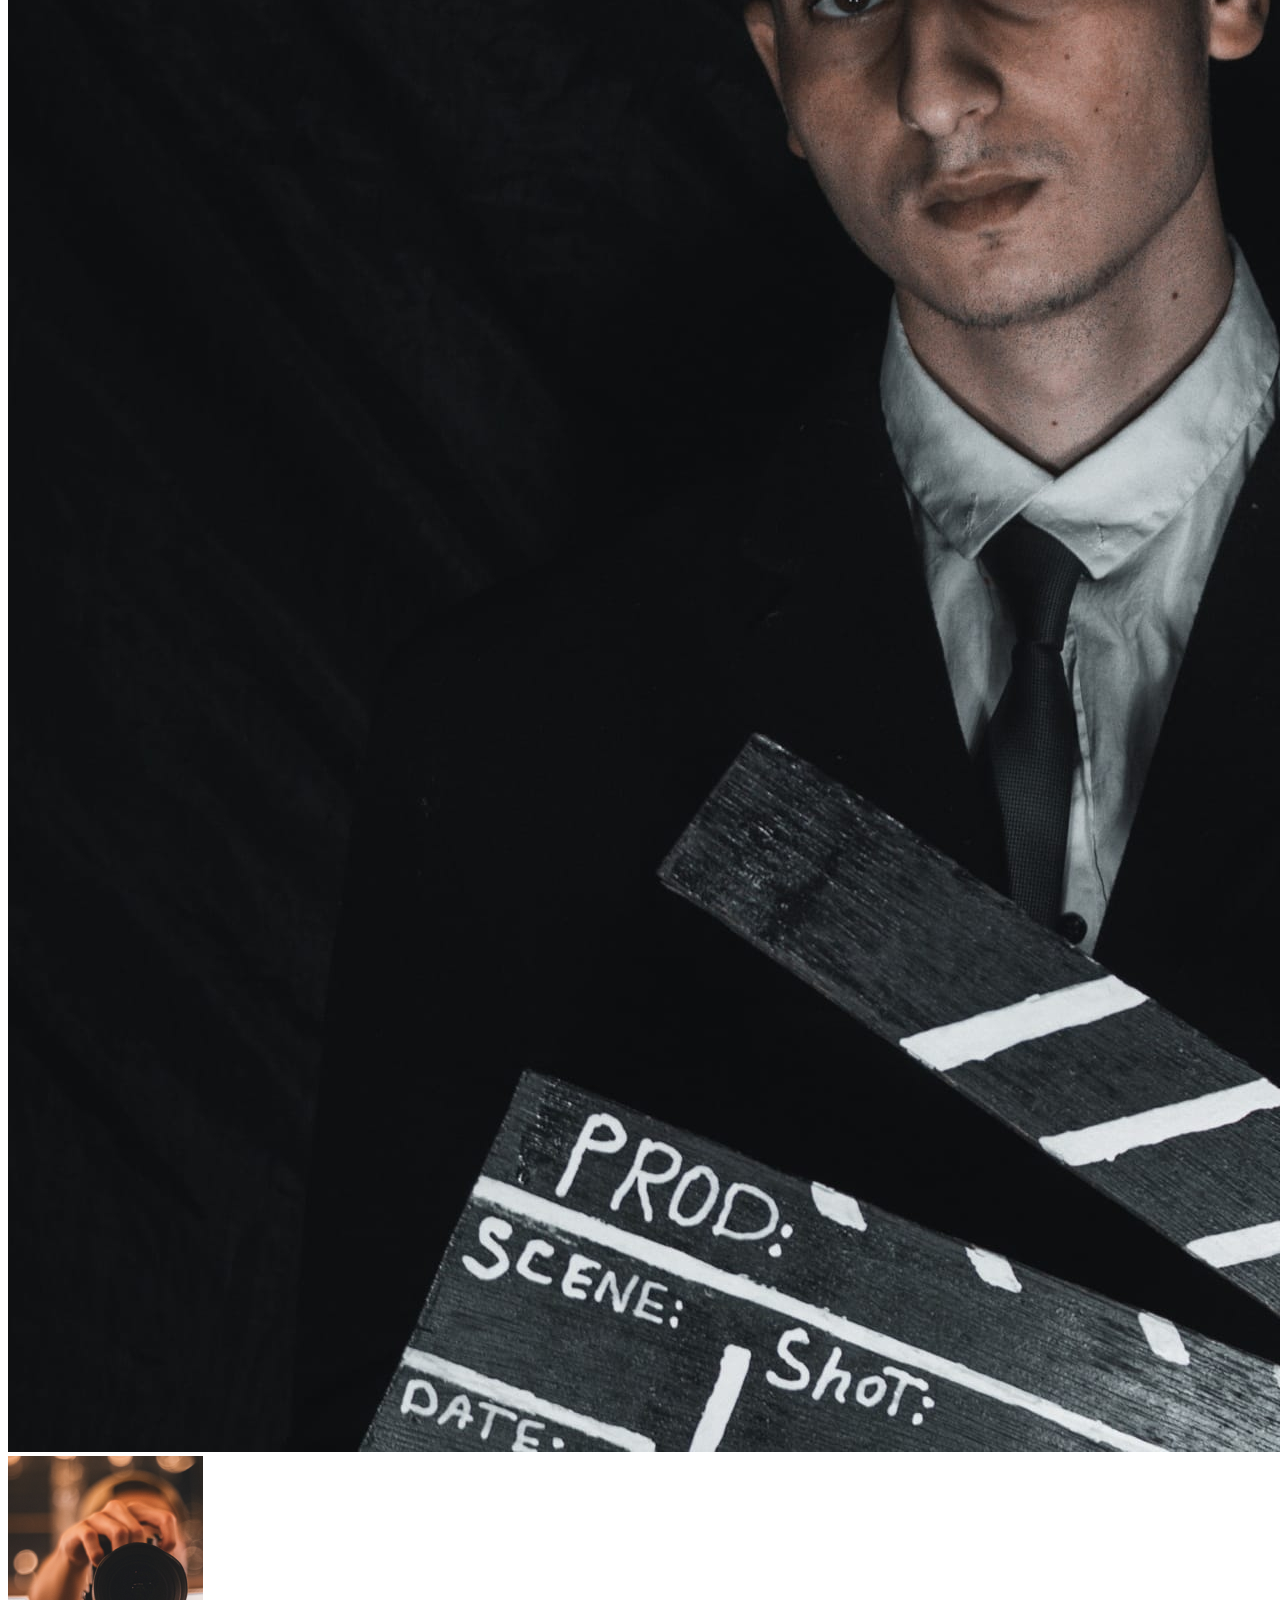
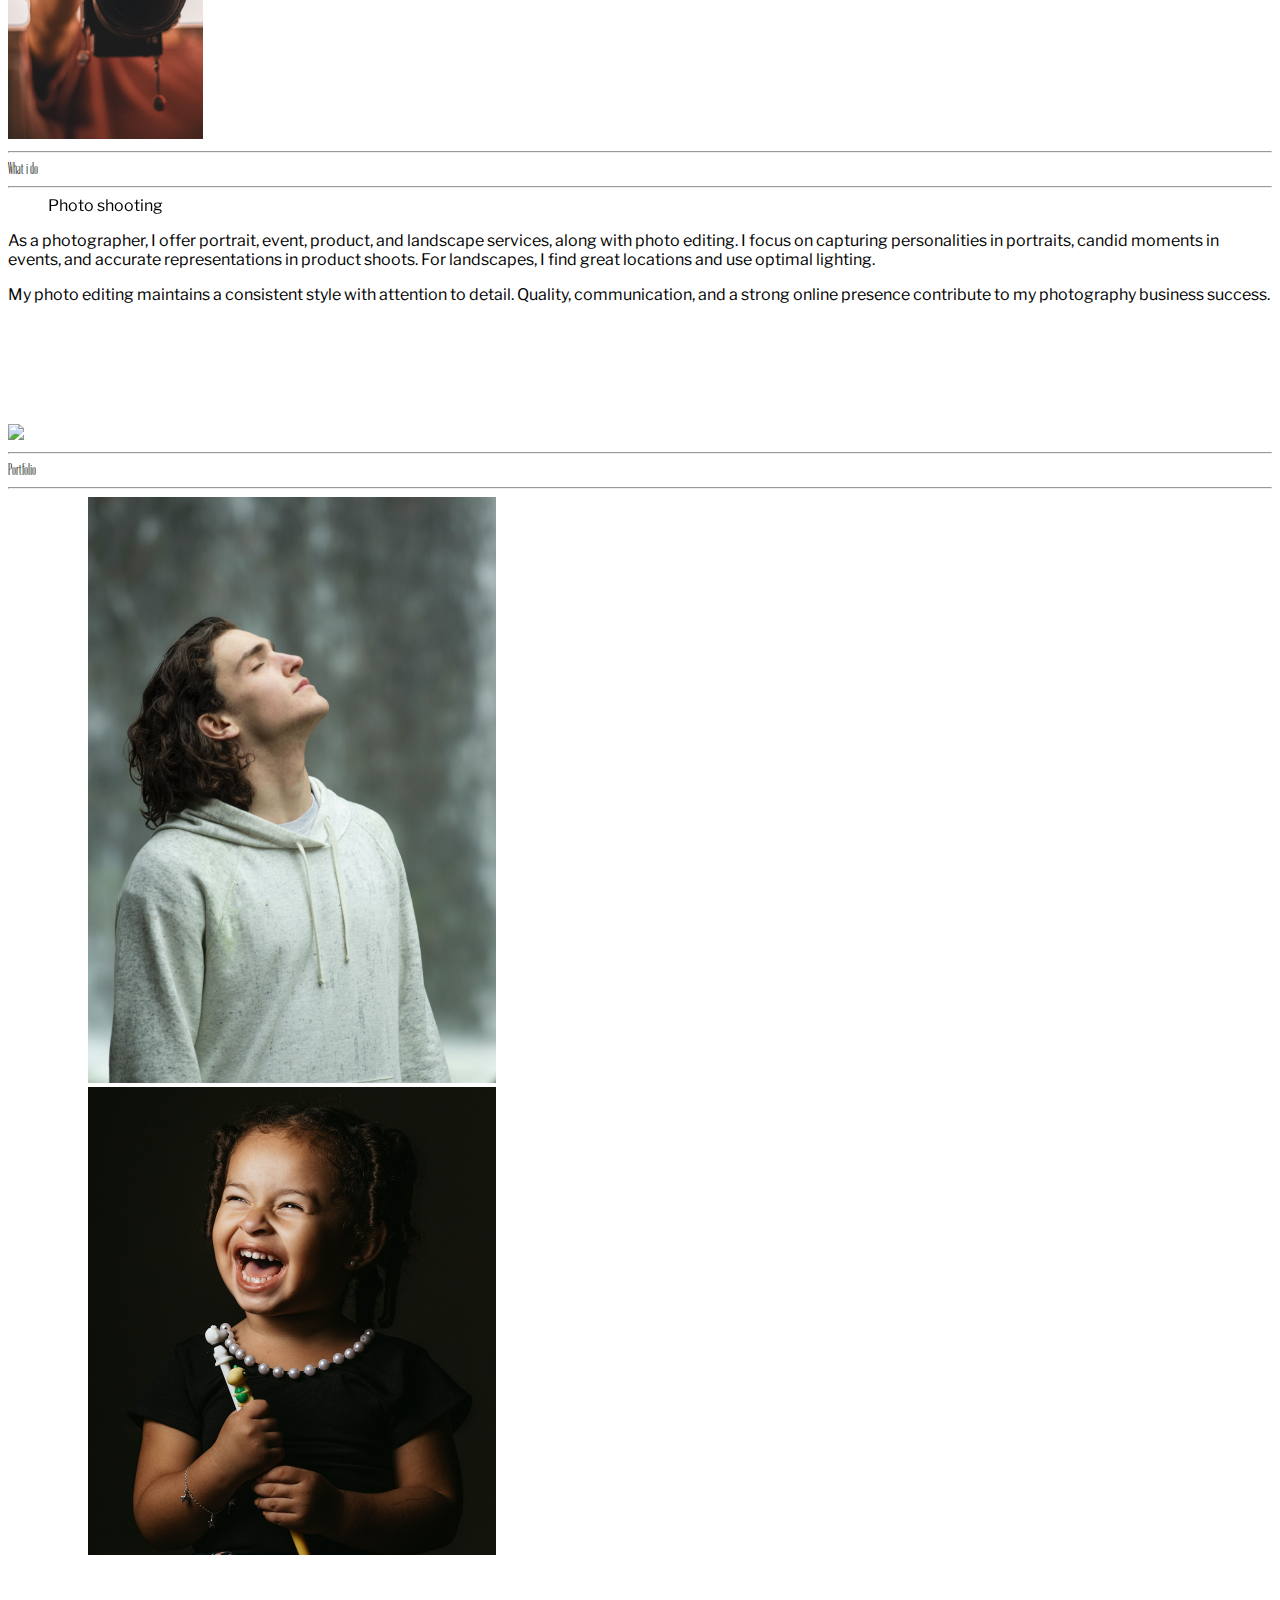
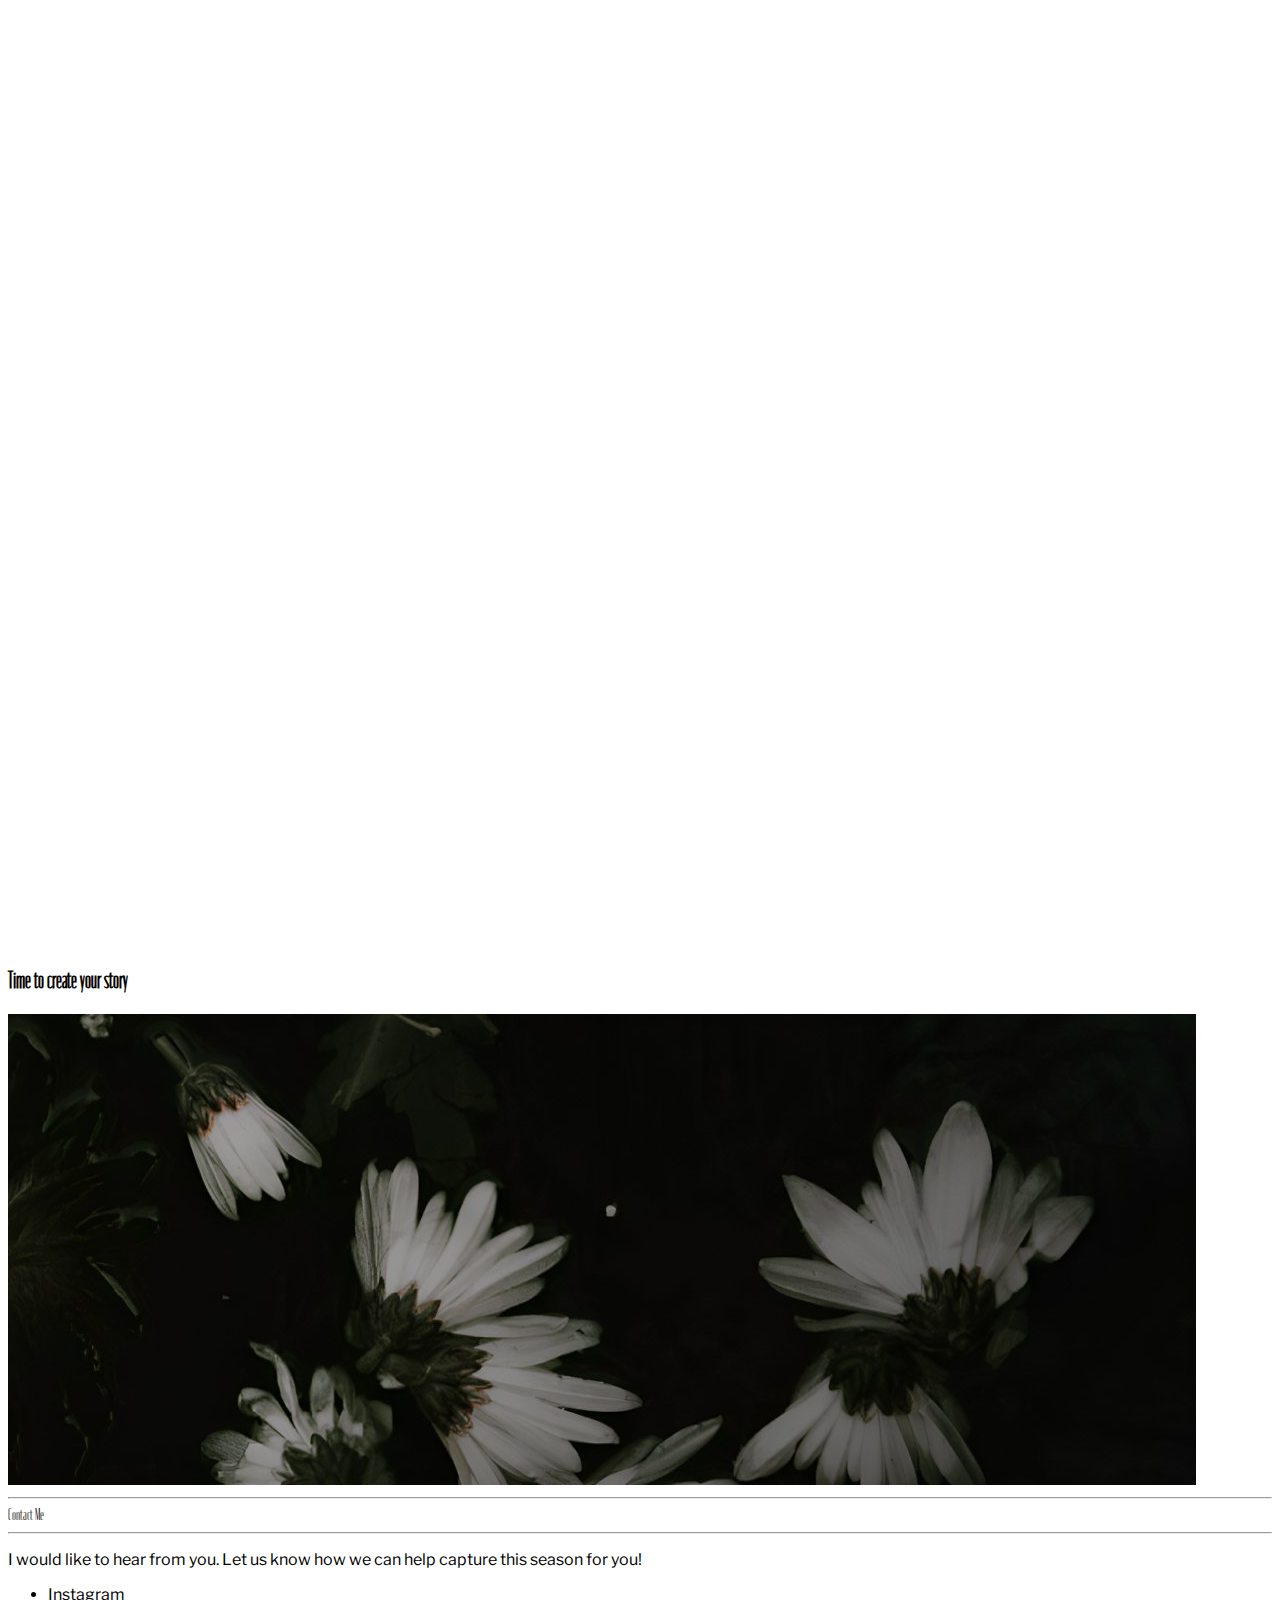
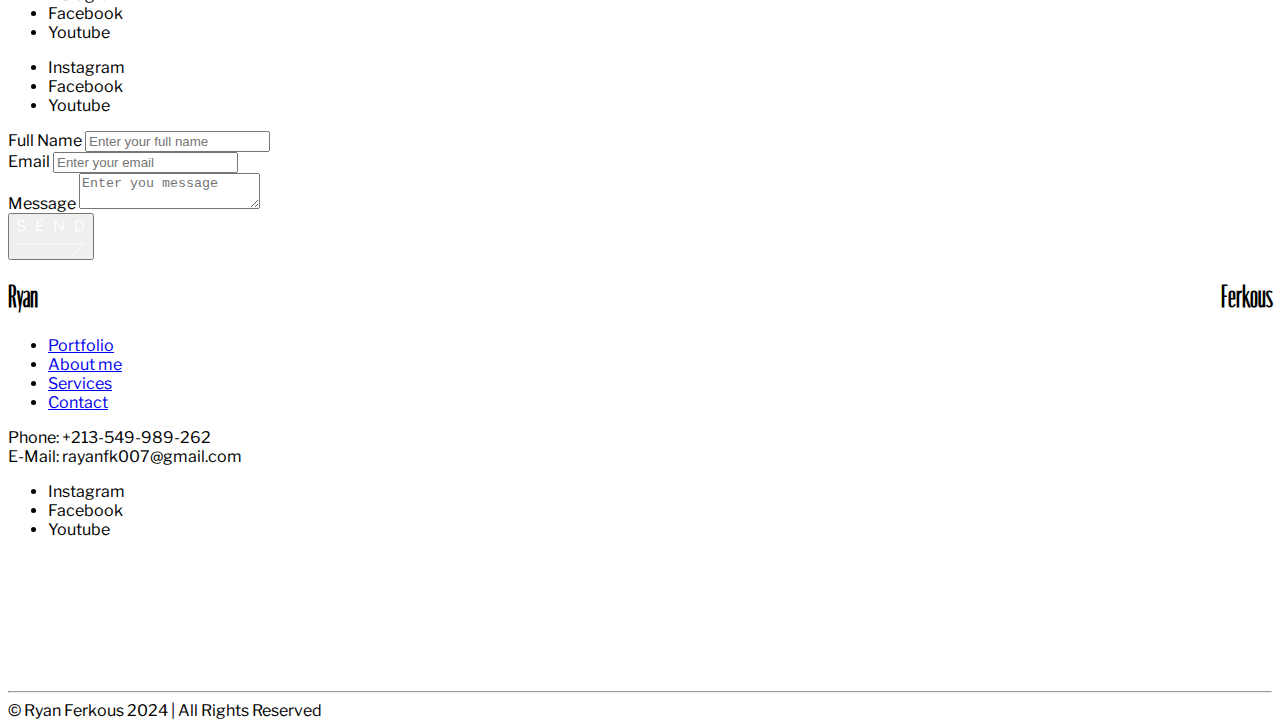
==== commit 0e0f33c8: "fixed portfolio" ====
--- a/index.html
+++ b/index.html
@@ -491,7 +491,23 @@
         <div class="swiper portfolioSwiper mt-8">
           <div class="swiper-wrapper">
             <div
-              class="swiper-slide w-[195px] h-[369px] md:w-[414px] md:h-[783px] overflow-hidden"
+              class="swiper-slide flex flex-col gap-y-5 w-[195px] h-[370px] md:w-[211px] md:h-[400px] overflow-hidden"
+            >
+              <div class="overflow-hidden h-[221px] md:h-[473px]">
+                <img
+                  class="scale-[1.4] -translate-y-8"
+                  src="Images/unsplash1.png"
+                />
+              </div>
+              <div class="overflow-hidden h-[128px] md:h-[288px]">
+                <img
+                  class="scale-[1.2] -translate-x-0 -translate-y-10"
+                  src="Images/unsplash2.png"
+                />
+              </div>
+            </div>
+            <div
+              class="swiper-slide w-[195px] h-[370px] md:w-[211px] md:h-[400px] overflow-hidden"
             >
               <img
                 class="scale-[2.1] -translate-x-2 translate-y-24 md:scale-[1.8] md:translate-y-32"
@@ -499,7 +515,7 @@
               />
             </div>
             <div
-              class="swiper-slide flex flex-col gap-y-5 w-[195px] h-[370px] md:w-[414px] md:h-[783px] overflow-hidden"
+              class="swiper-slide flex flex-col gap-y-5 w-[195px] h-[370px] md:w-[211px] md:h-[400px] overflow-hidden"
             >
               <div class="overflow-hidden h-[128px] md:h-[288px]">
                 <img
@@ -515,7 +531,7 @@
               </div>
             </div>
             <div
-              class="swiper-slide w-[195px] h-[369px] md:w-[414px] md:h-[783px] overflow-hidden"
+              class="swiper-slide w-[195px] h-[370px] md:w-[211px] md:h-[400px] overflow-hidden"
             >
               <img
                 class="scale-[1.1] translate-y-2"
@@ -523,7 +539,7 @@
               />
             </div>
             <div
-              class="swiper-slide flex flex-col gap-y-5 w-[195px] h-[370px] md:w-[414px] md:h-[783px] overflow-hidden"
+              class="swiper-slide flex flex-col gap-y-5 w-[195px] h-[370px] md:w-[211px] md:h-[400px] overflow-hidden"
             >
               <div class="overflow-hidden h-[221px] md:h-[473px]">
                 <img
@@ -539,7 +555,7 @@
               </div>
             </div>
             <div
-              class="swiper-slide w-[195px] h-[369px] md:w-[414px] md:h-[783px] overflow-hidden"
+              class="swiper-slide w-[195px] h-[370px] md:w-[211px] md:h-[400px] overflow-hidden"
             >
               <img
                 class="scale-[1.7] -translate-y-4"
